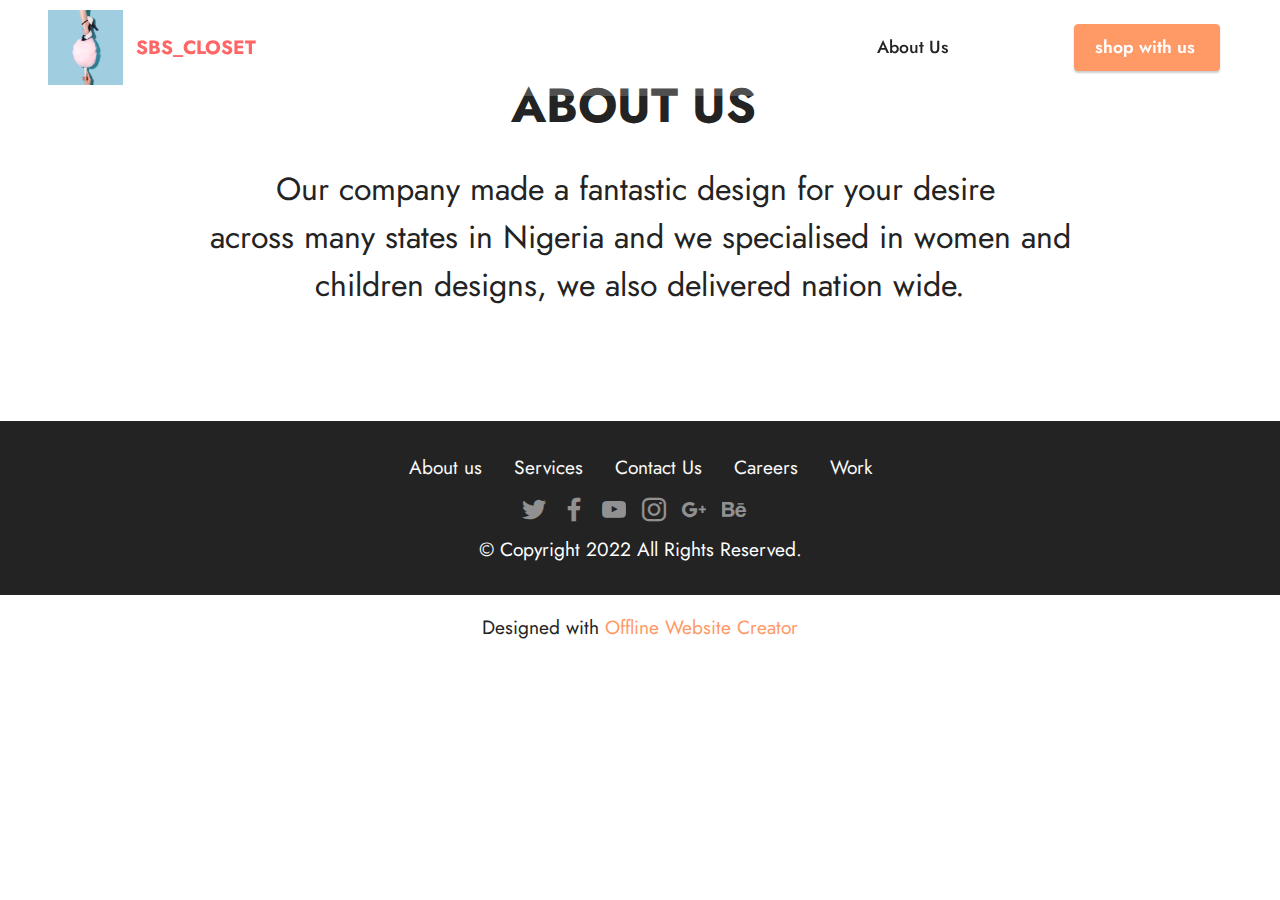
==== page1.html @ 2fa42b40 "Add files via upload" ====
<!DOCTYPE html>
<html  >
<head>
  <!-- Site made with Mobirise Website Builder v5.7.0, https://mobirise.com -->
  <meta charset="UTF-8">
  <meta http-equiv="X-UA-Compatible" content="IE=edge">
  <meta name="generator" content="Mobirise v5.7.0, mobirise.com">
  <meta name="viewport" content="width=device-width, initial-scale=1, minimum-scale=1">
  <link rel="shortcut icon" href="assets/images/sq4.jpg" type="image/x-icon">
  <meta name="description" content="">
  
  
  <title>About Us</title>
  <link rel="stylesheet" href="assets/bootstrap/css/bootstrap.min.css">
  <link rel="stylesheet" href="assets/bootstrap/css/bootstrap-grid.min.css">
  <link rel="stylesheet" href="assets/bootstrap/css/bootstrap-reboot.min.css">
  <link rel="stylesheet" href="assets/dropdown/css/style.css">
  <link rel="stylesheet" href="assets/socicon/css/styles.css">
  <link rel="stylesheet" href="assets/theme/css/style.css">
  <link rel="preload" href="https://fonts.googleapis.com/css?family=Jost:100,200,300,400,500,600,700,800,900,100i,200i,300i,400i,500i,600i,700i,800i,900i&display=swap" as="style" onload="this.onload=null;this.rel='stylesheet'">
  <noscript><link rel="stylesheet" href="https://fonts.googleapis.com/css?family=Jost:100,200,300,400,500,600,700,800,900,100i,200i,300i,400i,500i,600i,700i,800i,900i&display=swap"></noscript>
  <link rel="preload" as="style" href="assets/mobirise/css/mbr-additional.css"><link rel="stylesheet" href="assets/mobirise/css/mbr-additional.css" type="text/css">

  
  
  
</head>
<body>
  
  <section data-bs-version="5.1" class="menu menu2 cid-tpx9rq9VIU" once="menu" id="menu2-6">
    
    <nav class="navbar navbar-dropdown navbar-fixed-top navbar-expand-lg">
        <div class="container-fluid">
            <div class="navbar-brand">
                <span class="navbar-logo">
                    <a href="https://mobiri.se">
                        <img src="assets/images/sq4.jpg" alt="Mobirise Website Builder" style="height: 4.7rem;">
                    </a>
                </span>
                <span class="navbar-caption-wrap"><a class="navbar-caption text-secondary display-7" href="https://mobiri.se">SBS_CLOSET</a></span>
            </div>
            <button class="navbar-toggler" type="button" data-toggle="collapse" data-bs-toggle="collapse" data-target="#navbarSupportedContent" data-bs-target="#navbarSupportedContent" aria-controls="navbarNavAltMarkup" aria-expanded="false" aria-label="Toggle navigation">
                <div class="hamburger">
                    <span></span>
                    <span></span>
                    <span></span>
                    <span></span>
                </div>
            </button>
            <div class="collapse navbar-collapse" id="navbarSupportedContent">
                <ul class="navbar-nav nav-dropdown" data-app-modern-menu="true"><li class="nav-item"><a class="nav-link link text-black text-primary display-4" href="page1.html">About Us</a></li>
                    <li class="nav-item"><a class="nav-link link text-black display-4" href="https://mobiri.se"></a></li>
                    <li class="nav-item"><a class="nav-link link text-black display-4" href="https://mobiri.se"></a>
                    </li></ul>
                
                <div class="navbar-buttons mbr-section-btn"><a class="btn btn-primary display-4" href="https://mobiri.se">shop with us&nbsp;</a></div>
            </div>
        </div>
    </nav>
</section>

<section data-bs-version="5.1" class="content4 cid-tpDqk4faJM" id="content4-8">
    

    
    
    <div class="container">
        <div class="row justify-content-center">
            <div class="title col-md-12 col-lg-10">
                <h3 class="mbr-section-title mbr-fonts-style align-center mb-4 display-2"><strong>ABOUT US&nbsp;</strong></h3>
                <h4 class="mbr-section-subtitle align-center mbr-fonts-style mb-4 display-5">Our company made a fantastic design for your desire&nbsp;<br>across many states in Nigeria and we specialised in women and children designs, we also delivered nation wide.</h4>
                
            </div>
        </div>
    </div>
</section>

<section data-bs-version="5.1" class="footer3 cid-tpDVttuIeO" once="footers" id="footer3-i">

    

    

    <div class="container">
        <div class="media-container-row align-center mbr-white">
            <div class="row row-links">
                <ul class="foot-menu">
                    
                    
                    
                    
                    
                <li class="foot-menu-item mbr-fonts-style display-7">
                        <a class="text-white text-primary" href="index.html#image1-b" target="_blank">About us</a>
                    </li><li class="foot-menu-item mbr-fonts-style display-7">
                        <a class="text-white" href="#" target="_blank">Services</a>
                    </li><li class="foot-menu-item mbr-fonts-style display-7">
                        <a class="text-white" href="#" target="_blank">Contact Us</a>
                    </li><li class="foot-menu-item mbr-fonts-style display-7">
                        <a class="text-white" href="#" target="_blank">Careers</a>
                    </li><li class="foot-menu-item mbr-fonts-style display-7">
                        <a class="text-white" href="#" target="_blank">Work</a>
                    </li></ul>
            </div>
            <div class="row social-row">
                <div class="social-list align-right pb-2">
                    
                    
                    
                    
                    
                    
                <div class="soc-item">
                        <a href="https://twitter.com/mobirise" target="_blank">
                            <span class="socicon-twitter socicon mbr-iconfont mbr-iconfont-social"></span>
                        </a>
                    </div><div class="soc-item">
                        <a href="https://www.facebook.com/pages/Mobirise/1616226671953247" target="_blank">
                            <span class="socicon-facebook socicon mbr-iconfont mbr-iconfont-social"></span>
                        </a>
                    </div><div class="soc-item">
                        <a href="https://www.youtube.com/c/mobirise" target="_blank">
                            <span class="socicon-youtube socicon mbr-iconfont mbr-iconfont-social"></span>
                        </a>
                    </div><div class="soc-item">
                        <a href="https://instagram.com/mobirise" target="_blank">
                            <span class="socicon-instagram socicon mbr-iconfont mbr-iconfont-social"></span>
                        </a>
                    </div><div class="soc-item">
                        <a href="https://plus.google.com/u/0/+Mobirise" target="_blank">
                            <span class="socicon-googleplus socicon mbr-iconfont mbr-iconfont-social"></span>
                        </a>
                    </div><div class="soc-item">
                        <a href="https://www.behance.net/Mobirise" target="_blank">
                            <span class="socicon-behance socicon mbr-iconfont mbr-iconfont-social"></span>
                        </a>
                    </div></div>
            </div>
            <div class="row row-copirayt">
                <p class="mbr-text mb-0 mbr-fonts-style mbr-white align-center display-7">
                    © Copyright 2022 All Rights Reserved.
                </p>
            </div>
        </div>
    </div>
</section><section class="display-7" style="padding: 0;align-items: center;justify-content: center;flex-wrap: wrap;    align-content: center;display: flex;position: relative;height: 4rem;"><a href="https://mobiri.se/2918600" style="flex: 1 1;height: 4rem;position: absolute;width: 100%;z-index: 1;"><img alt="" style="height: 4rem;" src="[data-uri]"></a><p style="margin: 0;text-align: center;" class="display-7">Designed with &#8204;</p><a style="z-index:1" href="https://mobirise.com/html-builder.html">Offline Website Creator</a></section><script src="assets/bootstrap/js/bootstrap.bundle.min.js"></script>  <script src="assets/smoothscroll/smooth-scroll.js"></script>  <script src="assets/ytplayer/index.js"></script>  <script src="assets/dropdown/js/navbar-dropdown.js"></script>  <script src="assets/theme/js/script.js"></script>  
  
  
</body>
</html>
---- assets/dropdown/css/style.css ----
.navbar-dropdown {
  left: 0;
  padding: 0;
  position: absolute;
  right: 0;
  top: 0;
  transition: all 0.45s ease;
  z-index: 1030;
  background: #282828; }
  .navbar-dropdown .navbar-logo {
    margin-right: 0.8rem;
    transition: margin 0.3s ease-in-out;
    vertical-align: middle; }
    .navbar-dropdown .navbar-logo img {
      height: 3.125rem;
      transition: all 0.3s ease-in-out; }
    .navbar-dropdown .navbar-logo.mbr-iconfont {
      font-size: 3.125rem;
      line-height: 3.125rem; }
  .navbar-dropdown .navbar-caption {
    font-weight: 700;
    white-space: normal;
    vertical-align: -4px;
    line-height: 3.125rem !important; }
    .navbar-dropdown .navbar-caption, .navbar-dropdown .navbar-caption:hover {
      color: inherit;
      text-decoration: none; }
  .navbar-dropdown .mbr-iconfont + .navbar-caption {
    vertical-align: -1px; }
  .navbar-dropdown.navbar-fixed-top {
    position: fixed; }
  .navbar-dropdown .navbar-brand span {
    vertical-align: -4px; }
  .navbar-dropdown.bg-color.transparent {
    background: none; }
  .navbar-dropdown.navbar-short .navbar-brand {
    padding: 0.625rem 0; }
    .navbar-dropdown.navbar-short .navbar-brand span {
      vertical-align: -1px; }
  .navbar-dropdown.navbar-short .navbar-caption {
    line-height: 2.375rem !important;
    vertical-align: -2px; }
  .navbar-dropdown.navbar-short .navbar-logo {
    margin-right: 0.5rem; }
    .navbar-dropdown.navbar-short .navbar-logo img {
      height: 2.375rem; }
    .navbar-dropdown.navbar-short .navbar-logo.mbr-iconfont {
      font-size: 2.375rem;
      line-height: 2.375rem; }
  .navbar-dropdown.navbar-short .mbr-table-cell {
    height: 3.625rem; }
  .navbar-dropdown .navbar-close {
    left: 0.6875rem;
    position: fixed;
    top: 0.75rem;
    z-index: 1000; }
  .navbar-dropdown .hamburger-icon {
    content: "";
    display: inline-block;
    vertical-align: middle;
    width: 16px;
    -webkit-box-shadow: 0 -6px 0 1px #282828,0 0 0 1px #282828,0 6px 0 1px #282828;
    -moz-box-shadow: 0 -6px 0 1px #282828,0 0 0 1px #282828,0 6px 0 1px #282828;
    box-shadow: 0 -6px 0 1px #282828,0 0 0 1px #282828,0 6px 0 1px #282828; }

.dropdown-menu .dropdown-toggle[data-toggle="dropdown-submenu"]::after {
  border-bottom: 0.35em solid transparent;
  border-left: 0.35em solid;
  border-right: 0;
  border-top: 0.35em solid transparent;
  margin-left: 0.3rem; }

.dropdown-menu .dropdown-item:focus {
  outline: 0; }

.nav-dropdown {
  font-size: 0.75rem;
  font-weight: 500;
  height: auto !important; }
  .nav-dropdown .nav-btn {
    padding-left: 1rem; }
  .nav-dropdown .link {
    margin: .667em 1.667em;
    font-weight: 500;
    padding: 0;
    transition: color .2s ease-in-out; }
    .nav-dropdown .link.dropdown-toggle {
      margin-right: 2.583em; }
      .nav-dropdown .link.dropdown-toggle::after {
        margin-left: .25rem;
        border-top: 0.35em solid;
        border-right: 0.35em solid transparent;
        border-left: 0.35em solid transparent;
        border-bottom: 0; }
      .nav-dropdown .link.dropdown-toggle[aria-expanded="true"] {
        margin: 0;
        padding: 0.667em 3.263em  0.667em 1.667em; }
  .nav-dropdown .link::after,
  .nav-dropdown .dropdown-item::after {
    color: inherit; }
  .nav-dropdown .btn {
    font-size: 0.75rem;
    font-weight: 700;
    letter-spacing: 0;
    margin-bottom: 0;
    padding-left: 1.25rem;
    padding-right: 1.25rem; }
  .nav-dropdown .dropdown-menu {
    border-radius: 0;
    border: 0;
    left: 0;
    margin: 0;
    padding-bottom: 1.25rem;
    padding-top: 1.25rem;
    position: relative; }
  .nav-dropdown .dropdown-submenu {
    margin-left: 0.125rem;
    top: 0; }
  .nav-dropdown .dropdown-item {
    font-weight: 500;
    line-height: 2;
    padding: 0.3846em 4.615em 0.3846em 1.5385em;
    position: relative;
    transition: color .2s ease-in-out, background-color .2s ease-in-out; }
    .nav-dropdown .dropdown-item::after {
      margin-top: -0.3077em;
      position: absolute;
      right: 1.1538em;
      top: 50%; }
    .nav-dropdown .dropdown-item:focus, .nav-dropdown .dropdown-item:hover {
      background: none; }

@media (max-width: 767px) {
  .nav-dropdown.navbar-toggleable-sm {
    bottom: 0;
    display: none;
    left: 0;
    overflow-x: hidden;
    position: fixed;
    top: 0;
    transform: translateX(-100%);
    -ms-transform: translateX(-100%);
    -webkit-transform: translateX(-100%);
    width: 18.75rem;
    z-index: 999; } }
.nav-dropdown.navbar-toggleable-xl {
  bottom: 0;
  display: none;
  left: 0;
  overflow-x: hidden;
  position: fixed;
  top: 0;
  transform: translateX(-100%);
  -ms-transform: translateX(-100%);
  -webkit-transform: translateX(-100%);
  width: 18.75rem;
  z-index: 999; }

.nav-dropdown-sm {
  display: block !important;
  overflow-x: hidden;
  overflow: auto;
  padding-top: 3.875rem; }
  .nav-dropdown-sm::after {
    content: "";
    display: block;
    height: 3rem;
    width: 100%; }
  .nav-dropdown-sm.collapse.in ~ .navbar-close {
    display: block !important; }
  .nav-dropdown-sm.collapsing, .nav-dropdown-sm.collapse.in {
    transform: translateX(0);
    -ms-transform: translateX(0);
    -webkit-transform: translateX(0);
    transition: all 0.25s ease-out;
    -webkit-transition: all 0.25s ease-out;
    background: #282828; }
  .nav-dropdown-sm.collapsing[aria-expanded="false"] {
    transform: translateX(-100%);
    -ms-transform: translateX(-100%);
    -webkit-transform: translateX(-100%); }
  .nav-dropdown-sm .nav-item {
    display: block;
    margin-left: 0 !important;
    padding-left: 0; }
  .nav-dropdown-sm .link,
  .nav-dropdown-sm .dropdown-item {
    border-top: 1px dotted rgba(255, 255, 255, 0.1);
    font-size: 0.8125rem;
    line-height: 1.6;
    margin: 0 !important;
    padding: 0.875rem 2.4rem 0.875rem 1.5625rem !important;
    position: relative;
    white-space: normal; }
    .nav-dropdown-sm .link:focus, .nav-dropdown-sm .link:hover,
    .nav-dropdown-sm .dropdown-item:focus,
    .nav-dropdown-sm .dropdown-item:hover {
      background: rgba(0, 0, 0, 0.2) !important;
      color: #c0a375; }
  .nav-dropdown-sm .nav-btn {
    position: relative;
    padding: 1.5625rem 1.5625rem 0 1.5625rem; }
    .nav-dropdown-sm .nav-btn::before {
      border-top: 1px dotted rgba(255, 255, 255, 0.1);
      content: "";
      left: 0;
      position: absolute;
      top: 0;
      width: 100%; }
    .nav-dropdown-sm .nav-btn + .nav-btn {
      padding-top: 0.625rem; }
      .nav-dropdown-sm .nav-btn + .nav-btn::before {
        display: none; }
  .nav-dropdown-sm .btn {
    padding: 0.625rem 0; }
  .nav-dropdown-sm .dropdown-toggle[data-toggle="dropdown-submenu"]::after {
    margin-left: .25rem;
    border-top: 0.35em solid;
    border-right: 0.35em solid transparent;
    border-left: 0.35em solid transparent;
    border-bottom: 0; }
  .nav-dropdown-sm .dropdown-toggle[data-toggle="dropdown-submenu"][aria-expanded="true"]::after {
    border-top: 0;
    border-right: 0.35em solid transparent;
    border-left: 0.35em solid transparent;
    border-bottom: 0.35em solid; }
  .nav-dropdown-sm .dropdown-menu {
    margin: 0;
    padding: 0;
    position: relative;
    top: 0;
    left: 0;
    width: 100%;
    border: 0;
    float: none;
    border-radius: 0;
    background: none; }
  .nav-dropdown-sm .dropdown-submenu {
    left: 100%;
    margin-left: 0.125rem;
    margin-top: -1.25rem;
    top: 0; }

.navbar-toggleable-sm .nav-dropdown .dropdown-menu {
  position: absolute; }

.navbar-toggleable-sm .nav-dropdown .dropdown-submenu {
  left: 100%;
  margin-left: 0.125rem;
  margin-top: -1.25rem;
  top: 0; }

.navbar-toggleable-sm.opened .nav-dropdown .dropdown-menu {
  position: relative; }

.navbar-toggleable-sm.opened .nav-dropdown .dropdown-submenu {
  left: 0;
  margin-left: 00rem;
  margin-top: 0rem;
  top: 0; }

.is-builder .nav-dropdown.collapsing {
  transition: none !important; }
---- assets/socicon/css/styles.css ----
@charset "UTF-8";

@font-face {
  font-family: 'Socicon';
  src:  url('../fonts/socicon.eot');
  src:  url('../fonts/socicon.eot?#iefix') format('embedded-opentype'),
    url('../fonts/socicon.woff2') format('woff2'),
    url('../fonts/socicon.ttf') format('truetype'),
    url('../fonts/socicon.woff') format('woff'),
    url('../fonts/socicon.svg#socicon') format('svg');
  font-weight: normal;
  font-style: normal;
  font-display: swap;
}

[data-icon]:before {
  font-family: "socicon" !important;
  content: attr(data-icon);
  font-style: normal !important;
  font-weight: normal !important;
  font-variant: normal !important;
  text-transform: none !important;
  speak: none;
  line-height: 1;
  -webkit-font-smoothing: antialiased;
  -moz-osx-font-smoothing: grayscale;
}

[class^="socicon-"], [class*=" socicon-"] {
  /* use !important to prevent issues with browser extensions that change fonts */
  font-family: 'Socicon' !important;
  speak: none;
  font-style: normal;
  font-weight: normal;
  font-variant: normal;
  text-transform: none;
  line-height: 1;

  /* Better Font Rendering =========== */
  -webkit-font-smoothing: antialiased;
  -moz-osx-font-smoothing: grayscale;
}

.socicon-eitaa:before {
  content: "\e97c";
}
.socicon-soroush:before {
  content: "\e97d";
}
.socicon-bale:before {
  content: "\e97e";
}
.socicon-zazzle:before {
  content: "\e97b";
}
.socicon-society6:before {
  content: "\e97a";
}
.socicon-redbubble:before {
  content: "\e979";
}
.socicon-avvo:before {
  content: "\e978";
}
.socicon-stitcher:before {
  content: "\e977";
}
.socicon-googlehangouts:before {
  content: "\e974";
}
.socicon-dlive:before {
  content: "\e975";
}
.socicon-vsco:before {
  content: "\e976";
}
.socicon-flipboard:before {
  content: "\e973";
}
.socicon-ubuntu:before {
  content: "\e958";
}
.socicon-artstation:before {
  content: "\e959";
}
.socicon-invision:before {
  content: "\e95a";
}
.socicon-torial:before {
  content: "\e95b";
}
.socicon-collectorz:before {
  content: "\e95c";
}
.socicon-seenthis:before {
  content: "\e95d";
}
.socicon-googleplaymusic:before {
  content: "\e95e";
}
.socicon-debian:before {
  content: "\e95f";
}
.socicon-filmfreeway:before {
  content: "\e960";
}
.socicon-gnome:before {
  content: "\e961";
}
.socicon-itchio:before {
  content: "\e962";
}
.socicon-jamendo:before {
  content: "\e963";
}
.socicon-mix:before {
  content: "\e964";
}
.socicon-sharepoint:before {
  content: "\e965";
}
.socicon-tinder:before {
  content: "\e966";
}
.socicon-windguru:before {
  content: "\e967";
}
.socicon-cdbaby:before {
  content: "\e968";
}
.socicon-elementaryos:before {
  content: "\e969";
}
.socicon-stage32:before {
  content: "\e96a";
}
.socicon-tiktok:before {
  content: "\e96b";
}
.socicon-gitter:before {
  content: "\e96c";
}
.socicon-letterboxd:before {
  content: "\e96d";
}
.socicon-threema:before {
  content: "\e96e";
}
.socicon-splice:before {
  content: "\e96f";
}
.socicon-metapop:before {
  content: "\e970";
}
.socicon-naver:before {
  content: "\e971";
}
.socicon-remote:before {
  content: "\e972";
}
.socicon-internet:before {
  content: "\e957";
}
.socicon-moddb:before {
  content: "\e94b";
}
.socicon-indiedb:before {
  content: "\e94c";
}
.socicon-traxsource:before {
  content: "\e94d";
}
.socicon-gamefor:before {
  content: "\e94e";
}
.socicon-pixiv:before {
  content: "\e94f";
}
.socicon-myanimelist:before {
  content: "\e950";
}
.socicon-blackberry:before {
  content: "\e951";
}
.socicon-wickr:before {
  content: "\e952";
}
.socicon-spip:before {
  content: "\e953";
}
.socicon-napster:before {
  content: "\e954";
}
.socicon-beatport:before {
  content: "\e955";
}
.socicon-hackerone:before {
  content: "\e956";
}
.socicon-hackernews:before {
  content: "\e946";
}
.socicon-smashwords:before {
  content: "\e947";
}
.socicon-kobo:before {
  content: "\e948";
}
.socicon-bookbub:before {
  content: "\e949";
}
.socicon-mailru:before {
  content: "\e94a";
}
.socicon-gitlab:before {
  content: "\e945";
}
.socicon-instructables:before {
  content: "\e944";
}
.socicon-portfolio:before {
  content: "\e943";
}
.socicon-codered:before {
  content: "\e940";
}
.socicon-origin:before {
  content: "\e941";
}
.socicon-nextdoor:before {
  content: "\e942";
}
.socicon-udemy:before {
  content: "\e93f";
}
.socicon-livemaster:before {
  content: "\e93e";
}
.socicon-crunchbase:before {
  content: "\e93b";
}
.socicon-homefy:before {
  content: "\e93c";
}
.socicon-calendly:before {
  content: "\e93d";
}
.socicon-realtor:before {
  content: "\e90f";
}
.socicon-tidal:before {
  content: "\e910";
}
.socicon-qobuz:before {
  content: "\e911";
}
.socicon-natgeo:before {
  content: "\e912";
}
.socicon-mastodon:before {
  content: "\e913";
}
.socicon-unsplash:before {
  content: "\e914";
}
.socicon-homeadvisor:before {
  content: "\e915";
}
.socicon-angieslist:before {
  content: "\e916";
}
.socicon-codepen:before {
  content: "\e917";
}
.socicon-slack:before {
  content: "\e918";
}
.socicon-openaigym:before {
  content: "\e919";
}
.socicon-logmein:before {
  content: "\e91a";
}
.socicon-fiverr:before {
  content: "\e91b";
}
.socicon-gotomeeting:before {
  content: "\e91c";
}
.socicon-aliexpress:before {
  content: "\e91d";
}
.socicon-guru:before {
  content: "\e91e";
}
.socicon-appstore:before {
  content: "\e91f";
}
.socicon-homes:before {
  content: "\e920";
}
.socicon-zoom:before {
  content: "\e921";
}
.socicon-alibaba:before {
  content: "\e922";
}
.socicon-craigslist:before {
  content: "\e923";
}
.socicon-wix:before {
  content: "\e924";
}
.socicon-redfin:before {
  content: "\e925";
}
.socicon-googlecalendar:before {
  content: "\e926";
}
.socicon-shopify:before {
  content: "\e927";
}
.socicon-freelancer:before {
  content: "\e928";
}
.socicon-seedrs:before {
  content: "\e929";
}
.socicon-bing:before {
  content: "\e92a";
}
.socicon-doodle:before {
  content: "\e92b";
}
.socicon-bonanza:before {
  content: "\e92c";
}
.socicon-squarespace:before {
  content: "\e92d";
}
.socicon-toptal:before {
  content: "\e92e";
}
.socicon-gust:before {
  content: "\e92f";
}
.socicon-ask:before {
  content: "\e930";
}
.socicon-trulia:before {
  content: "\e931";
}
.socicon-loomly:before {
  content: "\e932";
}
.socicon-ghost:before {
  content: "\e933";
}
.socicon-upwork:before {
  content: "\e934";
}
.socicon-fundable:before {
  content: "\e935";
}
.socicon-booking:before {
  content: "\e936";
}
.socicon-googlemaps:before {
  content: "\e937";
}
.socicon-zillow:before {
  content: "\e938";
}
.socicon-niconico:before {
  content: "\e939";
}
.socicon-toneden:before {
  content: "\e93a";
}
.socicon-augment:before {
  content: "\e908";
}
.socicon-bitbucket:before {
  content: "\e909";
}
.socicon-fyuse:before {
  content: "\e90a";
}
.socicon-yt-gaming:before {
  content: "\e90b";
}
.socicon-sketchfab:before {
  content: "\e90c";
}
.socicon-mobcrush:before {
  content: "\e90d";
}
.socicon-microsoft:before {
  content: "\e90e";
}
.socicon-pandora:before {
  content: "\e907";
}
.socicon-messenger:before {
  content: "\e906";
}
.socicon-gamewisp:before {
  content: "\e905";
}
.socicon-bloglovin:before {
  content: "\e904";
}
.socicon-tunein:before {
  content: "\e903";
}
.socicon-gamejolt:before {
  content: "\e901";
}
.socicon-trello:before {
  content: "\e902";
}
.socicon-spreadshirt:before {
  content: "\e900";
}
.socicon-500px:before {
  content: "\e000";
}
.socicon-8tracks:before {
  content: "\e001";
}
.socicon-airbnb:before {
  content: "\e002";
}
.socicon-alliance:before {
  content: "\e003";
}
.socicon-amazon:before {
  content: "\e004";
}
.socicon-amplement:before {
  content: "\e005";
}
.socicon-android:before {
  content: "\e006";
}
.socicon-angellist:before {
  content: "\e007";
}
.socicon-apple:before {
  content: "\e008";
}
.socicon-appnet:before {
  content: "\e009";
}
.socicon-baidu:before {
  content: "\e00a";
}
.socicon-bandcamp:before {
  content: "\e00b";
}
.socicon-battlenet:before {
  content: "\e00c";
}
.socicon-mixer:before {
  content: "\e00d";
}
.socicon-bebee:before {
  content: "\e00e";
}
.socicon-bebo:before {
  content: "\e00f";
}
.socicon-behance:before {
  content: "\e010";
}
.socicon-blizzard:before {
  content: "\e011";
}
.socicon-blogger:before {
  content: "\e012";
}
.socicon-buffer:before {
  content: "\e013";
}
.socicon-chrome:before {
  content: "\e014";
}
.socicon-coderwall:before {
  content: "\e015";
}
.socicon-curse:before {
  content: "\e016";
}
.socicon-dailymotion:before {
  content: "\e017";
}
.socicon-deezer:before {
  content: "\e018";
}
.socicon-delicious:before {
  content: "\e019";
}
.socicon-deviantart:before {
  content: "\e01a";
}
.socicon-diablo:before {
  content: "\e01b";
}
.socicon-digg:before {
  content: "\e01c";
}
.socicon-discord:before {
  content: "\e01d";
}
.socicon-disqus:before {
  content: "\e01e";
}
.socicon-douban:before {
  content: "\e01f";
}
.socicon-draugiem:before {
  content: "\e020";
}
.socicon-dribbble:before {
  content: "\e021";
}
.socicon-drupal:before {
  content: "\e022";
}
.socicon-ebay:before {
  content: "\e023";
}
.socicon-ello:before {
  content: "\e024";
}
.socicon-endomodo:before {
  content: "\e025";
}
.socicon-envato:before {
  content: "\e026";
}
.socicon-etsy:before {
  content: "\e027";
}
.socicon-facebook:before {
  content: "\e028";
}
.socicon-feedburner:before {
  content: "\e029";
}
.socicon-filmweb:before {
  content: "\e02a";
}
.socicon-firefox:before {
  content: "\e02b";
}
.socicon-flattr:before {
  content: "\e02c";
}
.socicon-flickr:before {
  content: "\e02d";
}
.socicon-formulr:before {
  content: "\e02e";
}
.socicon-forrst:before {
  content: "\e02f";
}
.socicon-foursquare:before {
  content: "\e030";
}
.socicon-friendfeed:before {
  content: "\e031";
}
.socicon-github:before {
  content: "\e032";
}
.socicon-goodreads:before {
  content: "\e033";
}
.socicon-google:before {
  content: "\e034";
}
.socicon-googlescholar:before {
  content: "\e035";
}
.socicon-googlegroups:before {
  content: "\e036";
}
.socicon-googlephotos:before {
  content: "\e037";
}
.socicon-googleplus:before {
  content: "\e038";
}
.socicon-grooveshark:before {
  content: "\e039";
}
.socicon-hackerrank:before {
  content: "\e03a";
}
.socicon-hearthstone:before {
  content: "\e03b";
}
.socicon-hellocoton:before {
  content: "\e03c";
}
.socicon-heroes:before {
  content: "\e03d";
}
.socicon-smashcast:before {
  content: "\e03e";
}
.socicon-horde:before {
  content: "\e03f";
}
.socicon-houzz:before {
  content: "\e040";
}
.socicon-icq:before {
  content: "\e041";
}
.socicon-identica:before {
  content: "\e042";
}
.socicon-imdb:before {
  content: "\e043";
}
.socicon-instagram:before {
  content: "\e044";
}
.socicon-issuu:before {
  content: "\e045";
}
.socicon-istock:before {
  content: "\e046";
}
.socicon-itunes:before {
  content: "\e047";
}
.socicon-keybase:before {
  content: "\e048";
}
.socicon-lanyrd:before {
  content: "\e049";
}
.socicon-lastfm:before {
  content: "\e04a";
}
.socicon-line:before {
  content: "\e04b";
}
.socicon-linkedin:before {
  content: "\e04c";
}
.socicon-livejournal:before {
  content: "\e04d";
}
.socicon-lyft:before {
  content: "\e04e";
}
.socicon-macos:before {
  content: "\e04f";
}
.socicon-mail:before {
  content: "\e050";
}
.socicon-medium:before {
  content: "\e051";
}
.socicon-meetup:before {
  content: "\e052";
}
.socicon-mixcloud:before {
  content: "\e053";
}
.socicon-modelmayhem:before {
  content: "\e054";
}
.socicon-mumble:before {
  content: "\e055";
}
.socicon-myspace:before {
  content: "\e056";
}
.socicon-newsvine:before {
  content: "\e057";
}
.socicon-nintendo:before {
  content: "\e058";
}
.socicon-npm:before {
  content: "\e059";
}
.socicon-odnoklassniki:before {
  content: "\e05a";
}
.socicon-openid:before {
  content: "\e05b";
}
.socicon-opera:before {
  content: "\e05c";
}
.socicon-outlook:before {
  content: "\e05d";
}
.socicon-overwatch:before {
  content: "\e05e";
}
.socicon-patreon:before {
  content: "\e05f";
}
.socicon-paypal:before {
  content: "\e060";
}
.socicon-periscope:before {
  content: "\e061";
}
.socicon-persona:before {
  content: "\e062";
}
.socicon-pinterest:before {
  content: "\e063";
}
.socicon-play:before {
  content: "\e064";
}
.socicon-player:before {
  content: "\e065";
}
.socicon-playstation:before {
  content: "\e066";
}
.socicon-pocket:before {
  content: "\e067";
}
.socicon-qq:before {
  content: "\e068";
}
.socicon-quora:before {
  content: "\e069";
}
.socicon-raidcall:before {
  content: "\e06a";
}
.socicon-ravelry:before {
  content: "\e06b";
}
.socicon-reddit:before {
  content: "\e06c";
}
.socicon-renren:before {
  content: "\e06d";
}
.socicon-researchgate:before {
  content: "\e06e";
}
.socicon-residentadvisor:before {
  content: "\e06f";
}
.socicon-reverbnation:before {
  content: "\e070";
}
.socicon-rss:before {
  content: "\e071";
}
.socicon-sharethis:before {
  content: "\e072";
}
.socicon-skype:before {
  content: "\e073";
}
.socicon-slideshare:before {
  content: "\e074";
}
.socicon-smugmug:before {
  content: "\e075";
}
.socicon-snapchat:before {
  content: "\e076";
}
.socicon-songkick:before {
  content: "\e077";
}
.socicon-soundcloud:before {
  content: "\e078";
}
.socicon-spotify:before {
  content: "\e079";
}
.socicon-stackexchange:before {
  content: "\e07a";
}
.socicon-stackoverflow:before {
  content: "\e07b";
}
.socicon-starcraft:before {
  content: "\e07c";
}
.socicon-stayfriends:before {
  content: "\e07d";
}
.socicon-steam:before {
  content: "\e07e";
}
.socicon-storehouse:before {
  content: "\e07f";
}
.socicon-strava:before {
  content: "\e080";
}
.socicon-streamjar:before {
  content: "\e081";
}
.socicon-stumbleupon:before {
  content: "\e082";
}
.socicon-swarm:before {
  content: "\e083";
}
.socicon-teamspeak:before {
  content: "\e084";
}
.socicon-teamviewer:before {
  content: "\e085";
}
.socicon-technorati:before {
  content: "\e086";
}
.socicon-telegram:before {
  content: "\e087";
}
.socicon-tripadvisor:before {
  content: "\e088";
}
.socicon-tripit:before {
  content: "\e089";
}
.socicon-triplej:before {
  content: "\e08a";
}
.socicon-tumblr:before {
  content: "\e08b";
}
.socicon-twitch:before {
  content: "\e08c";
}
.socicon-twitter:before {
  content: "\e08d";
}
.socicon-uber:before {
  content: "\e08e";
}
.socicon-ventrilo:before {
  content: "\e08f";
}
.socicon-viadeo:before {
  content: "\e090";
}
.socicon-viber:before {
  content: "\e091";
}
.socicon-viewbug:before {
  content: "\e092";
}
.socicon-vimeo:before {
  content: "\e093";
}
.socicon-vine:before {
  content: "\e094";
}
.socicon-vkontakte:before {
  content: "\e095";
}
.socicon-warcraft:before {
  content: "\e096";
}
.socicon-wechat:before {
  content: "\e097";
}
.socicon-weibo:before {
  content: "\e098";
}
.socicon-whatsapp:before {
  content: "\e099";
}
.socicon-wikipedia:before {
  content: "\e09a";
}
.socicon-windows:before {
  content: "\e09b";
}
.socicon-wordpress:before {
  content: "\e09c";
}
.socicon-wykop:before {
  content: "\e09d";
}
.socicon-xbox:before {
  content: "\e09e";
}
.socicon-xing:before {
  content: "\e09f";
}
.socicon-yahoo:before {
  content: "\e0a0";
}
.socicon-yammer:before {
  content: "\e0a1";
}
.socicon-yandex:before {
  content: "\e0a2";
}
.socicon-yelp:before {
  content: "\e0a3";
}
.socicon-younow:before {
  content: "\e0a4";
}
.socicon-youtube:before {
  content: "\e0a5";
}
.socicon-zapier:before {
  content: "\e0a6";
}
.socicon-zerply:before {
  content: "\e0a7";
}
.socicon-zomato:before {
  content: "\e0a8";
}
.socicon-zynga:before {
  content: "\e0a9";
}
---- assets/theme/css/style.css ----
@charset "UTF-8";
section {
  background-color: #ffffff;
}

body {
  font-style: normal;
  line-height: 1.5;
  font-weight: 400;
  color: #232323;
  position: relative;
}

button {
  background-color: transparent;
  border-color: transparent;
}

section,
.container,
.container-fluid {
  position: relative;
  word-wrap: break-word;
}

a.mbr-iconfont:hover {
  text-decoration: none;
}

.article .lead p,
.article .lead ul,
.article .lead ol,
.article .lead pre,
.article .lead blockquote {
  margin-bottom: 0;
}

a {
  font-style: normal;
  font-weight: 400;
  cursor: pointer;
}
a, a:hover {
  text-decoration: none;
}

.mbr-section-title {
  font-style: normal;
  line-height: 1.3;
}

.mbr-section-subtitle {
  line-height: 1.3;
}

.mbr-text {
  font-style: normal;
  line-height: 1.7;
}

h1,
h2,
h3,
h4,
h5,
h6,
.display-1,
.display-2,
.display-4,
.display-5,
.display-7,
span,
p,
a {
  line-height: 1;
  word-break: break-word;
  word-wrap: break-word;
  font-weight: 400;
}

b,
strong {
  font-weight: bold;
}

input:-webkit-autofill, input:-webkit-autofill:hover, input:-webkit-autofill:focus, input:-webkit-autofill:active {
  transition-delay: 9999s;
  -webkit-transition-property: background-color, color;
  transition-property: background-color, color;
}

textarea[type=hidden] {
  display: none;
}

section {
  background-position: 50% 50%;
  background-repeat: no-repeat;
  background-size: cover;
}
section .mbr-background-video,
section .mbr-background-video-preview {
  position: absolute;
  bottom: 0;
  left: 0;
  right: 0;
  top: 0;
}

.hidden {
  visibility: hidden;
}

.mbr-z-index20 {
  z-index: 20;
}

/*! Base colors */
.mbr-white {
  color: #ffffff;
}

.mbr-black {
  color: #111111;
}

.mbr-bg-white {
  background-color: #ffffff;
}

.mbr-bg-black {
  background-color: #000000;
}

/*! Text-aligns */
.align-left {
  text-align: left;
}

.align-center {
  text-align: center;
}

.align-right {
  text-align: right;
}

/*! Font-weight  */
.mbr-light {
  font-weight: 300;
}

.mbr-regular {
  font-weight: 400;
}

.mbr-semibold {
  font-weight: 500;
}

.mbr-bold {
  font-weight: 700;
}

/*! Media  */
.media-content {
  flex-basis: 100%;
}

.media-container-row {
  display: flex;
  flex-direction: row;
  flex-wrap: wrap;
  justify-content: center;
  align-content: center;
  align-items: start;
}
.media-container-row .media-size-item {
  width: 400px;
}

.media-container-column {
  display: flex;
  flex-direction: column;
  flex-wrap: wrap;
  justify-content: center;
  align-content: center;
  align-items: stretch;
}
.media-container-column > * {
  width: 100%;
}

@media (min-width: 992px) {
  .media-container-row {
    flex-wrap: nowrap;
  }
}
figure {
  margin-bottom: 0;
  overflow: hidden;
}

figure[mbr-media-size] {
  transition: width 0.1s;
}

img,
iframe {
  display: block;
  width: 100%;
}

.card {
  background-color: transparent;
  border: none;
}

.card-box {
  width: 100%;
}

.card-img {
  text-align: center;
  flex-shrink: 0;
  -webkit-flex-shrink: 0;
}

.media {
  max-width: 100%;
  margin: 0 auto;
}

.mbr-figure {
  align-self: center;
}

.media-container > div {
  max-width: 100%;
}

.mbr-figure img,
.card-img img {
  width: 100%;
}

@media (max-width: 991px) {
  .media-size-item {
    width: auto !important;
  }

  .media {
    width: auto;
  }

  .mbr-figure {
    width: 100% !important;
  }
}
/*! Buttons */
.mbr-section-btn {
  margin-left: -0.6rem;
  margin-right: -0.6rem;
  font-size: 0;
}

.btn {
  font-weight: 600;
  border-width: 1px;
  font-style: normal;
  margin: 0.6rem 0.6rem;
  white-space: normal;
  transition: all 0.2s ease-in-out;
  display: inline-flex;
  align-items: center;
  justify-content: center;
  word-break: break-word;
}

.btn-sm {
  font-weight: 600;
  letter-spacing: 0px;
  transition: all 0.3s ease-in-out;
}

.btn-md {
  font-weight: 600;
  letter-spacing: 0px;
  transition: all 0.3s ease-in-out;
}

.btn-lg {
  font-weight: 600;
  letter-spacing: 0px;
  transition: all 0.3s ease-in-out;
}

.btn-form {
  margin: 0;
}
.btn-form:hover {
  cursor: pointer;
}

nav .mbr-section-btn {
  margin-left: 0rem;
  margin-right: 0rem;
}

/*! Btn icon margin */
.btn .mbr-iconfont,
.btn.btn-sm .mbr-iconfont {
  order: 1;
  cursor: pointer;
  margin-left: 0.5rem;
  vertical-align: sub;
}

.btn.btn-md .mbr-iconfont,
.btn.btn-md .mbr-iconfont {
  margin-left: 0.8rem;
}

.mbr-regular {
  font-weight: 400;
}

.mbr-semibold {
  font-weight: 500;
}

.mbr-bold {
  font-weight: 700;
}

[type=submit] {
  -webkit-appearance: none;
}

/*! Full-screen */
.mbr-fullscreen .mbr-overlay {
  min-height: 100vh;
}

.mbr-fullscreen {
  display: flex;
  display: -moz-flex;
  display: -ms-flex;
  display: -o-flex;
  align-items: center;
  min-height: 100vh;
  padding-top: 3rem;
  padding-bottom: 3rem;
}

/*! Map */
.map {
  height: 25rem;
  position: relative;
}
.map iframe {
  width: 100%;
  height: 100%;
}

/*! Scroll to top arrow */
.mbr-arrow-up {
  bottom: 25px;
  right: 90px;
  position: fixed;
  text-align: right;
  z-index: 5000;
  color: #ffffff;
  font-size: 22px;
}

.mbr-arrow-up a {
  background: rgba(0, 0, 0, 0.2);
  border-radius: 50%;
  color: #fff;
  display: inline-block;
  height: 60px;
  width: 60px;
  border: 2px solid #fff;
  outline-style: none !important;
  position: relative;
  text-decoration: none;
  transition: all 0.3s ease-in-out;
  cursor: pointer;
  text-align: center;
}
.mbr-arrow-up a:hover {
  background-color: rgba(0, 0, 0, 0.4);
}
.mbr-arrow-up a i {
  line-height: 60px;
}

.mbr-arrow-up-icon {
  display: block;
  color: #fff;
}

.mbr-arrow-up-icon::before {
  content: "›";
  display: inline-block;
  font-family: serif;
  font-size: 22px;
  line-height: 1;
  font-style: normal;
  position: relative;
  top: 6px;
  left: -4px;
  transform: rotate(-90deg);
}

/*! Arrow Down */
.mbr-arrow {
  position: absolute;
  bottom: 45px;
  left: 50%;
  width: 60px;
  height: 60px;
  cursor: pointer;
  background-color: rgba(80, 80, 80, 0.5);
  border-radius: 50%;
  transform: translateX(-50%);
}
@media (max-width: 767px) {
  .mbr-arrow {
    display: none;
  }
}
.mbr-arrow > a {
  display: inline-block;
  text-decoration: none;
  outline-style: none;
  -webkit-animation: arrowdown 1.7s ease-in-out infinite;
          animation: arrowdown 1.7s ease-in-out infinite;
  color: #ffffff;
}
.mbr-arrow > a > i {
  position: absolute;
  top: -2px;
  left: 15px;
  font-size: 2rem;
}

#scrollToTop a i::before {
  content: "";
  position: absolute;
  display: block;
  border-bottom: 2.5px solid #fff;
  border-left: 2.5px solid #fff;
  width: 27.8%;
  height: 27.8%;
  left: 50%;
  top: 51%;
  transform: translateY(-30%) translateX(-50%) rotate(135deg);
}

@keyframes arrowdown {
  0% {
    transform: translateY(0px);
  }
  50% {
    transform: translateY(-5px);
  }
  100% {
    transform: translateY(0px);
  }
}
@-webkit-keyframes arrowdown {
  0% {
    transform: translateY(0px);
  }
  50% {
    transform: translateY(-5px);
  }
  100% {
    transform: translateY(0px);
  }
}
@media (max-width: 500px) {
  .mbr-arrow-up {
    left: 0;
    right: 0;
    text-align: center;
  }
}
/*Gradients animation*/
@keyframes gradient-animation {
  from {
    background-position: 0% 100%;
    -webkit-animation-timing-function: ease-in-out;
            animation-timing-function: ease-in-out;
  }
  to {
    background-position: 100% 0%;
    -webkit-animation-timing-function: ease-in-out;
            animation-timing-function: ease-in-out;
  }
}
@-webkit-keyframes gradient-animation {
  from {
    background-position: 0% 100%;
    -webkit-animation-timing-function: ease-in-out;
            animation-timing-function: ease-in-out;
  }
  to {
    background-position: 100% 0%;
    -webkit-animation-timing-function: ease-in-out;
            animation-timing-function: ease-in-out;
  }
}
.bg-gradient {
  background-size: 200% 200%;
  animation: gradient-animation 5s infinite alternate;
  -webkit-animation: gradient-animation 5s infinite alternate;
}

.menu .navbar-brand {
  display: -webkit-flex;
}
.menu .navbar-brand span {
  display: flex;
  display: -webkit-flex;
}
.menu .navbar-brand .navbar-caption-wrap {
  display: -webkit-flex;
}
.menu .navbar-brand .navbar-logo img {
  display: -webkit-flex;
  width: auto;
}
@media (min-width: 768px) and (max-width: 991px) {
  .menu .navbar-toggleable-sm .navbar-nav {
    display: -ms-flexbox;
  }
}
@media (max-width: 991px) {
  .menu .navbar-collapse {
    max-height: 93.5vh;
  }
  .menu .navbar-collapse.show {
    overflow: auto;
  }
}
@media (min-width: 992px) {
  .menu .navbar-nav.nav-dropdown {
    display: -webkit-flex;
  }
  .menu .navbar-toggleable-sm .navbar-collapse {
    display: -webkit-flex !important;
  }
  .menu .collapsed .navbar-collapse {
    max-height: 93.5vh;
  }
  .menu .collapsed .navbar-collapse.show {
    overflow: auto;
  }
}
@media (max-width: 767px) {
  .menu .navbar-collapse {
    max-height: 80vh;
  }
}

.nav-link .mbr-iconfont {
  margin-right: 0.5rem;
}

.navbar {
  display: -webkit-flex;
  -webkit-flex-wrap: wrap;
  -webkit-align-items: center;
  -webkit-justify-content: space-between;
}

.navbar-collapse {
  -webkit-flex-basis: 100%;
  -webkit-flex-grow: 1;
  -webkit-align-items: center;
}

.nav-dropdown .link {
  padding: 0.667em 1.667em !important;
  margin: 0 !important;
}

.nav {
  display: -webkit-flex;
  -webkit-flex-wrap: wrap;
}

.row {
  display: -webkit-flex;
  -webkit-flex-wrap: wrap;
}

.justify-content-center {
  -webkit-justify-content: center;
}

.form-inline {
  display: -webkit-flex;
}

.card-wrapper {
  -webkit-flex: 1;
}

.carousel-control {
  z-index: 10;
  display: -webkit-flex;
}

.carousel-controls {
  display: -webkit-flex;
}

.media {
  display: -webkit-flex;
}

.form-group:focus {
  outline: none;
}

.jq-selectbox__select {
  padding: 7px 0;
  position: relative;
}

.jq-selectbox__dropdown {
  overflow: hidden;
  border-radius: 10px;
  position: absolute;
  top: 100%;
  left: 0 !important;
  width: 100% !important;
}

.jq-selectbox__trigger-arrow {
  right: 0;
  transform: translateY(-50%);
}

.jq-selectbox li {
  padding: 1.07em 0.5em;
}

input[type=range] {
  padding-left: 0 !important;
  padding-right: 0 !important;
}

.modal-dialog,
.modal-content {
  height: 100%;
}

.modal-dialog .carousel-inner {
  height: calc(100vh - 1.75rem);
}
@media (max-width: 575px) {
  .modal-dialog .carousel-inner {
    height: calc(100vh - 1rem);
  }
}

.carousel-item {
  text-align: center;
}

.carousel-item img {
  margin: auto;
}

.navbar-toggler {
  align-self: flex-start;
  padding: 0.25rem 0.75rem;
  font-size: 1.25rem;
  line-height: 1;
  background: transparent;
  border: 1px solid transparent;
  border-radius: 0.25rem;
}

.navbar-toggler:focus,
.navbar-toggler:hover {
  text-decoration: none;
  box-shadow: none;
}

.navbar-toggler-icon {
  display: inline-block;
  width: 1.5em;
  height: 1.5em;
  vertical-align: middle;
  content: "";
  background: no-repeat center center;
  background-size: 100% 100%;
}

.navbar-toggler-left {
  position: absolute;
  left: 1rem;
}

.navbar-toggler-right {
  position: absolute;
  right: 1rem;
}

.card-img {
  width: auto;
}

.menu .navbar.collapsed:not(.beta-menu) {
  flex-direction: column;
}

.carousel-item.active,
.carousel-item-next,
.carousel-item-prev {
  display: flex;
}

.note-air-layout .dropup .dropdown-menu,
.note-air-layout .navbar-fixed-bottom .dropdown .dropdown-menu {
  bottom: initial !important;
}

html,
body {
  height: auto;
  min-height: 100vh;
}

.dropup .dropdown-toggle::after {
  display: none;
}

.form-asterisk {
  font-family: initial;
  position: absolute;
  top: -2px;
  font-weight: normal;
}

.form-control-label {
  position: relative;
  cursor: pointer;
  margin-bottom: 0.357em;
  padding: 0;
}

.alert {
  color: #ffffff;
  border-radius: 0;
  border: 0;
  font-size: 1.1rem;
  line-height: 1.5;
  margin-bottom: 1.875rem;
  padding: 1.25rem;
  position: relative;
  text-align: center;
}
.alert.alert-form::after {
  background-color: inherit;
  bottom: -7px;
  content: "";
  display: block;
  height: 14px;
  left: 50%;
  margin-left: -7px;
  position: absolute;
  transform: rotate(45deg);
  width: 14px;
}

.form-control {
  background-color: #ffffff;
  background-clip: border-box;
  color: #232323;
  line-height: 1rem !important;
  height: auto;
  padding: 0.6rem 1.2rem;
  transition: border-color 0.25s ease 0s;
  border: 1px solid transparent !important;
  border-radius: 4px;
  box-shadow: rgba(0, 0, 0, 0.07) 0px 1px 1px 0px, rgba(0, 0, 0, 0.07) 0px 1px 3px 0px, rgba(0, 0, 0, 0.03) 0px 0px 0px 1px;
}
.form-active .form-control:invalid {
  border-color: red;
}

form .row {
  margin-left: -0.6rem;
  margin-right: -0.6rem;
}
form .row [class*=col] {
  padding-left: 0.6rem;
  padding-right: 0.6rem;
}

form .mbr-section-btn {
  margin: 0;
  padding-left: 0.6rem;
  padding-right: 0.6rem;
}

form .btn {
  display: flex;
  padding: 0.6rem 1.2rem;
  margin: 0;
}

form .form-check-input {
  margin-top: 0.5;
}

textarea.form-control {
  line-height: 1.5rem !important;
}

.form-group {
  margin-bottom: 1.2rem;
}

.form-control,
form .btn {
  min-height: 48px;
}

.gdpr-block label span.textGDPR input[name=gdpr] {
  top: 7px;
}

.form-control:focus {
  box-shadow: none;
}

:focus {
  outline: none;
}

.mbr-overlay {
  background-color: #000;
  bottom: 0;
  left: 0;
  opacity: 0.5;
  position: absolute;
  right: 0;
  top: 0;
  z-index: 0;
  pointer-events: none;
}

blockquote {
  font-style: italic;
  padding: 3rem;
  font-size: 1.09rem;
  position: relative;
  border-left: 3px solid;
}

ul,
ol,
pre,
blockquote {
  margin-bottom: 2.3125rem;
}

.mt-4 {
  margin-top: 2rem !important;
}

.mb-4 {
  margin-bottom: 2rem !important;
}

@media (min-width: 992px) {
  .container {
    padding-left: 16px;
    padding-right: 16px;
  }

  .row {
    margin-left: -16px;
    margin-right: -16px;
  }
  .row > [class*=col] {
    padding-left: 16px;
    padding-right: 16px;
  }
}
@media (min-width: 768px) {
  .container-fluid {
    padding-left: 32px;
    padding-right: 32px;
  }
}
@media (min-width: 768px) and (max-width: 991px) {
  .mbr-container {
    padding-left: 32px;
    padding-right: 32px;
  }
}
@media (max-width: 767px) {
  .mbr-container {
    padding-left: 16px;
    padding-right: 16px;
  }
}
.card-wrapper,
.item-wrapper {
  overflow: hidden;
}

.app-video-wrapper > img {
  opacity: 1;
}

.item {
  position: relative;
}

.dropdown-menu .dropdown-menu {
  left: 100%;
}

.dropdown-item + .dropdown-menu {
  display: none;
}

.dropdown-item:hover + .dropdown-menu,
.dropdown-menu:hover {
  display: block;
}

@media (min-aspect-ratio: 16/9) {
  .mbr-video-foreground {
    height: 300% !important;
    top: -100% !important;
  }
}
@media (max-aspect-ratio: 16/9) {
  .mbr-video-foreground {
    width: 300% !important;
    left: -100% !important;
  }
}.engine {
	position: absolute;
	text-indent: -2400px;
	text-align: center;
	padding: 0;
	top: 0;
	left: -2400px;
}
---- assets/mobirise/css/mbr-additional.css ----
body {
  font-family: Jost;
}
.display-1 {
  font-family: 'Jost', sans-serif;
  font-size: 4.6rem;
  line-height: 1.1;
}
.display-1 > .mbr-iconfont {
  font-size: 5.75rem;
}
.display-2 {
  font-family: 'Jost', sans-serif;
  font-size: 3rem;
  line-height: 1.1;
}
.display-2 > .mbr-iconfont {
  font-size: 3.75rem;
}
.display-4 {
  font-family: 'Jost', sans-serif;
  font-size: 1.1rem;
  line-height: 1.5;
}
.display-4 > .mbr-iconfont {
  font-size: 1.375rem;
}
.display-5 {
  font-family: 'Jost', sans-serif;
  font-size: 2rem;
  line-height: 1.5;
}
.display-5 > .mbr-iconfont {
  font-size: 2.5rem;
}
.display-7 {
  font-family: 'Jost', sans-serif;
  font-size: 1.2rem;
  line-height: 1.5;
}
.display-7 > .mbr-iconfont {
  font-size: 1.5rem;
}
/* ---- Fluid typography for mobile devices ---- */
/* 1.4 - font scale ratio ( bootstrap == 1.42857 ) */
/* 100vw - current viewport width */
/* (48 - 20)  48 == 48rem == 768px, 20 == 20rem == 320px(minimal supported viewport) */
/* 0.65 - min scale variable, may vary */
@media (max-width: 992px) {
  .display-1 {
    font-size: 3.68rem;
  }
}
@media (max-width: 768px) {
  .display-1 {
    font-size: 3.22rem;
    font-size: calc( 2.26rem + (4.6 - 2.26) * ((100vw - 20rem) / (48 - 20)));
    line-height: calc( 1.1 * (2.26rem + (4.6 - 2.26) * ((100vw - 20rem) / (48 - 20))));
  }
  .display-2 {
    font-size: 2.4rem;
    font-size: calc( 1.7rem + (3 - 1.7) * ((100vw - 20rem) / (48 - 20)));
    line-height: calc( 1.3 * (1.7rem + (3 - 1.7) * ((100vw - 20rem) / (48 - 20))));
  }
  .display-4 {
    font-size: 0.88rem;
    font-size: calc( 1.0350000000000001rem + (1.1 - 1.0350000000000001) * ((100vw - 20rem) / (48 - 20)));
    line-height: calc( 1.4 * (1.0350000000000001rem + (1.1 - 1.0350000000000001) * ((100vw - 20rem) / (48 - 20))));
  }
  .display-5 {
    font-size: 1.6rem;
    font-size: calc( 1.35rem + (2 - 1.35) * ((100vw - 20rem) / (48 - 20)));
    line-height: calc( 1.4 * (1.35rem + (2 - 1.35) * ((100vw - 20rem) / (48 - 20))));
  }
  .display-7 {
    font-size: 0.96rem;
    font-size: calc( 1.07rem + (1.2 - 1.07) * ((100vw - 20rem) / (48 - 20)));
    line-height: calc( 1.4 * (1.07rem + (1.2 - 1.07) * ((100vw - 20rem) / (48 - 20))));
  }
}
/* Buttons */
.btn {
  padding: 0.6rem 1.2rem;
  border-radius: 4px;
}
.btn-sm {
  padding: 0.6rem 1.2rem;
  border-radius: 4px;
}
.btn-md {
  padding: 0.6rem 1.2rem;
  border-radius: 4px;
}
.btn-lg {
  padding: 1rem 2.6rem;
  border-radius: 4px;
}
.bg-primary {
  background-color: #ff9966 !important;
}
.bg-success {
  background-color: #40b0bf !important;
}
.bg-info {
  background-color: #47b5ed !important;
}
.bg-warning {
  background-color: #ffe161 !important;
}
.bg-danger {
  background-color: #ff9966 !important;
}
.btn-primary,
.btn-primary:active {
  background-color: #ff9966 !important;
  border-color: #ff9966 !important;
  color: #ffffff !important;
  box-shadow: 0 2px 2px 0 rgba(0, 0, 0, 0.2);
}
.btn-primary:hover,
.btn-primary:focus,
.btn-primary.focus,
.btn-primary.active {
  color: #ffffff !important;
  background-color: #ff5f0f !important;
  border-color: #ff5f0f !important;
  box-shadow: 0 2px 5px 0 rgba(0, 0, 0, 0.2);
}
.btn-primary.disabled,
.btn-primary:disabled {
  color: #ffffff !important;
  background-color: #ff5f0f !important;
  border-color: #ff5f0f !important;
}
.btn-secondary,
.btn-secondary:active {
  background-color: #ff6666 !important;
  border-color: #ff6666 !important;
  color: #ffffff !important;
  box-shadow: 0 2px 2px 0 rgba(0, 0, 0, 0.2);
}
.btn-secondary:hover,
.btn-secondary:focus,
.btn-secondary.focus,
.btn-secondary.active {
  color: #ffffff !important;
  background-color: #ff0f0f !important;
  border-color: #ff0f0f !important;
  box-shadow: 0 2px 5px 0 rgba(0, 0, 0, 0.2);
}
.btn-secondary.disabled,
.btn-secondary:disabled {
  color: #ffffff !important;
  background-color: #ff0f0f !important;
  border-color: #ff0f0f !important;
}
.btn-info,
.btn-info:active {
  background-color: #47b5ed !important;
  border-color: #47b5ed !important;
  color: #ffffff !important;
  box-shadow: 0 2px 2px 0 rgba(0, 0, 0, 0.2);
}
.btn-info:hover,
.btn-info:focus,
.btn-info.focus,
.btn-info.active {
  color: #ffffff !important;
  background-color: #148cca !important;
  border-color: #148cca !important;
  box-shadow: 0 2px 5px 0 rgba(0, 0, 0, 0.2);
}
.btn-info.disabled,
.btn-info:disabled {
  color: #ffffff !important;
  background-color: #148cca !important;
  border-color: #148cca !important;
}
.btn-success,
.btn-success:active {
  background-color: #40b0bf !important;
  border-color: #40b0bf !important;
  color: #ffffff !important;
  box-shadow: 0 2px 2px 0 rgba(0, 0, 0, 0.2);
}
.btn-success:hover,
.btn-success:focus,
.btn-success.focus,
.btn-success.active {
  color: #ffffff !important;
  background-color: #2a747e !important;
  border-color: #2a747e !important;
  box-shadow: 0 2px 5px 0 rgba(0, 0, 0, 0.2);
}
.btn-success.disabled,
.btn-success:disabled {
  color: #ffffff !important;
  background-color: #2a747e !important;
  border-color: #2a747e !important;
}
.btn-warning,
.btn-warning:active {
  background-color: #ffe161 !important;
  border-color: #ffe161 !important;
  color: #614f00 !important;
  box-shadow: 0 2px 2px 0 rgba(0, 0, 0, 0.2);
}
.btn-warning:hover,
.btn-warning:focus,
.btn-warning.focus,
.btn-warning.active {
  color: #0a0800 !important;
  background-color: #ffd10a !important;
  border-color: #ffd10a !important;
  box-shadow: 0 2px 5px 0 rgba(0, 0, 0, 0.2);
}
.btn-warning.disabled,
.btn-warning:disabled {
  color: #614f00 !important;
  background-color: #ffd10a !important;
  border-color: #ffd10a !important;
}
.btn-danger,
.btn-danger:active {
  background-color: #ff9966 !important;
  border-color: #ff9966 !important;
  color: #ffffff !important;
  box-shadow: 0 2px 2px 0 rgba(0, 0, 0, 0.2);
}
.btn-danger:hover,
.btn-danger:focus,
.btn-danger.focus,
.btn-danger.active {
  color: #ffffff !important;
  background-color: #ff5f0f !important;
  border-color: #ff5f0f !important;
  box-shadow: 0 2px 5px 0 rgba(0, 0, 0, 0.2);
}
.btn-danger.disabled,
.btn-danger:disabled {
  color: #ffffff !important;
  background-color: #ff5f0f !important;
  border-color: #ff5f0f !important;
}
.btn-white,
.btn-white:active {
  background-color: #fafafa !important;
  border-color: #fafafa !important;
  color: #7a7a7a !important;
  box-shadow: 0 2px 2px 0 rgba(0, 0, 0, 0.2);
}
.btn-white:hover,
.btn-white:focus,
.btn-white.focus,
.btn-white.active {
  color: #4f4f4f !important;
  background-color: #cfcfcf !important;
  border-color: #cfcfcf !important;
  box-shadow: 0 2px 5px 0 rgba(0, 0, 0, 0.2);
}
.btn-white.disabled,
.btn-white:disabled {
  color: #7a7a7a !important;
  background-color: #cfcfcf !important;
  border-color: #cfcfcf !important;
}
.btn-black,
.btn-black:active {
  background-color: #232323 !important;
  border-color: #232323 !important;
  color: #ffffff !important;
  box-shadow: 0 2px 2px 0 rgba(0, 0, 0, 0.2);
}
.btn-black:hover,
.btn-black:focus,
.btn-black.focus,
.btn-black.active {
  color: #ffffff !important;
  background-color: #000000 !important;
  border-color: #000000 !important;
  box-shadow: 0 2px 5px 0 rgba(0, 0, 0, 0.2);
}
.btn-black.disabled,
.btn-black:disabled {
  color: #ffffff !important;
  background-color: #000000 !important;
  border-color: #000000 !important;
}
.btn-primary-outline,
.btn-primary-outline:active {
  background-color: transparent !important;
  border-color: transparent;
  color: #ff9966;
}
.btn-primary-outline:hover,
.btn-primary-outline:focus,
.btn-primary-outline.focus,
.btn-primary-outline.active {
  color: #ff5f0f !important;
  background-color: transparent!important;
  border-color: transparent!important;
  box-shadow: none!important;
}
.btn-primary-outline.disabled,
.btn-primary-outline:disabled {
  color: #ffffff !important;
  background-color: #ff9966 !important;
  border-color: #ff9966 !important;
}
.btn-secondary-outline,
.btn-secondary-outline:active {
  background-color: transparent !important;
  border-color: transparent;
  color: #ff6666;
}
.btn-secondary-outline:hover,
.btn-secondary-outline:focus,
.btn-secondary-outline.focus,
.btn-secondary-outline.active {
  color: #ff0f0f !important;
  background-color: transparent!important;
  border-color: transparent!important;
  box-shadow: none!important;
}
.btn-secondary-outline.disabled,
.btn-secondary-outline:disabled {
  color: #ffffff !important;
  background-color: #ff6666 !important;
  border-color: #ff6666 !important;
}
.btn-info-outline,
.btn-info-outline:active {
  background-color: transparent !important;
  border-color: transparent;
  color: #47b5ed;
}
.btn-info-outline:hover,
.btn-info-outline:focus,
.btn-info-outline.focus,
.btn-info-outline.active {
  color: #148cca !important;
  background-color: transparent!important;
  border-color: transparent!important;
  box-shadow: none!important;
}
.btn-info-outline.disabled,
.btn-info-outline:disabled {
  color: #ffffff !important;
  background-color: #47b5ed !important;
  border-color: #47b5ed !important;
}
.btn-success-outline,
.btn-success-outline:active {
  background-color: transparent !important;
  border-color: transparent;
  color: #40b0bf;
}
.btn-success-outline:hover,
.btn-success-outline:focus,
.btn-success-outline.focus,
.btn-success-outline.active {
  color: #2a747e !important;
  background-color: transparent!important;
  border-color: transparent!important;
  box-shadow: none!important;
}
.btn-success-outline.disabled,
.btn-success-outline:disabled {
  color: #ffffff !important;
  background-color: #40b0bf !important;
  border-color: #40b0bf !important;
}
.btn-warning-outline,
.btn-warning-outline:active {
  background-color: transparent !important;
  border-color: transparent;
  color: #ffe161;
}
.btn-warning-outline:hover,
.btn-warning-outline:focus,
.btn-warning-outline.focus,
.btn-warning-outline.active {
  color: #ffd10a !important;
  background-color: transparent!important;
  border-color: transparent!important;
  box-shadow: none!important;
}
.btn-warning-outline.disabled,
.btn-warning-outline:disabled {
  color: #614f00 !important;
  background-color: #ffe161 !important;
  border-color: #ffe161 !important;
}
.btn-danger-outline,
.btn-danger-outline:active {
  background-color: transparent !important;
  border-color: transparent;
  color: #ff9966;
}
.btn-danger-outline:hover,
.btn-danger-outline:focus,
.btn-danger-outline.focus,
.btn-danger-outline.active {
  color: #ff5f0f !important;
  background-color: transparent!important;
  border-color: transparent!important;
  box-shadow: none!important;
}
.btn-danger-outline.disabled,
.btn-danger-outline:disabled {
  color: #ffffff !important;
  background-color: #ff9966 !important;
  border-color: #ff9966 !important;
}
.btn-black-outline,
.btn-black-outline:active {
  background-color: transparent !important;
  border-color: transparent;
  color: #232323;
}
.btn-black-outline:hover,
.btn-black-outline:focus,
.btn-black-outline.focus,
.btn-black-outline.active {
  color: #000000 !important;
  background-color: transparent!important;
  border-color: transparent!important;
  box-shadow: none!important;
}
.btn-black-outline.disabled,
.btn-black-outline:disabled {
  color: #ffffff !important;
  background-color: #232323 !important;
  border-color: #232323 !important;
}
.btn-white-outline,
.btn-white-outline:active {
  background-color: transparent !important;
  border-color: transparent;
  color: #fafafa;
}
.btn-white-outline:hover,
.btn-white-outline:focus,
.btn-white-outline.focus,
.btn-white-outline.active {
  color: #cfcfcf !important;
  background-color: transparent!important;
  border-color: transparent!important;
  box-shadow: none!important;
}
.btn-white-outline.disabled,
.btn-white-outline:disabled {
  color: #7a7a7a !important;
  background-color: #fafafa !important;
  border-color: #fafafa !important;
}
.text-primary {
  color: #ff9966 !important;
}
.text-secondary {
  color: #ff6666 !important;
}
.text-success {
  color: #40b0bf !important;
}
.text-info {
  color: #47b5ed !important;
}
.text-warning {
  color: #ffe161 !important;
}
.text-danger {
  color: #ff9966 !important;
}
.text-white {
  color: #fafafa !important;
}
.text-black {
  color: #232323 !important;
}
a.text-primary:hover,
a.text-primary:focus,
a.text-primary.active {
  color: #ff5500 !important;
}
a.text-secondary:hover,
a.text-secondary:focus,
a.text-secondary.active {
  color: #ff0000 !important;
}
a.text-success:hover,
a.text-success:focus,
a.text-success.active {
  color: #266a73 !important;
}
a.text-info:hover,
a.text-info:focus,
a.text-info.active {
  color: #1283bc !important;
}
a.text-warning:hover,
a.text-warning:focus,
a.text-warning.active {
  color: #facb00 !important;
}
a.text-danger:hover,
a.text-danger:focus,
a.text-danger.active {
  color: #ff5500 !important;
}
a.text-white:hover,
a.text-white:focus,
a.text-white.active {
  color: #c7c7c7 !important;
}
a.text-black:hover,
a.text-black:focus,
a.text-black.active {
  color: #000000 !important;
}
a[class*="text-"]:not(.nav-link):not(.dropdown-item):not([role]):not(.navbar-caption) {
  position: relative;
  background-image: transparent;
  background-size: 10000px 2px;
  background-repeat: no-repeat;
  background-position: 0px 1.2em;
  background-position: -10000px 1.2em;
}
a[class*="text-"]:not(.nav-link):not(.dropdown-item):not([role]):not(.navbar-caption):hover {
  transition: background-position 2s ease-in-out;
  background-image: linear-gradient(currentColor 50%, currentColor 50%);
  background-position: 0px 1.2em;
}
.nav-tabs .nav-link.active {
  color: #ff9966;
}
.nav-tabs .nav-link:not(.active) {
  color: #232323;
}
.alert-success {
  background-color: #70c770;
}
.alert-info {
  background-color: #47b5ed;
}
.alert-warning {
  background-color: #ffe161;
}
.alert-danger {
  background-color: #ff9966;
}
.mbr-gallery-filter li.active .btn {
  background-color: #ff9966;
  border-color: #ff9966;
  color: #ffffff;
}
.mbr-gallery-filter li.active .btn:focus {
  box-shadow: none;
}
a,
a:hover {
  color: #ff9966;
}
.mbr-plan-header.bg-primary .mbr-plan-subtitle,
.mbr-plan-header.bg-primary .mbr-plan-price-desc {
  color: #ffffff;
}
.mbr-plan-header.bg-success .mbr-plan-subtitle,
.mbr-plan-header.bg-success .mbr-plan-price-desc {
  color: #a0d8df;
}
.mbr-plan-header.bg-info .mbr-plan-subtitle,
.mbr-plan-header.bg-info .mbr-plan-price-desc {
  color: #ffffff;
}
.mbr-plan-header.bg-warning .mbr-plan-subtitle,
.mbr-plan-header.bg-warning .mbr-plan-price-desc {
  color: #ffffff;
}
.mbr-plan-header.bg-danger .mbr-plan-subtitle,
.mbr-plan-header.bg-danger .mbr-plan-price-desc {
  color: #ffffff;
}
/* Scroll to top button*/
.scrollToTop_wraper {
  display: none;
}
.form-control {
  font-family: 'Jost', sans-serif;
  font-size: 1.1rem;
  line-height: 1.5;
  font-weight: 400;
}
.form-control > .mbr-iconfont {
  font-size: 1.375rem;
}
.form-control:hover,
.form-control:focus {
  box-shadow: rgba(0, 0, 0, 0.07) 0px 1px 1px 0px, rgba(0, 0, 0, 0.07) 0px 1px 3px 0px, rgba(0, 0, 0, 0.03) 0px 0px 0px 1px;
  border-color: #ff9966 !important;
}
.form-control:-webkit-input-placeholder {
  font-family: 'Jost', sans-serif;
  font-size: 1.1rem;
  line-height: 1.5;
  font-weight: 400;
}
.form-control:-webkit-input-placeholder > .mbr-iconfont {
  font-size: 1.375rem;
}
blockquote {
  border-color: #ff9966;
}
/* Forms */
.jq-selectbox li:hover,
.jq-selectbox li.selected {
  background-color: #ff9966;
  color: #ffffff;
}
.jq-number__spin {
  transition: 0.25s ease;
}
.jq-number__spin:hover {
  border-color: #ff9966;
}
.jq-selectbox .jq-selectbox__trigger-arrow,
.jq-number__spin.minus:after,
.jq-number__spin.plus:after {
  transition: 0.4s;
  border-top-color: #353535;
  border-bottom-color: #353535;
}
.jq-selectbox:hover .jq-selectbox__trigger-arrow,
.jq-number__spin.minus:hover:after,
.jq-number__spin.plus:hover:after {
  border-top-color: #ff9966;
  border-bottom-color: #ff9966;
}
.xdsoft_datetimepicker .xdsoft_calendar td.xdsoft_default,
.xdsoft_datetimepicker .xdsoft_calendar td.xdsoft_current,
.xdsoft_datetimepicker .xdsoft_timepicker .xdsoft_time_box > div > div.xdsoft_current {
  color: #000000 !important;
  background-color: #ff9966 !important;
  box-shadow: none !important;
}
.xdsoft_datetimepicker .xdsoft_calendar td:hover,
.xdsoft_datetimepicker .xdsoft_timepicker .xdsoft_time_box > div > div:hover {
  color: #000000 !important;
  background: #ff6666 !important;
  box-shadow: none !important;
}
.lazy-bg {
  background-image: none !important;
}
.lazy-placeholder:not(section),
.lazy-none {
  display: block;
  position: relative;
  padding-bottom: 56.25%;
  width: 100%;
  height: auto;
}
iframe.lazy-placeholder,
.lazy-placeholder:after {
  content: '';
  position: absolute;
  width: 200px;
  height: 200px;
  background: transparent no-repeat center;
  background-size: contain;
  top: 50%;
  left: 50%;
  transform: translateX(-50%) translateY(-50%);
  background-image: url("data:image/svg+xml;charset=UTF-8,%3csvg width='32' height='32' viewBox='0 0 64 64' xmlns='http://www.w3.org/2000/svg' stroke='%23ff9966' %3e%3cg fill='none' fill-rule='evenodd'%3e%3cg transform='translate(16 16)' stroke-width='2'%3e%3ccircle stroke-opacity='.5' cx='16' cy='16' r='16'/%3e%3cpath d='M32 16c0-9.94-8.06-16-16-16'%3e%3canimateTransform attributeName='transform' type='rotate' from='0 16 16' to='360 16 16' dur='1s' repeatCount='indefinite'/%3e%3c/path%3e%3c/g%3e%3c/g%3e%3c/svg%3e");
}
section.lazy-placeholder:after {
  opacity: 0.5;
}
body {
  overflow-x: hidden;
}
a {
  transition: color 0.6s;
}
.cid-tpx9nIgbtC {
  padding-top: 6rem;
  padding-bottom: 6rem;
  background-image: url("../../../assets/images/mbr.jpg");
}
.cid-tpx9nIgbtC .mbr-fallback-image.disabled {
  display: none;
}
.cid-tpx9nIgbtC .mbr-fallback-image {
  display: block;
  background-size: cover;
  background-position: center center;
  width: 100%;
  height: 100%;
  position: absolute;
  top: 0;
}
.cid-tpx9nIgbtC .row {
  align-items: center;
}
@media (max-width: 991px) {
  .cid-tpx9nIgbtC .image-wrapper {
    padding: 1rem;
  }
}
@media (min-width: 992px) {
  .cid-tpx9nIgbtC .text-wrapper {
    padding: 0 2rem;
  }
}
.cid-tpx9nIgbtC .mbr-section-title {
  color: #e43f3f;
}
.cid-tpx9nIgbtC .mbr-text,
.cid-tpx9nIgbtC .mbr-section-btn {
  color: #ffffff;
}
.cid-tpx9rq9VIU {
  z-index: 1000;
  width: 100%;
}
.cid-tpx9rq9VIU nav.navbar {
  position: fixed;
}
.cid-tpx9rq9VIU .dropdown-item:before {
  font-family: Moririse2 !important;
  content: "\e966";
  display: inline-block;
  width: 0;
  position: absolute;
  left: 1rem;
  top: 0.5rem;
  margin-right: 0.5rem;
  line-height: 1;
  font-size: inherit;
  vertical-align: middle;
  text-align: center;
  overflow: hidden;
  transform: scale(0, 1);
  transition: all 0.25s ease-in-out;
}
.cid-tpx9rq9VIU .dropdown-menu {
  padding: 0;
  border-radius: 4px;
  box-shadow: 0 1px 3px 0 rgba(0, 0, 0, 0.1);
}
.cid-tpx9rq9VIU .dropdown-item {
  border-bottom: 1px solid #e6e6e6;
}
.cid-tpx9rq9VIU .dropdown-item:hover,
.cid-tpx9rq9VIU .dropdown-item:focus {
  background: #ff9966 !important;
  color: white !important;
}
.cid-tpx9rq9VIU .dropdown-item:hover span {
  color: white;
}
.cid-tpx9rq9VIU .dropdown-item:first-child {
  border-top-left-radius: 4px;
  border-top-right-radius: 4px;
}
.cid-tpx9rq9VIU .dropdown-item:last-child {
  border-bottom: none;
  border-bottom-left-radius: 4px;
  border-bottom-right-radius: 4px;
}
.cid-tpx9rq9VIU .nav-dropdown .link {
  padding: 0 0.3em !important;
  margin: 0.667em 1em !important;
}
.cid-tpx9rq9VIU .nav-dropdown .link.dropdown-toggle::after {
  margin-left: 0.5rem;
  margin-top: 0.2rem;
}
.cid-tpx9rq9VIU .nav-link {
  position: relative;
}
.cid-tpx9rq9VIU .container {
  display: flex;
  margin: auto;
}
@media (min-width: 992px) {
  .cid-tpx9rq9VIU .container {
    flex-wrap: nowrap;
  }
}
.cid-tpx9rq9VIU .iconfont-wrapper {
  color: #000000 !important;
  font-size: 1.5rem;
  padding-right: 0.5rem;
}
.cid-tpx9rq9VIU .dropdown-menu,
.cid-tpx9rq9VIU .navbar.opened {
  background: #ffffff !important;
}
.cid-tpx9rq9VIU .nav-item:focus,
.cid-tpx9rq9VIU .nav-link:focus {
  outline: none;
}
.cid-tpx9rq9VIU .dropdown .dropdown-menu .dropdown-item {
  width: auto;
  transition: all 0.25s ease-in-out;
}
.cid-tpx9rq9VIU .dropdown .dropdown-menu .dropdown-item::after {
  right: 0.5rem;
}
.cid-tpx9rq9VIU .dropdown .dropdown-menu .dropdown-item .mbr-iconfont {
  margin-right: 0.5rem;
  vertical-align: sub;
}
.cid-tpx9rq9VIU .dropdown .dropdown-menu .dropdown-item .mbr-iconfont:before {
  display: inline-block;
  transform: scale(1, 1);
  transition: all 0.25s ease-in-out;
}
.cid-tpx9rq9VIU .collapsed .dropdown-menu .dropdown-item:before {
  display: none;
}
.cid-tpx9rq9VIU .collapsed .dropdown .dropdown-menu .dropdown-item {
  padding: 0.235em 1.5em 0.235em 1.5em !important;
  transition: none;
  margin: 0 !important;
}
.cid-tpx9rq9VIU .navbar {
  min-height: 70px;
  transition: all 0.3s;
  border-bottom: 1px solid transparent;
  position: absolute;
  background: rgba(255, 255, 255, 0.2);
}
.cid-tpx9rq9VIU .navbar.opened {
  transition: all 0.3s;
}
.cid-tpx9rq9VIU .navbar .dropdown-item {
  padding: 0.5rem 1.8rem;
}
.cid-tpx9rq9VIU .navbar .navbar-logo img {
  width: auto;
}
.cid-tpx9rq9VIU .navbar .navbar-collapse {
  justify-content: flex-end;
  z-index: 1;
}
.cid-tpx9rq9VIU .navbar.collapsed {
  justify-content: center;
}
.cid-tpx9rq9VIU .navbar.collapsed .nav-item .nav-link::before {
  display: none;
}
.cid-tpx9rq9VIU .navbar.collapsed.opened .dropdown-menu {
  top: 0;
}
@media (min-width: 992px) {
  .cid-tpx9rq9VIU .navbar.collapsed.opened:not(.navbar-short) .navbar-collapse {
    max-height: calc(98.5vh - 4.7rem);
  }
}
.cid-tpx9rq9VIU .navbar.collapsed .dropdown-menu .dropdown-submenu {
  left: 0 !important;
}
.cid-tpx9rq9VIU .navbar.collapsed .dropdown-menu .dropdown-item:after {
  right: auto;
}
.cid-tpx9rq9VIU .navbar.collapsed .dropdown-menu .dropdown-toggle[data-toggle="dropdown-submenu"]:after {
  margin-left: 0.5rem;
  margin-top: 0.2rem;
  border-top: 0.35em solid;
  border-right: 0.35em solid transparent;
  border-left: 0.35em solid transparent;
  border-bottom: 0;
  top: 41%;
}
.cid-tpx9rq9VIU .navbar.collapsed ul.navbar-nav li {
  margin: auto;
}
.cid-tpx9rq9VIU .navbar.collapsed .dropdown-menu .dropdown-item {
  padding: 0.25rem 1.5rem;
  text-align: center;
}
.cid-tpx9rq9VIU .navbar.collapsed .icons-menu {
  padding-left: 0;
  padding-right: 0;
  padding-top: 0.5rem;
  padding-bottom: 0.5rem;
}
@media (max-width: 991px) {
  .cid-tpx9rq9VIU .navbar .nav-item .nav-link::before {
    display: none;
  }
  .cid-tpx9rq9VIU .navbar.opened .dropdown-menu {
    top: 0;
  }
  .cid-tpx9rq9VIU .navbar .dropdown-menu .dropdown-submenu {
    left: 0 !important;
  }
  .cid-tpx9rq9VIU .navbar .dropdown-menu .dropdown-item:after {
    right: auto;
  }
  .cid-tpx9rq9VIU .navbar .dropdown-menu .dropdown-toggle[data-toggle="dropdown-submenu"]:after {
    margin-left: 0.5rem;
    margin-top: 0.2rem;
    border-top: 0.35em solid;
    border-right: 0.35em solid transparent;
    border-left: 0.35em solid transparent;
    border-bottom: 0;
    top: 40%;
  }
  .cid-tpx9rq9VIU .navbar .navbar-logo img {
    height: 3rem !important;
  }
  .cid-tpx9rq9VIU .navbar ul.navbar-nav li {
    margin: auto;
  }
  .cid-tpx9rq9VIU .navbar .dropdown-menu .dropdown-item {
    padding: 0.25rem 1.5rem !important;
    text-align: center;
  }
  .cid-tpx9rq9VIU .navbar .navbar-brand {
    flex-shrink: initial;
    flex-basis: auto;
    word-break: break-word;
    padding-right: 2rem;
  }
  .cid-tpx9rq9VIU .navbar .navbar-toggler {
    flex-basis: auto;
  }
  .cid-tpx9rq9VIU .navbar .icons-menu {
    padding-left: 0;
    padding-top: 0.5rem;
    padding-bottom: 0.5rem;
  }
}
@media (max-width: 991px) and (max-width: 767px) {
  .cid-tpx9rq9VIU .navbar .navbar-brand {
    width: calc(100% - 31px);
  }
}
.cid-tpx9rq9VIU .navbar.navbar-short {
  min-height: 60px;
}
.cid-tpx9rq9VIU .navbar.navbar-short .navbar-logo img {
  height: 2.5rem !important;
}
.cid-tpx9rq9VIU .navbar.navbar-short .navbar-brand {
  min-height: 60px;
  padding: 0;
}
.cid-tpx9rq9VIU .navbar-brand {
  min-height: 70px;
  flex-shrink: 0;
  align-items: center;
  margin-right: 0;
  padding: 10px 0;
  transition: all 0.3s;
  word-break: break-word;
  z-index: 1;
}
.cid-tpx9rq9VIU .navbar-brand .navbar-caption {
  line-height: inherit !important;
}
.cid-tpx9rq9VIU .navbar-brand .navbar-logo a {
  outline: none;
}
.cid-tpx9rq9VIU .dropdown-item.active,
.cid-tpx9rq9VIU .dropdown-item:active {
  background-color: transparent;
}
.cid-tpx9rq9VIU .navbar-expand-lg .navbar-nav .nav-link {
  padding: 0;
}
.cid-tpx9rq9VIU .nav-dropdown .link.dropdown-toggle {
  margin-right: 1.667em;
}
.cid-tpx9rq9VIU .nav-dropdown .link.dropdown-toggle[aria-expanded="true"] {
  margin-right: 0;
  padding: 0.667em 1.667em;
}
.cid-tpx9rq9VIU .navbar.navbar-expand-lg .dropdown .dropdown-menu {
  background: #ffffff;
}
.cid-tpx9rq9VIU .navbar.navbar-expand-lg .dropdown .dropdown-menu .dropdown-submenu {
  margin: 0;
  left: 100%;
}
.cid-tpx9rq9VIU .navbar .dropdown.open > .dropdown-menu {
  display: block;
}
.cid-tpx9rq9VIU ul.navbar-nav {
  flex-wrap: wrap;
}
.cid-tpx9rq9VIU .navbar-buttons {
  text-align: center;
  min-width: 170px;
}
.cid-tpx9rq9VIU button.navbar-toggler {
  outline: none;
  width: 31px;
  height: 20px;
  cursor: pointer;
  transition: all 0.2s;
  position: relative;
  align-self: center;
}
.cid-tpx9rq9VIU button.navbar-toggler .hamburger span {
  position: absolute;
  right: 0;
  width: 30px;
  height: 2px;
  border-right: 5px;
  background-color: #000000;
}
.cid-tpx9rq9VIU button.navbar-toggler .hamburger span:nth-child(1) {
  top: 0;
  transition: all 0.2s;
}
.cid-tpx9rq9VIU button.navbar-toggler .hamburger span:nth-child(2) {
  top: 8px;
  transition: all 0.15s;
}
.cid-tpx9rq9VIU button.navbar-toggler .hamburger span:nth-child(3) {
  top: 8px;
  transition: all 0.15s;
}
.cid-tpx9rq9VIU button.navbar-toggler .hamburger span:nth-child(4) {
  top: 16px;
  transition: all 0.2s;
}
.cid-tpx9rq9VIU nav.opened .hamburger span:nth-child(1) {
  top: 8px;
  width: 0;
  opacity: 0;
  right: 50%;
  transition: all 0.2s;
}
.cid-tpx9rq9VIU nav.opened .hamburger span:nth-child(2) {
  transform: rotate(45deg);
  transition: all 0.25s;
}
.cid-tpx9rq9VIU nav.opened .hamburger span:nth-child(3) {
  transform: rotate(-45deg);
  transition: all 0.25s;
}
.cid-tpx9rq9VIU nav.opened .hamburger span:nth-child(4) {
  top: 8px;
  width: 0;
  opacity: 0;
  right: 50%;
  transition: all 0.2s;
}
.cid-tpx9rq9VIU .navbar-dropdown {
  padding: 0 1rem;
  position: fixed;
}
.cid-tpx9rq9VIU a.nav-link {
  display: flex;
  align-items: center;
  justify-content: center;
}
.cid-tpx9rq9VIU .icons-menu {
  flex-wrap: nowrap;
  display: flex;
  justify-content: center;
  padding-left: 1rem;
  padding-right: 1rem;
  padding-top: 0.3rem;
  text-align: center;
}
@media screen and (-ms-high-contrast: active), (-ms-high-contrast: none) {
  .cid-tpx9rq9VIU .navbar {
    height: 70px;
  }
  .cid-tpx9rq9VIU .navbar.opened {
    height: auto;
  }
  .cid-tpx9rq9VIU .nav-item .nav-link:hover::before {
    width: 175%;
    max-width: calc(100% + 2rem);
    left: -1rem;
  }
}
.cid-tpxm0m9zsc {
  padding-top: 6rem;
  padding-bottom: 6rem;
  background-color: #353535;
}
.cid-tpxm0m9zsc .mbr-fallback-image.disabled {
  display: none;
}
.cid-tpxm0m9zsc .mbr-fallback-image {
  display: block;
  background-size: cover;
  background-position: center center;
  width: 100%;
  height: 100%;
  position: absolute;
  top: 0;
}
.cid-tpxm0m9zsc .card-wrapper {
  border-radius: 4px;
  background: #fafafa;
}
@media (min-width: 992px) {
  .cid-tpxm0m9zsc .card-wrapper {
    padding: 2rem;
  }
}
@media (max-width: 991px) {
  .cid-tpxm0m9zsc .card-wrapper {
    padding: 1rem;
    margin-bottom: 2rem;
  }
}
.cid-tpxm0m9zsc .row {
  align-items: center;
  justify-content: center;
}
@media (max-width: 767px) {
  .cid-tpxm0m9zsc .row .row {
    flex-direction: column-reverse;
  }
  .cid-tpxm0m9zsc .row .row .img-wrapper {
    margin-bottom: 2rem;
  }
}
.cid-tpxm0m9zsc .img-wrapper img {
  width: 100%;
  object-fit: cover;
}
.cid-tpxm0m9zsc .card-subtitle {
  color: #0095ff;
}
.cid-tpxm0m9zsc .mbr-text {
  color: #555555;
}
.cid-tpD1efEyno {
  padding-top: 4rem;
  padding-bottom: 4rem;
  background-color: #ffffff;
}
.cid-tpD1efEyno .mbr-fallback-image.disabled {
  display: none;
}
.cid-tpD1efEyno .mbr-fallback-image {
  display: block;
  background-size: cover;
  background-position: center center;
  width: 100%;
  height: 100%;
  position: absolute;
  top: 0;
}
@media (min-width: 1500px) {
  .cid-tpD1efEyno .container {
    max-width: 1400px;
  }
}
.cid-tpD1efEyno .mbr-iconfont {
  display: block;
  font-size: 5rem;
  color: #ff9966;
  margin-bottom: 2rem;
}
.cid-tpD1efEyno .card-wrapper {
  margin-top: 3rem;
}
.cid-tpD1efEyno .row {
  justify-content: center;
}
.cid-tpDQQm89h0 {
  padding-top: 6rem;
  padding-bottom: 6rem;
  background-color: #ffffff;
}
.cid-tpDQQm89h0 .mbr-fallback-image.disabled {
  display: none;
}
.cid-tpDQQm89h0 .mbr-fallback-image {
  display: block;
  background-size: cover;
  background-position: center center;
  width: 100%;
  height: 100%;
  position: absolute;
  top: 0;
}
@media (max-width: 991px) {
  .cid-tpDQQm89h0 .image-wrapper {
    margin-bottom: 1rem;
  }
}
.cid-tpDQQm89h0 img {
  width: 100%;
}
@media (min-width: 992px) {
  .cid-tpDQQm89h0 .text-wrapper {
    padding: 2rem;
  }
}
.cid-tpDSwUpAwR {
  padding-top: 6rem;
  padding-bottom: 6rem;
  background-color: #ffffff;
}
.cid-tpDSwUpAwR .mbr-fallback-image.disabled {
  display: none;
}
.cid-tpDSwUpAwR .mbr-fallback-image {
  display: block;
  background-size: cover;
  background-position: center center;
  width: 100%;
  height: 100%;
  position: absolute;
  top: 0;
}
@media (max-width: 991px) {
  .cid-tpDSwUpAwR .image-wrapper {
    margin-bottom: 1rem;
  }
}
.cid-tpDSwUpAwR .row {
  flex-direction: row-reverse;
}
.cid-tpDSwUpAwR img {
  width: 100%;
}
.cid-tpDTyz8wpP {
  background-color: #fafafa;
}
.cid-tpDTyz8wpP .mbr-text,
.cid-tpDTyz8wpP .mbr-section-btn {
  color: #232323;
}
@media (max-width: 991px) {
  .cid-tpDTyz8wpP .mbr-text,
  .cid-tpDTyz8wpP .mbr-section-title {
    text-align: center;
  }
}
.cid-tpDTyz8wpP a.btn {
  height: 100%;
  margin: 0;
}
.cid-tpDTyz8wpP .mbr-section-btn {
  display: flex;
  margin-bottom: 1.2rem;
  width: 100%;
}
.cid-tpDTyz8wpP .mbr-section-btn .btn {
  width: 100%;
}
@media (max-width: 991px) {
  .cid-tpDTyz8wpP .image-wrapper {
    margin-bottom: 2rem;
  }
  .cid-tpDTyz8wpP .content-wrapper {
    flex-direction: column-reverse;
  }
}
.cid-tpDTyz8wpP .justify-content-center {
  align-items: center;
}
.cid-tpDTyz8wpP .mbr-section-title {
  text-align: left;
}
.cid-tpDTPUxcx2 {
  padding-top: 5rem;
  padding-bottom: 5rem;
  background-color: #ffffff;
}
.cid-tpDTPUxcx2 .line {
  background-color: #6592e6;
  align: center;
  height: 2px;
  margin: 0 auto;
}
.cid-tpDUWFwYFq {
  padding-top: 5rem;
  padding-bottom: 5rem;
  background-color: #ffffff;
}
.cid-tpDUWFwYFq .mbr-fallback-image.disabled {
  display: none;
}
.cid-tpDUWFwYFq .mbr-fallback-image {
  display: block;
  background-size: cover;
  background-position: center center;
  width: 100%;
  height: 100%;
  position: absolute;
  top: 0;
}
.cid-tpDUWFwYFq .bg-facebook {
  background: #1778f2;
  color: #ffffff;
}
.cid-tpDUWFwYFq .bg-facebook:hover {
  background: #0b60cb;
}
.cid-tpDUWFwYFq .bg-twitter {
  background: #1da1f2;
  color: #ffffff;
}
.cid-tpDUWFwYFq .bg-twitter:hover {
  background: #0c85d0;
}
.cid-tpDUWFwYFq .bg-instagram {
  background: #f00075;
  color: #ffffff;
}
.cid-tpDUWFwYFq .bg-instagram:hover {
  background: #bd005c;
}
.cid-tpDUWFwYFq .bg-tiktok {
  background: #000000;
  color: #ffffff;
}
.cid-tpDUWFwYFq .bg-tiktok:hover {
  background: #000000;
}
.cid-tpDUWFwYFq .iconfont-wrapper {
  display: inline-block;
  font-size: 32px;
  border-radius: 50%;
  width: 55px;
  height: 55px;
  line-height: 55px;
  text-align: center;
  transition: all 0.3s ease-in-out;
}
.cid-tpDUWFwYFq [class^="socicon-"]:before,
.cid-tpDUWFwYFq [class*=" socicon-"]:before {
  line-height: 55px;
  padding: .6rem;
}
.cid-tpDVttuIeO {
  padding-top: 2rem;
  padding-bottom: 2rem;
  background-color: #232323;
}
.cid-tpDVttuIeO .row-links {
  width: 100%;
  justify-content: center;
}
.cid-tpDVttuIeO .social-row {
  width: 100%;
  justify-content: center;
}
.cid-tpDVttuIeO .media-container-row {
  flex-direction: column;
  justify-content: center;
  align-items: center;
}
.cid-tpDVttuIeO .media-container-row .foot-menu {
  list-style: none;
  display: flex;
  justify-content: center;
  flex-wrap: wrap;
  padding: 0;
  margin-bottom: 0;
}
.cid-tpDVttuIeO .media-container-row .foot-menu li {
  padding: 0 1rem 1rem 1rem;
}
.cid-tpDVttuIeO .media-container-row .foot-menu li p {
  margin: 0;
}
.cid-tpDVttuIeO .media-container-row .social-list {
  width: auto;
  padding-left: 0;
  margin-bottom: 0;
  list-style: none;
  display: flex;
  flex-wrap: wrap;
  justify-content: flex-end;
}
.cid-tpDVttuIeO .media-container-row .social-list .mbr-iconfont-social {
  font-size: 1.5rem;
  color: #ffffff;
}
.cid-tpDVttuIeO .media-container-row .social-list .soc-item {
  margin: 0 .5rem;
}
.cid-tpDVttuIeO .media-container-row .social-list a {
  margin: 0;
  opacity: .5;
  transition: .2s linear;
}
.cid-tpDVttuIeO .media-container-row .social-list a:hover {
  opacity: 1;
}
@media (max-width: 767px) {
  .cid-tpDVttuIeO .media-container-row .social-list {
    -webkit-justify-content: center;
    justify-content: center;
  }
}
.cid-tpDVttuIeO .media-container-row .row-copirayt {
  word-break: break-word;
  width: 100%;
}
.cid-tpDVttuIeO .media-container-row .row-copirayt p {
  width: 100%;
}
.cid-tpx9rq9VIU {
  z-index: 1000;
  width: 100%;
}
.cid-tpx9rq9VIU nav.navbar {
  position: fixed;
}
.cid-tpx9rq9VIU .dropdown-item:before {
  font-family: Moririse2 !important;
  content: "\e966";
  display: inline-block;
  width: 0;
  position: absolute;
  left: 1rem;
  top: 0.5rem;
  margin-right: 0.5rem;
  line-height: 1;
  font-size: inherit;
  vertical-align: middle;
  text-align: center;
  overflow: hidden;
  transform: scale(0, 1);
  transition: all 0.25s ease-in-out;
}
.cid-tpx9rq9VIU .dropdown-menu {
  padding: 0;
  border-radius: 4px;
  box-shadow: 0 1px 3px 0 rgba(0, 0, 0, 0.1);
}
.cid-tpx9rq9VIU .dropdown-item {
  border-bottom: 1px solid #e6e6e6;
}
.cid-tpx9rq9VIU .dropdown-item:hover,
.cid-tpx9rq9VIU .dropdown-item:focus {
  background: #ff9966 !important;
  color: white !important;
}
.cid-tpx9rq9VIU .dropdown-item:hover span {
  color: white;
}
.cid-tpx9rq9VIU .dropdown-item:first-child {
  border-top-left-radius: 4px;
  border-top-right-radius: 4px;
}
.cid-tpx9rq9VIU .dropdown-item:last-child {
  border-bottom: none;
  border-bottom-left-radius: 4px;
  border-bottom-right-radius: 4px;
}
.cid-tpx9rq9VIU .nav-dropdown .link {
  padding: 0 0.3em !important;
  margin: 0.667em 1em !important;
}
.cid-tpx9rq9VIU .nav-dropdown .link.dropdown-toggle::after {
  margin-left: 0.5rem;
  margin-top: 0.2rem;
}
.cid-tpx9rq9VIU .nav-link {
  position: relative;
}
.cid-tpx9rq9VIU .container {
  display: flex;
  margin: auto;
}
@media (min-width: 992px) {
  .cid-tpx9rq9VIU .container {
    flex-wrap: nowrap;
  }
}
.cid-tpx9rq9VIU .iconfont-wrapper {
  color: #000000 !important;
  font-size: 1.5rem;
  padding-right: 0.5rem;
}
.cid-tpx9rq9VIU .dropdown-menu,
.cid-tpx9rq9VIU .navbar.opened {
  background: #ffffff !important;
}
.cid-tpx9rq9VIU .nav-item:focus,
.cid-tpx9rq9VIU .nav-link:focus {
  outline: none;
}
.cid-tpx9rq9VIU .dropdown .dropdown-menu .dropdown-item {
  width: auto;
  transition: all 0.25s ease-in-out;
}
.cid-tpx9rq9VIU .dropdown .dropdown-menu .dropdown-item::after {
  right: 0.5rem;
}
.cid-tpx9rq9VIU .dropdown .dropdown-menu .dropdown-item .mbr-iconfont {
  margin-right: 0.5rem;
  vertical-align: sub;
}
.cid-tpx9rq9VIU .dropdown .dropdown-menu .dropdown-item .mbr-iconfont:before {
  display: inline-block;
  transform: scale(1, 1);
  transition: all 0.25s ease-in-out;
}
.cid-tpx9rq9VIU .collapsed .dropdown-menu .dropdown-item:before {
  display: none;
}
.cid-tpx9rq9VIU .collapsed .dropdown .dropdown-menu .dropdown-item {
  padding: 0.235em 1.5em 0.235em 1.5em !important;
  transition: none;
  margin: 0 !important;
}
.cid-tpx9rq9VIU .navbar {
  min-height: 70px;
  transition: all 0.3s;
  border-bottom: 1px solid transparent;
  position: absolute;
  background: rgba(255, 255, 255, 0.2);
}
.cid-tpx9rq9VIU .navbar.opened {
  transition: all 0.3s;
}
.cid-tpx9rq9VIU .navbar .dropdown-item {
  padding: 0.5rem 1.8rem;
}
.cid-tpx9rq9VIU .navbar .navbar-logo img {
  width: auto;
}
.cid-tpx9rq9VIU .navbar .navbar-collapse {
  justify-content: flex-end;
  z-index: 1;
}
.cid-tpx9rq9VIU .navbar.collapsed {
  justify-content: center;
}
.cid-tpx9rq9VIU .navbar.collapsed .nav-item .nav-link::before {
  display: none;
}
.cid-tpx9rq9VIU .navbar.collapsed.opened .dropdown-menu {
  top: 0;
}
@media (min-width: 992px) {
  .cid-tpx9rq9VIU .navbar.collapsed.opened:not(.navbar-short) .navbar-collapse {
    max-height: calc(98.5vh - 4.7rem);
  }
}
.cid-tpx9rq9VIU .navbar.collapsed .dropdown-menu .dropdown-submenu {
  left: 0 !important;
}
.cid-tpx9rq9VIU .navbar.collapsed .dropdown-menu .dropdown-item:after {
  right: auto;
}
.cid-tpx9rq9VIU .navbar.collapsed .dropdown-menu .dropdown-toggle[data-toggle="dropdown-submenu"]:after {
  margin-left: 0.5rem;
  margin-top: 0.2rem;
  border-top: 0.35em solid;
  border-right: 0.35em solid transparent;
  border-left: 0.35em solid transparent;
  border-bottom: 0;
  top: 41%;
}
.cid-tpx9rq9VIU .navbar.collapsed ul.navbar-nav li {
  margin: auto;
}
.cid-tpx9rq9VIU .navbar.collapsed .dropdown-menu .dropdown-item {
  padding: 0.25rem 1.5rem;
  text-align: center;
}
.cid-tpx9rq9VIU .navbar.collapsed .icons-menu {
  padding-left: 0;
  padding-right: 0;
  padding-top: 0.5rem;
  padding-bottom: 0.5rem;
}
@media (max-width: 991px) {
  .cid-tpx9rq9VIU .navbar .nav-item .nav-link::before {
    display: none;
  }
  .cid-tpx9rq9VIU .navbar.opened .dropdown-menu {
    top: 0;
  }
  .cid-tpx9rq9VIU .navbar .dropdown-menu .dropdown-submenu {
    left: 0 !important;
  }
  .cid-tpx9rq9VIU .navbar .dropdown-menu .dropdown-item:after {
    right: auto;
  }
  .cid-tpx9rq9VIU .navbar .dropdown-menu .dropdown-toggle[data-toggle="dropdown-submenu"]:after {
    margin-left: 0.5rem;
    margin-top: 0.2rem;
    border-top: 0.35em solid;
    border-right: 0.35em solid transparent;
    border-left: 0.35em solid transparent;
    border-bottom: 0;
    top: 40%;
  }
  .cid-tpx9rq9VIU .navbar .navbar-logo img {
    height: 3rem !important;
  }
  .cid-tpx9rq9VIU .navbar ul.navbar-nav li {
    margin: auto;
  }
  .cid-tpx9rq9VIU .navbar .dropdown-menu .dropdown-item {
    padding: 0.25rem 1.5rem !important;
    text-align: center;
  }
  .cid-tpx9rq9VIU .navbar .navbar-brand {
    flex-shrink: initial;
    flex-basis: auto;
    word-break: break-word;
    padding-right: 2rem;
  }
  .cid-tpx9rq9VIU .navbar .navbar-toggler {
    flex-basis: auto;
  }
  .cid-tpx9rq9VIU .navbar .icons-menu {
    padding-left: 0;
    padding-top: 0.5rem;
    padding-bottom: 0.5rem;
  }
}
@media (max-width: 991px) and (max-width: 767px) {
  .cid-tpx9rq9VIU .navbar .navbar-brand {
    width: calc(100% - 31px);
  }
}
.cid-tpx9rq9VIU .navbar.navbar-short {
  min-height: 60px;
}
.cid-tpx9rq9VIU .navbar.navbar-short .navbar-logo img {
  height: 2.5rem !important;
}
.cid-tpx9rq9VIU .navbar.navbar-short .navbar-brand {
  min-height: 60px;
  padding: 0;
}
.cid-tpx9rq9VIU .navbar-brand {
  min-height: 70px;
  flex-shrink: 0;
  align-items: center;
  margin-right: 0;
  padding: 10px 0;
  transition: all 0.3s;
  word-break: break-word;
  z-index: 1;
}
.cid-tpx9rq9VIU .navbar-brand .navbar-caption {
  line-height: inherit !important;
}
.cid-tpx9rq9VIU .navbar-brand .navbar-logo a {
  outline: none;
}
.cid-tpx9rq9VIU .dropdown-item.active,
.cid-tpx9rq9VIU .dropdown-item:active {
  background-color: transparent;
}
.cid-tpx9rq9VIU .navbar-expand-lg .navbar-nav .nav-link {
  padding: 0;
}
.cid-tpx9rq9VIU .nav-dropdown .link.dropdown-toggle {
  margin-right: 1.667em;
}
.cid-tpx9rq9VIU .nav-dropdown .link.dropdown-toggle[aria-expanded="true"] {
  margin-right: 0;
  padding: 0.667em 1.667em;
}
.cid-tpx9rq9VIU .navbar.navbar-expand-lg .dropdown .dropdown-menu {
  background: #ffffff;
}
.cid-tpx9rq9VIU .navbar.navbar-expand-lg .dropdown .dropdown-menu .dropdown-submenu {
  margin: 0;
  left: 100%;
}
.cid-tpx9rq9VIU .navbar .dropdown.open > .dropdown-menu {
  display: block;
}
.cid-tpx9rq9VIU ul.navbar-nav {
  flex-wrap: wrap;
}
.cid-tpx9rq9VIU .navbar-buttons {
  text-align: center;
  min-width: 170px;
}
.cid-tpx9rq9VIU button.navbar-toggler {
  outline: none;
  width: 31px;
  height: 20px;
  cursor: pointer;
  transition: all 0.2s;
  position: relative;
  align-self: center;
}
.cid-tpx9rq9VIU button.navbar-toggler .hamburger span {
  position: absolute;
  right: 0;
  width: 30px;
  height: 2px;
  border-right: 5px;
  background-color: #000000;
}
.cid-tpx9rq9VIU button.navbar-toggler .hamburger span:nth-child(1) {
  top: 0;
  transition: all 0.2s;
}
.cid-tpx9rq9VIU button.navbar-toggler .hamburger span:nth-child(2) {
  top: 8px;
  transition: all 0.15s;
}
.cid-tpx9rq9VIU button.navbar-toggler .hamburger span:nth-child(3) {
  top: 8px;
  transition: all 0.15s;
}
.cid-tpx9rq9VIU button.navbar-toggler .hamburger span:nth-child(4) {
  top: 16px;
  transition: all 0.2s;
}
.cid-tpx9rq9VIU nav.opened .hamburger span:nth-child(1) {
  top: 8px;
  width: 0;
  opacity: 0;
  right: 50%;
  transition: all 0.2s;
}
.cid-tpx9rq9VIU nav.opened .hamburger span:nth-child(2) {
  transform: rotate(45deg);
  transition: all 0.25s;
}
.cid-tpx9rq9VIU nav.opened .hamburger span:nth-child(3) {
  transform: rotate(-45deg);
  transition: all 0.25s;
}
.cid-tpx9rq9VIU nav.opened .hamburger span:nth-child(4) {
  top: 8px;
  width: 0;
  opacity: 0;
  right: 50%;
  transition: all 0.2s;
}
.cid-tpx9rq9VIU .navbar-dropdown {
  padding: 0 1rem;
  position: fixed;
}
.cid-tpx9rq9VIU a.nav-link {
  display: flex;
  align-items: center;
  justify-content: center;
}
.cid-tpx9rq9VIU .icons-menu {
  flex-wrap: nowrap;
  display: flex;
  justify-content: center;
  padding-left: 1rem;
  padding-right: 1rem;
  padding-top: 0.3rem;
  text-align: center;
}
@media screen and (-ms-high-contrast: active), (-ms-high-contrast: none) {
  .cid-tpx9rq9VIU .navbar {
    height: 70px;
  }
  .cid-tpx9rq9VIU .navbar.opened {
    height: auto;
  }
  .cid-tpx9rq9VIU .nav-item .nav-link:hover::before {
    width: 175%;
    max-width: calc(100% + 2rem);
    left: -1rem;
  }
}
.cid-tpDqk4faJM {
  padding-top: 5rem;
  padding-bottom: 5rem;
  background-color: #ffffff;
}
.cid-tpDqk4faJM .mbr-fallback-image.disabled {
  display: none;
}
.cid-tpDqk4faJM .mbr-fallback-image {
  display: block;
  background-size: cover;
  background-position: center center;
  width: 100%;
  height: 100%;
  position: absolute;
  top: 0;
}
.cid-tpDVttuIeO {
  padding-top: 2rem;
  padding-bottom: 2rem;
  background-color: #232323;
}
.cid-tpDVttuIeO .row-links {
  width: 100%;
  justify-content: center;
}
.cid-tpDVttuIeO .social-row {
  width: 100%;
  justify-content: center;
}
.cid-tpDVttuIeO .media-container-row {
  flex-direction: column;
  justify-content: center;
  align-items: center;
}
.cid-tpDVttuIeO .media-container-row .foot-menu {
  list-style: none;
  display: flex;
  justify-content: center;
  flex-wrap: wrap;
  padding: 0;
  margin-bottom: 0;
}
.cid-tpDVttuIeO .media-container-row .foot-menu li {
  padding: 0 1rem 1rem 1rem;
}
.cid-tpDVttuIeO .media-container-row .foot-menu li p {
  margin: 0;
}
.cid-tpDVttuIeO .media-container-row .social-list {
  width: auto;
  padding-left: 0;
  margin-bottom: 0;
  list-style: none;
  display: flex;
  flex-wrap: wrap;
  justify-content: flex-end;
}
.cid-tpDVttuIeO .media-container-row .social-list .mbr-iconfont-social {
  font-size: 1.5rem;
  color: #ffffff;
}
.cid-tpDVttuIeO .media-container-row .social-list .soc-item {
  margin: 0 .5rem;
}
.cid-tpDVttuIeO .media-container-row .social-list a {
  margin: 0;
  opacity: .5;
  transition: .2s linear;
}
.cid-tpDVttuIeO .media-container-row .social-list a:hover {
  opacity: 1;
}
@media (max-width: 767px) {
  .cid-tpDVttuIeO .media-container-row .social-list {
    -webkit-justify-content: center;
    justify-content: center;
  }
}
.cid-tpDVttuIeO .media-container-row .row-copirayt {
  word-break: break-word;
  width: 100%;
}
.cid-tpDVttuIeO .media-container-row .row-copirayt p {
  width: 100%;
}
.cid-tpDpZr1YHa {
  z-index: 1000;
  width: 100%;
}
.cid-tpDpZr1YHa nav.navbar {
  position: fixed;
}
.cid-tpDpZr1YHa .dropdown-item:before {
  font-family: Moririse2 !important;
  content: "\e966";
  display: inline-block;
  width: 0;
  position: absolute;
  left: 1rem;
  top: 0.5rem;
  margin-right: 0.5rem;
  line-height: 1;
  font-size: inherit;
  vertical-align: middle;
  text-align: center;
  overflow: hidden;
  transform: scale(0, 1);
  transition: all 0.25s ease-in-out;
}
.cid-tpDpZr1YHa .dropdown-menu {
  padding: 0;
  border-radius: 4px;
  box-shadow: 0 1px 3px 0 rgba(0, 0, 0, 0.1);
}
.cid-tpDpZr1YHa .dropdown-item {
  border-bottom: 1px solid #e6e6e6;
}
.cid-tpDpZr1YHa .dropdown-item:hover,
.cid-tpDpZr1YHa .dropdown-item:focus {
  background: #ff9966 !important;
  color: white !important;
}
.cid-tpDpZr1YHa .dropdown-item:hover span {
  color: white;
}
.cid-tpDpZr1YHa .dropdown-item:first-child {
  border-top-left-radius: 4px;
  border-top-right-radius: 4px;
}
.cid-tpDpZr1YHa .dropdown-item:last-child {
  border-bottom: none;
  border-bottom-left-radius: 4px;
  border-bottom-right-radius: 4px;
}
.cid-tpDpZr1YHa .nav-dropdown .link {
  padding: 0 0.3em !important;
  margin: 0.667em 1em !important;
}
.cid-tpDpZr1YHa .nav-dropdown .link.dropdown-toggle::after {
  margin-left: 0.5rem;
  margin-top: 0.2rem;
}
.cid-tpDpZr1YHa .nav-link {
  position: relative;
}
.cid-tpDpZr1YHa .container {
  display: flex;
  margin: auto;
}
@media (min-width: 992px) {
  .cid-tpDpZr1YHa .container {
    flex-wrap: nowrap;
  }
}
.cid-tpDpZr1YHa .iconfont-wrapper {
  color: #000000 !important;
  font-size: 1.5rem;
  padding-right: 0.5rem;
}
.cid-tpDpZr1YHa .dropdown-menu,
.cid-tpDpZr1YHa .navbar.opened {
  background: #ffffff !important;
}
.cid-tpDpZr1YHa .nav-item:focus,
.cid-tpDpZr1YHa .nav-link:focus {
  outline: none;
}
.cid-tpDpZr1YHa .dropdown .dropdown-menu .dropdown-item {
  width: auto;
  transition: all 0.25s ease-in-out;
}
.cid-tpDpZr1YHa .dropdown .dropdown-menu .dropdown-item::after {
  right: 0.5rem;
}
.cid-tpDpZr1YHa .dropdown .dropdown-menu .dropdown-item .mbr-iconfont {
  margin-right: 0.5rem;
  vertical-align: sub;
}
.cid-tpDpZr1YHa .dropdown .dropdown-menu .dropdown-item .mbr-iconfont:before {
  display: inline-block;
  transform: scale(1, 1);
  transition: all 0.25s ease-in-out;
}
.cid-tpDpZr1YHa .collapsed .dropdown-menu .dropdown-item:before {
  display: none;
}
.cid-tpDpZr1YHa .collapsed .dropdown .dropdown-menu .dropdown-item {
  padding: 0.235em 1.5em 0.235em 1.5em !important;
  transition: none;
  margin: 0 !important;
}
.cid-tpDpZr1YHa .navbar {
  min-height: 70px;
  transition: all 0.3s;
  border-bottom: 1px solid transparent;
  position: absolute;
  background: rgba(255, 255, 255, 0.2);
}
.cid-tpDpZr1YHa .navbar.opened {
  transition: all 0.3s;
}
.cid-tpDpZr1YHa .navbar .dropdown-item {
  padding: 0.5rem 1.8rem;
}
.cid-tpDpZr1YHa .navbar .navbar-logo img {
  width: auto;
}
.cid-tpDpZr1YHa .navbar .navbar-collapse {
  justify-content: flex-end;
  z-index: 1;
}
.cid-tpDpZr1YHa .navbar.collapsed {
  justify-content: center;
}
.cid-tpDpZr1YHa .navbar.collapsed .nav-item .nav-link::before {
  display: none;
}
.cid-tpDpZr1YHa .navbar.collapsed.opened .dropdown-menu {
  top: 0;
}
@media (min-width: 992px) {
  .cid-tpDpZr1YHa .navbar.collapsed.opened:not(.navbar-short) .navbar-collapse {
    max-height: calc(98.5vh - 4.7rem);
  }
}
.cid-tpDpZr1YHa .navbar.collapsed .dropdown-menu .dropdown-submenu {
  left: 0 !important;
}
.cid-tpDpZr1YHa .navbar.collapsed .dropdown-menu .dropdown-item:after {
  right: auto;
}
.cid-tpDpZr1YHa .navbar.collapsed .dropdown-menu .dropdown-toggle[data-toggle="dropdown-submenu"]:after {
  margin-left: 0.5rem;
  margin-top: 0.2rem;
  border-top: 0.35em solid;
  border-right: 0.35em solid transparent;
  border-left: 0.35em solid transparent;
  border-bottom: 0;
  top: 41%;
}
.cid-tpDpZr1YHa .navbar.collapsed ul.navbar-nav li {
  margin: auto;
}
.cid-tpDpZr1YHa .navbar.collapsed .dropdown-menu .dropdown-item {
  padding: 0.25rem 1.5rem;
  text-align: center;
}
.cid-tpDpZr1YHa .navbar.collapsed .icons-menu {
  padding-left: 0;
  padding-right: 0;
  padding-top: 0.5rem;
  padding-bottom: 0.5rem;
}
@media (max-width: 991px) {
  .cid-tpDpZr1YHa .navbar .nav-item .nav-link::before {
    display: none;
  }
  .cid-tpDpZr1YHa .navbar.opened .dropdown-menu {
    top: 0;
  }
  .cid-tpDpZr1YHa .navbar .dropdown-menu .dropdown-submenu {
    left: 0 !important;
  }
  .cid-tpDpZr1YHa .navbar .dropdown-menu .dropdown-item:after {
    right: auto;
  }
  .cid-tpDpZr1YHa .navbar .dropdown-menu .dropdown-toggle[data-toggle="dropdown-submenu"]:after {
    margin-left: 0.5rem;
    margin-top: 0.2rem;
    border-top: 0.35em solid;
    border-right: 0.35em solid transparent;
    border-left: 0.35em solid transparent;
    border-bottom: 0;
    top: 40%;
  }
  .cid-tpDpZr1YHa .navbar .navbar-logo img {
    height: 3rem !important;
  }
  .cid-tpDpZr1YHa .navbar ul.navbar-nav li {
    margin: auto;
  }
  .cid-tpDpZr1YHa .navbar .dropdown-menu .dropdown-item {
    padding: 0.25rem 1.5rem !important;
    text-align: center;
  }
  .cid-tpDpZr1YHa .navbar .navbar-brand {
    flex-shrink: initial;
    flex-basis: auto;
    word-break: break-word;
    padding-right: 2rem;
  }
  .cid-tpDpZr1YHa .navbar .navbar-toggler {
    flex-basis: auto;
  }
  .cid-tpDpZr1YHa .navbar .icons-menu {
    padding-left: 0;
    padding-top: 0.5rem;
    padding-bottom: 0.5rem;
  }
}
@media (max-width: 991px) and (max-width: 767px) {
  .cid-tpDpZr1YHa .navbar .navbar-brand {
    width: calc(100% - 31px);
  }
}
.cid-tpDpZr1YHa .navbar.navbar-short {
  min-height: 60px;
}
.cid-tpDpZr1YHa .navbar.navbar-short .navbar-logo img {
  height: 2.5rem !important;
}
.cid-tpDpZr1YHa .navbar.navbar-short .navbar-brand {
  min-height: 60px;
  padding: 0;
}
.cid-tpDpZr1YHa .navbar-brand {
  min-height: 70px;
  flex-shrink: 0;
  align-items: center;
  margin-right: 0;
  padding: 10px 0;
  transition: all 0.3s;
  word-break: break-word;
  z-index: 1;
}
.cid-tpDpZr1YHa .navbar-brand .navbar-caption {
  line-height: inherit !important;
}
.cid-tpDpZr1YHa .navbar-brand .navbar-logo a {
  outline: none;
}
.cid-tpDpZr1YHa .dropdown-item.active,
.cid-tpDpZr1YHa .dropdown-item:active {
  background-color: transparent;
}
.cid-tpDpZr1YHa .navbar-expand-lg .navbar-nav .nav-link {
  padding: 0;
}
.cid-tpDpZr1YHa .nav-dropdown .link.dropdown-toggle {
  margin-right: 1.667em;
}
.cid-tpDpZr1YHa .nav-dropdown .link.dropdown-toggle[aria-expanded="true"] {
  margin-right: 0;
  padding: 0.667em 1.667em;
}
.cid-tpDpZr1YHa .navbar.navbar-expand-lg .dropdown .dropdown-menu {
  background: #ffffff;
}
.cid-tpDpZr1YHa .navbar.navbar-expand-lg .dropdown .dropdown-menu .dropdown-submenu {
  margin: 0;
  left: 100%;
}
.cid-tpDpZr1YHa .navbar .dropdown.open > .dropdown-menu {
  display: block;
}
.cid-tpDpZr1YHa ul.navbar-nav {
  flex-wrap: wrap;
}
.cid-tpDpZr1YHa .navbar-buttons {
  text-align: center;
  min-width: 170px;
}
.cid-tpDpZr1YHa button.navbar-toggler {
  outline: none;
  width: 31px;
  height: 20px;
  cursor: pointer;
  transition: all 0.2s;
  position: relative;
  align-self: center;
}
.cid-tpDpZr1YHa button.navbar-toggler .hamburger span {
  position: absolute;
  right: 0;
  width: 30px;
  height: 2px;
  border-right: 5px;
  background-color: #000000;
}
.cid-tpDpZr1YHa button.navbar-toggler .hamburger span:nth-child(1) {
  top: 0;
  transition: all 0.2s;
}
.cid-tpDpZr1YHa button.navbar-toggler .hamburger span:nth-child(2) {
  top: 8px;
  transition: all 0.15s;
}
.cid-tpDpZr1YHa button.navbar-toggler .hamburger span:nth-child(3) {
  top: 8px;
  transition: all 0.15s;
}
.cid-tpDpZr1YHa button.navbar-toggler .hamburger span:nth-child(4) {
  top: 16px;
  transition: all 0.2s;
}
.cid-tpDpZr1YHa nav.opened .hamburger span:nth-child(1) {
  top: 8px;
  width: 0;
  opacity: 0;
  right: 50%;
  transition: all 0.2s;
}
.cid-tpDpZr1YHa nav.opened .hamburger span:nth-child(2) {
  transform: rotate(45deg);
  transition: all 0.25s;
}
.cid-tpDpZr1YHa nav.opened .hamburger span:nth-child(3) {
  transform: rotate(-45deg);
  transition: all 0.25s;
}
.cid-tpDpZr1YHa nav.opened .hamburger span:nth-child(4) {
  top: 8px;
  width: 0;
  opacity: 0;
  right: 50%;
  transition: all 0.2s;
}
.cid-tpDpZr1YHa .navbar-dropdown {
  padding: 0 1rem;
  position: fixed;
}
.cid-tpDpZr1YHa a.nav-link {
  display: flex;
  align-items: center;
  justify-content: center;
}
.cid-tpDpZr1YHa .icons-menu {
  flex-wrap: nowrap;
  display: flex;
  justify-content: center;
  padding-left: 1rem;
  padding-right: 1rem;
  padding-top: 0.3rem;
  text-align: center;
}
@media screen and (-ms-high-contrast: active), (-ms-high-contrast: none) {
  .cid-tpDpZr1YHa .navbar {
    height: 70px;
  }
  .cid-tpDpZr1YHa .navbar.opened {
    height: auto;
  }
  .cid-tpDpZr1YHa .nav-item .nav-link:hover::before {
    width: 175%;
    max-width: calc(100% + 2rem);
    left: -1rem;
  }
}
.cid-tpDVttuIeO {
  padding-top: 2rem;
  padding-bottom: 2rem;
  background-color: #232323;
}
.cid-tpDVttuIeO .row-links {
  width: 100%;
  justify-content: center;
}
.cid-tpDVttuIeO .social-row {
  width: 100%;
  justify-content: center;
}
.cid-tpDVttuIeO .media-container-row {
  flex-direction: column;
  justify-content: center;
  align-items: center;
}
.cid-tpDVttuIeO .media-container-row .foot-menu {
  list-style: none;
  display: flex;
  justify-content: center;
  flex-wrap: wrap;
  padding: 0;
  margin-bottom: 0;
}
.cid-tpDVttuIeO .media-container-row .foot-menu li {
  padding: 0 1rem 1rem 1rem;
}
.cid-tpDVttuIeO .media-container-row .foot-menu li p {
  margin: 0;
}
.cid-tpDVttuIeO .media-container-row .social-list {
  width: auto;
  padding-left: 0;
  margin-bottom: 0;
  list-style: none;
  display: flex;
  flex-wrap: wrap;
  justify-content: flex-end;
}
.cid-tpDVttuIeO .media-container-row .social-list .mbr-iconfont-social {
  font-size: 1.5rem;
  color: #ffffff;
}
.cid-tpDVttuIeO .media-container-row .social-list .soc-item {
  margin: 0 .5rem;
}
.cid-tpDVttuIeO .media-container-row .social-list a {
  margin: 0;
  opacity: .5;
  transition: .2s linear;
}
.cid-tpDVttuIeO .media-container-row .social-list a:hover {
  opacity: 1;
}
@media (max-width: 767px) {
  .cid-tpDVttuIeO .media-container-row .social-list {
    -webkit-justify-content: center;
    justify-content: center;
  }
}
.cid-tpDVttuIeO .media-container-row .row-copirayt {
  word-break: break-word;
  width: 100%;
}
.cid-tpDVttuIeO .media-container-row .row-copirayt p {
  width: 100%;
}
---- assets/mobirise/css/mbr-additional.css ----
body {
  font-family: Jost;
}
.display-1 {
  font-family: 'Jost', sans-serif;
  font-size: 4.6rem;
  line-height: 1.1;
}
.display-1 > .mbr-iconfont {
  font-size: 5.75rem;
}
.display-2 {
  font-family: 'Jost', sans-serif;
  font-size: 3rem;
  line-height: 1.1;
}
.display-2 > .mbr-iconfont {
  font-size: 3.75rem;
}
.display-4 {
  font-family: 'Jost', sans-serif;
  font-size: 1.1rem;
  line-height: 1.5;
}
.display-4 > .mbr-iconfont {
  font-size: 1.375rem;
}
.display-5 {
  font-family: 'Jost', sans-serif;
  font-size: 2rem;
  line-height: 1.5;
}
.display-5 > .mbr-iconfont {
  font-size: 2.5rem;
}
.display-7 {
  font-family: 'Jost', sans-serif;
  font-size: 1.2rem;
  line-height: 1.5;
}
.display-7 > .mbr-iconfont {
  font-size: 1.5rem;
}
/* ---- Fluid typography for mobile devices ---- */
/* 1.4 - font scale ratio ( bootstrap == 1.42857 ) */
/* 100vw - current viewport width */
/* (48 - 20)  48 == 48rem == 768px, 20 == 20rem == 320px(minimal supported viewport) */
/* 0.65 - min scale variable, may vary */
@media (max-width: 992px) {
  .display-1 {
    font-size: 3.68rem;
  }
}
@media (max-width: 768px) {
  .display-1 {
    font-size: 3.22rem;
    font-size: calc( 2.26rem + (4.6 - 2.26) * ((100vw - 20rem) / (48 - 20)));
    line-height: calc( 1.1 * (2.26rem + (4.6 - 2.26) * ((100vw - 20rem) / (48 - 20))));
  }
  .display-2 {
    font-size: 2.4rem;
    font-size: calc( 1.7rem + (3 - 1.7) * ((100vw - 20rem) / (48 - 20)));
    line-height: calc( 1.3 * (1.7rem + (3 - 1.7) * ((100vw - 20rem) / (48 - 20))));
  }
  .display-4 {
    font-size: 0.88rem;
    font-size: calc( 1.0350000000000001rem + (1.1 - 1.0350000000000001) * ((100vw - 20rem) / (48 - 20)));
    line-height: calc( 1.4 * (1.0350000000000001rem + (1.1 - 1.0350000000000001) * ((100vw - 20rem) / (48 - 20))));
  }
  .display-5 {
    font-size: 1.6rem;
    font-size: calc( 1.35rem + (2 - 1.35) * ((100vw - 20rem) / (48 - 20)));
    line-height: calc( 1.4 * (1.35rem + (2 - 1.35) * ((100vw - 20rem) / (48 - 20))));
  }
  .display-7 {
    font-size: 0.96rem;
    font-size: calc( 1.07rem + (1.2 - 1.07) * ((100vw - 20rem) / (48 - 20)));
    line-height: calc( 1.4 * (1.07rem + (1.2 - 1.07) * ((100vw - 20rem) / (48 - 20))));
  }
}
/* Buttons */
.btn {
  padding: 0.6rem 1.2rem;
  border-radius: 4px;
}
.btn-sm {
  padding: 0.6rem 1.2rem;
  border-radius: 4px;
}
.btn-md {
  padding: 0.6rem 1.2rem;
  border-radius: 4px;
}
.btn-lg {
  padding: 1rem 2.6rem;
  border-radius: 4px;
}
.bg-primary {
  background-color: #ff9966 !important;
}
.bg-success {
  background-color: #40b0bf !important;
}
.bg-info {
  background-color: #47b5ed !important;
}
.bg-warning {
  background-color: #ffe161 !important;
}
.bg-danger {
  background-color: #ff9966 !important;
}
.btn-primary,
.btn-primary:active {
  background-color: #ff9966 !important;
  border-color: #ff9966 !important;
  color: #ffffff !important;
  box-shadow: 0 2px 2px 0 rgba(0, 0, 0, 0.2);
}
.btn-primary:hover,
.btn-primary:focus,
.btn-primary.focus,
.btn-primary.active {
  color: #ffffff !important;
  background-color: #ff5f0f !important;
  border-color: #ff5f0f !important;
  box-shadow: 0 2px 5px 0 rgba(0, 0, 0, 0.2);
}
.btn-primary.disabled,
.btn-primary:disabled {
  color: #ffffff !important;
  background-color: #ff5f0f !important;
  border-color: #ff5f0f !important;
}
.btn-secondary,
.btn-secondary:active {
  background-color: #ff6666 !important;
  border-color: #ff6666 !important;
  color: #ffffff !important;
  box-shadow: 0 2px 2px 0 rgba(0, 0, 0, 0.2);
}
.btn-secondary:hover,
.btn-secondary:focus,
.btn-secondary.focus,
.btn-secondary.active {
  color: #ffffff !important;
  background-color: #ff0f0f !important;
  border-color: #ff0f0f !important;
  box-shadow: 0 2px 5px 0 rgba(0, 0, 0, 0.2);
}
.btn-secondary.disabled,
.btn-secondary:disabled {
  color: #ffffff !important;
  background-color: #ff0f0f !important;
  border-color: #ff0f0f !important;
}
.btn-info,
.btn-info:active {
  background-color: #47b5ed !important;
  border-color: #47b5ed !important;
  color: #ffffff !important;
  box-shadow: 0 2px 2px 0 rgba(0, 0, 0, 0.2);
}
.btn-info:hover,
.btn-info:focus,
.btn-info.focus,
.btn-info.active {
  color: #ffffff !important;
  background-color: #148cca !important;
  border-color: #148cca !important;
  box-shadow: 0 2px 5px 0 rgba(0, 0, 0, 0.2);
}
.btn-info.disabled,
.btn-info:disabled {
  color: #ffffff !important;
  background-color: #148cca !important;
  border-color: #148cca !important;
}
.btn-success,
.btn-success:active {
  background-color: #40b0bf !important;
  border-color: #40b0bf !important;
  color: #ffffff !important;
  box-shadow: 0 2px 2px 0 rgba(0, 0, 0, 0.2);
}
.btn-success:hover,
.btn-success:focus,
.btn-success.focus,
.btn-success.active {
  color: #ffffff !important;
  background-color: #2a747e !important;
  border-color: #2a747e !important;
  box-shadow: 0 2px 5px 0 rgba(0, 0, 0, 0.2);
}
.btn-success.disabled,
.btn-success:disabled {
  color: #ffffff !important;
  background-color: #2a747e !important;
  border-color: #2a747e !important;
}
.btn-warning,
.btn-warning:active {
  background-color: #ffe161 !important;
  border-color: #ffe161 !important;
  color: #614f00 !important;
  box-shadow: 0 2px 2px 0 rgba(0, 0, 0, 0.2);
}
.btn-warning:hover,
.btn-warning:focus,
.btn-warning.focus,
.btn-warning.active {
  color: #0a0800 !important;
  background-color: #ffd10a !important;
  border-color: #ffd10a !important;
  box-shadow: 0 2px 5px 0 rgba(0, 0, 0, 0.2);
}
.btn-warning.disabled,
.btn-warning:disabled {
  color: #614f00 !important;
  background-color: #ffd10a !important;
  border-color: #ffd10a !important;
}
.btn-danger,
.btn-danger:active {
  background-color: #ff9966 !important;
  border-color: #ff9966 !important;
  color: #ffffff !important;
  box-shadow: 0 2px 2px 0 rgba(0, 0, 0, 0.2);
}
.btn-danger:hover,
.btn-danger:focus,
.btn-danger.focus,
.btn-danger.active {
  color: #ffffff !important;
  background-color: #ff5f0f !important;
  border-color: #ff5f0f !important;
  box-shadow: 0 2px 5px 0 rgba(0, 0, 0, 0.2);
}
.btn-danger.disabled,
.btn-danger:disabled {
  color: #ffffff !important;
  background-color: #ff5f0f !important;
  border-color: #ff5f0f !important;
}
.btn-white,
.btn-white:active {
  background-color: #fafafa !important;
  border-color: #fafafa !important;
  color: #7a7a7a !important;
  box-shadow: 0 2px 2px 0 rgba(0, 0, 0, 0.2);
}
.btn-white:hover,
.btn-white:focus,
.btn-white.focus,
.btn-white.active {
  color: #4f4f4f !important;
  background-color: #cfcfcf !important;
  border-color: #cfcfcf !important;
  box-shadow: 0 2px 5px 0 rgba(0, 0, 0, 0.2);
}
.btn-white.disabled,
.btn-white:disabled {
  color: #7a7a7a !important;
  background-color: #cfcfcf !important;
  border-color: #cfcfcf !important;
}
.btn-black,
.btn-black:active {
  background-color: #232323 !important;
  border-color: #232323 !important;
  color: #ffffff !important;
  box-shadow: 0 2px 2px 0 rgba(0, 0, 0, 0.2);
}
.btn-black:hover,
.btn-black:focus,
.btn-black.focus,
.btn-black.active {
  color: #ffffff !important;
  background-color: #000000 !important;
  border-color: #000000 !important;
  box-shadow: 0 2px 5px 0 rgba(0, 0, 0, 0.2);
}
.btn-black.disabled,
.btn-black:disabled {
  color: #ffffff !important;
  background-color: #000000 !important;
  border-color: #000000 !important;
}
.btn-primary-outline,
.btn-primary-outline:active {
  background-color: transparent !important;
  border-color: transparent;
  color: #ff9966;
}
.btn-primary-outline:hover,
.btn-primary-outline:focus,
.btn-primary-outline.focus,
.btn-primary-outline.active {
  color: #ff5f0f !important;
  background-color: transparent!important;
  border-color: transparent!important;
  box-shadow: none!important;
}
.btn-primary-outline.disabled,
.btn-primary-outline:disabled {
  color: #ffffff !important;
  background-color: #ff9966 !important;
  border-color: #ff9966 !important;
}
.btn-secondary-outline,
.btn-secondary-outline:active {
  background-color: transparent !important;
  border-color: transparent;
  color: #ff6666;
}
.btn-secondary-outline:hover,
.btn-secondary-outline:focus,
.btn-secondary-outline.focus,
.btn-secondary-outline.active {
  color: #ff0f0f !important;
  background-color: transparent!important;
  border-color: transparent!important;
  box-shadow: none!important;
}
.btn-secondary-outline.disabled,
.btn-secondary-outline:disabled {
  color: #ffffff !important;
  background-color: #ff6666 !important;
  border-color: #ff6666 !important;
}
.btn-info-outline,
.btn-info-outline:active {
  background-color: transparent !important;
  border-color: transparent;
  color: #47b5ed;
}
.btn-info-outline:hover,
.btn-info-outline:focus,
.btn-info-outline.focus,
.btn-info-outline.active {
  color: #148cca !important;
  background-color: transparent!important;
  border-color: transparent!important;
  box-shadow: none!important;
}
.btn-info-outline.disabled,
.btn-info-outline:disabled {
  color: #ffffff !important;
  background-color: #47b5ed !important;
  border-color: #47b5ed !important;
}
.btn-success-outline,
.btn-success-outline:active {
  background-color: transparent !important;
  border-color: transparent;
  color: #40b0bf;
}
.btn-success-outline:hover,
.btn-success-outline:focus,
.btn-success-outline.focus,
.btn-success-outline.active {
  color: #2a747e !important;
  background-color: transparent!important;
  border-color: transparent!important;
  box-shadow: none!important;
}
.btn-success-outline.disabled,
.btn-success-outline:disabled {
  color: #ffffff !important;
  background-color: #40b0bf !important;
  border-color: #40b0bf !important;
}
.btn-warning-outline,
.btn-warning-outline:active {
  background-color: transparent !important;
  border-color: transparent;
  color: #ffe161;
}
.btn-warning-outline:hover,
.btn-warning-outline:focus,
.btn-warning-outline.focus,
.btn-warning-outline.active {
  color: #ffd10a !important;
  background-color: transparent!important;
  border-color: transparent!important;
  box-shadow: none!important;
}
.btn-warning-outline.disabled,
.btn-warning-outline:disabled {
  color: #614f00 !important;
  background-color: #ffe161 !important;
  border-color: #ffe161 !important;
}
.btn-danger-outline,
.btn-danger-outline:active {
  background-color: transparent !important;
  border-color: transparent;
  color: #ff9966;
}
.btn-danger-outline:hover,
.btn-danger-outline:focus,
.btn-danger-outline.focus,
.btn-danger-outline.active {
  color: #ff5f0f !important;
  background-color: transparent!important;
  border-color: transparent!important;
  box-shadow: none!important;
}
.btn-danger-outline.disabled,
.btn-danger-outline:disabled {
  color: #ffffff !important;
  background-color: #ff9966 !important;
  border-color: #ff9966 !important;
}
.btn-black-outline,
.btn-black-outline:active {
  background-color: transparent !important;
  border-color: transparent;
  color: #232323;
}
.btn-black-outline:hover,
.btn-black-outline:focus,
.btn-black-outline.focus,
.btn-black-outline.active {
  color: #000000 !important;
  background-color: transparent!important;
  border-color: transparent!important;
  box-shadow: none!important;
}
.btn-black-outline.disabled,
.btn-black-outline:disabled {
  color: #ffffff !important;
  background-color: #232323 !important;
  border-color: #232323 !important;
}
.btn-white-outline,
.btn-white-outline:active {
  background-color: transparent !important;
  border-color: transparent;
  color: #fafafa;
}
.btn-white-outline:hover,
.btn-white-outline:focus,
.btn-white-outline.focus,
.btn-white-outline.active {
  color: #cfcfcf !important;
  background-color: transparent!important;
  border-color: transparent!important;
  box-shadow: none!important;
}
.btn-white-outline.disabled,
.btn-white-outline:disabled {
  color: #7a7a7a !important;
  background-color: #fafafa !important;
  border-color: #fafafa !important;
}
.text-primary {
  color: #ff9966 !important;
}
.text-secondary {
  color: #ff6666 !important;
}
.text-success {
  color: #40b0bf !important;
}
.text-info {
  color: #47b5ed !important;
}
.text-warning {
  color: #ffe161 !important;
}
.text-danger {
  color: #ff9966 !important;
}
.text-white {
  color: #fafafa !important;
}
.text-black {
  color: #232323 !important;
}
a.text-primary:hover,
a.text-primary:focus,
a.text-primary.active {
  color: #ff5500 !important;
}
a.text-secondary:hover,
a.text-secondary:focus,
a.text-secondary.active {
  color: #ff0000 !important;
}
a.text-success:hover,
a.text-success:focus,
a.text-success.active {
  color: #266a73 !important;
}
a.text-info:hover,
a.text-info:focus,
a.text-info.active {
  color: #1283bc !important;
}
a.text-warning:hover,
a.text-warning:focus,
a.text-warning.active {
  color: #facb00 !important;
}
a.text-danger:hover,
a.text-danger:focus,
a.text-danger.active {
  color: #ff5500 !important;
}
a.text-white:hover,
a.text-white:focus,
a.text-white.active {
  color: #c7c7c7 !important;
}
a.text-black:hover,
a.text-black:focus,
a.text-black.active {
  color: #000000 !important;
}
a[class*="text-"]:not(.nav-link):not(.dropdown-item):not([role]):not(.navbar-caption) {
  position: relative;
  background-image: transparent;
  background-size: 10000px 2px;
  background-repeat: no-repeat;
  background-position: 0px 1.2em;
  background-position: -10000px 1.2em;
}
a[class*="text-"]:not(.nav-link):not(.dropdown-item):not([role]):not(.navbar-caption):hover {
  transition: background-position 2s ease-in-out;
  background-image: linear-gradient(currentColor 50%, currentColor 50%);
  background-position: 0px 1.2em;
}
.nav-tabs .nav-link.active {
  color: #ff9966;
}
.nav-tabs .nav-link:not(.active) {
  color: #232323;
}
.alert-success {
  background-color: #70c770;
}
.alert-info {
  background-color: #47b5ed;
}
.alert-warning {
  background-color: #ffe161;
}
.alert-danger {
  background-color: #ff9966;
}
.mbr-gallery-filter li.active .btn {
  background-color: #ff9966;
  border-color: #ff9966;
  color: #ffffff;
}
.mbr-gallery-filter li.active .btn:focus {
  box-shadow: none;
}
a,
a:hover {
  color: #ff9966;
}
.mbr-plan-header.bg-primary .mbr-plan-subtitle,
.mbr-plan-header.bg-primary .mbr-plan-price-desc {
  color: #ffffff;
}
.mbr-plan-header.bg-success .mbr-plan-subtitle,
.mbr-plan-header.bg-success .mbr-plan-price-desc {
  color: #a0d8df;
}
.mbr-plan-header.bg-info .mbr-plan-subtitle,
.mbr-plan-header.bg-info .mbr-plan-price-desc {
  color: #ffffff;
}
.mbr-plan-header.bg-warning .mbr-plan-subtitle,
.mbr-plan-header.bg-warning .mbr-plan-price-desc {
  color: #ffffff;
}
.mbr-plan-header.bg-danger .mbr-plan-subtitle,
.mbr-plan-header.bg-danger .mbr-plan-price-desc {
  color: #ffffff;
}
/* Scroll to top button*/
.scrollToTop_wraper {
  display: none;
}
.form-control {
  font-family: 'Jost', sans-serif;
  font-size: 1.1rem;
  line-height: 1.5;
  font-weight: 400;
}
.form-control > .mbr-iconfont {
  font-size: 1.375rem;
}
.form-control:hover,
.form-control:focus {
  box-shadow: rgba(0, 0, 0, 0.07) 0px 1px 1px 0px, rgba(0, 0, 0, 0.07) 0px 1px 3px 0px, rgba(0, 0, 0, 0.03) 0px 0px 0px 1px;
  border-color: #ff9966 !important;
}
.form-control:-webkit-input-placeholder {
  font-family: 'Jost', sans-serif;
  font-size: 1.1rem;
  line-height: 1.5;
  font-weight: 400;
}
.form-control:-webkit-input-placeholder > .mbr-iconfont {
  font-size: 1.375rem;
}
blockquote {
  border-color: #ff9966;
}
/* Forms */
.jq-selectbox li:hover,
.jq-selectbox li.selected {
  background-color: #ff9966;
  color: #ffffff;
}
.jq-number__spin {
  transition: 0.25s ease;
}
.jq-number__spin:hover {
  border-color: #ff9966;
}
.jq-selectbox .jq-selectbox__trigger-arrow,
.jq-number__spin.minus:after,
.jq-number__spin.plus:after {
  transition: 0.4s;
  border-top-color: #353535;
  border-bottom-color: #353535;
}
.jq-selectbox:hover .jq-selectbox__trigger-arrow,
.jq-number__spin.minus:hover:after,
.jq-number__spin.plus:hover:after {
  border-top-color: #ff9966;
  border-bottom-color: #ff9966;
}
.xdsoft_datetimepicker .xdsoft_calendar td.xdsoft_default,
.xdsoft_datetimepicker .xdsoft_calendar td.xdsoft_current,
.xdsoft_datetimepicker .xdsoft_timepicker .xdsoft_time_box > div > div.xdsoft_current {
  color: #000000 !important;
  background-color: #ff9966 !important;
  box-shadow: none !important;
}
.xdsoft_datetimepicker .xdsoft_calendar td:hover,
.xdsoft_datetimepicker .xdsoft_timepicker .xdsoft_time_box > div > div:hover {
  color: #000000 !important;
  background: #ff6666 !important;
  box-shadow: none !important;
}
.lazy-bg {
  background-image: none !important;
}
.lazy-placeholder:not(section),
.lazy-none {
  display: block;
  position: relative;
  padding-bottom: 56.25%;
  width: 100%;
  height: auto;
}
iframe.lazy-placeholder,
.lazy-placeholder:after {
  content: '';
  position: absolute;
  width: 200px;
  height: 200px;
  background: transparent no-repeat center;
  background-size: contain;
  top: 50%;
  left: 50%;
  transform: translateX(-50%) translateY(-50%);
  background-image: url("data:image/svg+xml;charset=UTF-8,%3csvg width='32' height='32' viewBox='0 0 64 64' xmlns='http://www.w3.org/2000/svg' stroke='%23ff9966' %3e%3cg fill='none' fill-rule='evenodd'%3e%3cg transform='translate(16 16)' stroke-width='2'%3e%3ccircle stroke-opacity='.5' cx='16' cy='16' r='16'/%3e%3cpath d='M32 16c0-9.94-8.06-16-16-16'%3e%3canimateTransform attributeName='transform' type='rotate' from='0 16 16' to='360 16 16' dur='1s' repeatCount='indefinite'/%3e%3c/path%3e%3c/g%3e%3c/g%3e%3c/svg%3e");
}
section.lazy-placeholder:after {
  opacity: 0.5;
}
body {
  overflow-x: hidden;
}
a {
  transition: color 0.6s;
}
.cid-tpx9nIgbtC {
  padding-top: 6rem;
  padding-bottom: 6rem;
  background-image: url("../../../assets/images/mbr.jpg");
}
.cid-tpx9nIgbtC .mbr-fallback-image.disabled {
  display: none;
}
.cid-tpx9nIgbtC .mbr-fallback-image {
  display: block;
  background-size: cover;
  background-position: center center;
  width: 100%;
  height: 100%;
  position: absolute;
  top: 0;
}
.cid-tpx9nIgbtC .row {
  align-items: center;
}
@media (max-width: 991px) {
  .cid-tpx9nIgbtC .image-wrapper {
    padding: 1rem;
  }
}
@media (min-width: 992px) {
  .cid-tpx9nIgbtC .text-wrapper {
    padding: 0 2rem;
  }
}
.cid-tpx9nIgbtC .mbr-section-title {
  color: #e43f3f;
}
.cid-tpx9nIgbtC .mbr-text,
.cid-tpx9nIgbtC .mbr-section-btn {
  color: #ffffff;
}
.cid-tpx9rq9VIU {
  z-index: 1000;
  width: 100%;
}
.cid-tpx9rq9VIU nav.navbar {
  position: fixed;
}
.cid-tpx9rq9VIU .dropdown-item:before {
  font-family: Moririse2 !important;
  content: "\e966";
  display: inline-block;
  width: 0;
  position: absolute;
  left: 1rem;
  top: 0.5rem;
  margin-right: 0.5rem;
  line-height: 1;
  font-size: inherit;
  vertical-align: middle;
  text-align: center;
  overflow: hidden;
  transform: scale(0, 1);
  transition: all 0.25s ease-in-out;
}
.cid-tpx9rq9VIU .dropdown-menu {
  padding: 0;
  border-radius: 4px;
  box-shadow: 0 1px 3px 0 rgba(0, 0, 0, 0.1);
}
.cid-tpx9rq9VIU .dropdown-item {
  border-bottom: 1px solid #e6e6e6;
}
.cid-tpx9rq9VIU .dropdown-item:hover,
.cid-tpx9rq9VIU .dropdown-item:focus {
  background: #ff9966 !important;
  color: white !important;
}
.cid-tpx9rq9VIU .dropdown-item:hover span {
  color: white;
}
.cid-tpx9rq9VIU .dropdown-item:first-child {
  border-top-left-radius: 4px;
  border-top-right-radius: 4px;
}
.cid-tpx9rq9VIU .dropdown-item:last-child {
  border-bottom: none;
  border-bottom-left-radius: 4px;
  border-bottom-right-radius: 4px;
}
.cid-tpx9rq9VIU .nav-dropdown .link {
  padding: 0 0.3em !important;
  margin: 0.667em 1em !important;
}
.cid-tpx9rq9VIU .nav-dropdown .link.dropdown-toggle::after {
  margin-left: 0.5rem;
  margin-top: 0.2rem;
}
.cid-tpx9rq9VIU .nav-link {
  position: relative;
}
.cid-tpx9rq9VIU .container {
  display: flex;
  margin: auto;
}
@media (min-width: 992px) {
  .cid-tpx9rq9VIU .container {
    flex-wrap: nowrap;
  }
}
.cid-tpx9rq9VIU .iconfont-wrapper {
  color: #000000 !important;
  font-size: 1.5rem;
  padding-right: 0.5rem;
}
.cid-tpx9rq9VIU .dropdown-menu,
.cid-tpx9rq9VIU .navbar.opened {
  background: #ffffff !important;
}
.cid-tpx9rq9VIU .nav-item:focus,
.cid-tpx9rq9VIU .nav-link:focus {
  outline: none;
}
.cid-tpx9rq9VIU .dropdown .dropdown-menu .dropdown-item {
  width: auto;
  transition: all 0.25s ease-in-out;
}
.cid-tpx9rq9VIU .dropdown .dropdown-menu .dropdown-item::after {
  right: 0.5rem;
}
.cid-tpx9rq9VIU .dropdown .dropdown-menu .dropdown-item .mbr-iconfont {
  margin-right: 0.5rem;
  vertical-align: sub;
}
.cid-tpx9rq9VIU .dropdown .dropdown-menu .dropdown-item .mbr-iconfont:before {
  display: inline-block;
  transform: scale(1, 1);
  transition: all 0.25s ease-in-out;
}
.cid-tpx9rq9VIU .collapsed .dropdown-menu .dropdown-item:before {
  display: none;
}
.cid-tpx9rq9VIU .collapsed .dropdown .dropdown-menu .dropdown-item {
  padding: 0.235em 1.5em 0.235em 1.5em !important;
  transition: none;
  margin: 0 !important;
}
.cid-tpx9rq9VIU .navbar {
  min-height: 70px;
  transition: all 0.3s;
  border-bottom: 1px solid transparent;
  position: absolute;
  background: rgba(255, 255, 255, 0.2);
}
.cid-tpx9rq9VIU .navbar.opened {
  transition: all 0.3s;
}
.cid-tpx9rq9VIU .navbar .dropdown-item {
  padding: 0.5rem 1.8rem;
}
.cid-tpx9rq9VIU .navbar .navbar-logo img {
  width: auto;
}
.cid-tpx9rq9VIU .navbar .navbar-collapse {
  justify-content: flex-end;
  z-index: 1;
}
.cid-tpx9rq9VIU .navbar.collapsed {
  justify-content: center;
}
.cid-tpx9rq9VIU .navbar.collapsed .nav-item .nav-link::before {
  display: none;
}
.cid-tpx9rq9VIU .navbar.collapsed.opened .dropdown-menu {
  top: 0;
}
@media (min-width: 992px) {
  .cid-tpx9rq9VIU .navbar.collapsed.opened:not(.navbar-short) .navbar-collapse {
    max-height: calc(98.5vh - 4.7rem);
  }
}
.cid-tpx9rq9VIU .navbar.collapsed .dropdown-menu .dropdown-submenu {
  left: 0 !important;
}
.cid-tpx9rq9VIU .navbar.collapsed .dropdown-menu .dropdown-item:after {
  right: auto;
}
.cid-tpx9rq9VIU .navbar.collapsed .dropdown-menu .dropdown-toggle[data-toggle="dropdown-submenu"]:after {
  margin-left: 0.5rem;
  margin-top: 0.2rem;
  border-top: 0.35em solid;
  border-right: 0.35em solid transparent;
  border-left: 0.35em solid transparent;
  border-bottom: 0;
  top: 41%;
}
.cid-tpx9rq9VIU .navbar.collapsed ul.navbar-nav li {
  margin: auto;
}
.cid-tpx9rq9VIU .navbar.collapsed .dropdown-menu .dropdown-item {
  padding: 0.25rem 1.5rem;
  text-align: center;
}
.cid-tpx9rq9VIU .navbar.collapsed .icons-menu {
  padding-left: 0;
  padding-right: 0;
  padding-top: 0.5rem;
  padding-bottom: 0.5rem;
}
@media (max-width: 991px) {
  .cid-tpx9rq9VIU .navbar .nav-item .nav-link::before {
    display: none;
  }
  .cid-tpx9rq9VIU .navbar.opened .dropdown-menu {
    top: 0;
  }
  .cid-tpx9rq9VIU .navbar .dropdown-menu .dropdown-submenu {
    left: 0 !important;
  }
  .cid-tpx9rq9VIU .navbar .dropdown-menu .dropdown-item:after {
    right: auto;
  }
  .cid-tpx9rq9VIU .navbar .dropdown-menu .dropdown-toggle[data-toggle="dropdown-submenu"]:after {
    margin-left: 0.5rem;
    margin-top: 0.2rem;
    border-top: 0.35em solid;
    border-right: 0.35em solid transparent;
    border-left: 0.35em solid transparent;
    border-bottom: 0;
    top: 40%;
  }
  .cid-tpx9rq9VIU .navbar .navbar-logo img {
    height: 3rem !important;
  }
  .cid-tpx9rq9VIU .navbar ul.navbar-nav li {
    margin: auto;
  }
  .cid-tpx9rq9VIU .navbar .dropdown-menu .dropdown-item {
    padding: 0.25rem 1.5rem !important;
    text-align: center;
  }
  .cid-tpx9rq9VIU .navbar .navbar-brand {
    flex-shrink: initial;
    flex-basis: auto;
    word-break: break-word;
    padding-right: 2rem;
  }
  .cid-tpx9rq9VIU .navbar .navbar-toggler {
    flex-basis: auto;
  }
  .cid-tpx9rq9VIU .navbar .icons-menu {
    padding-left: 0;
    padding-top: 0.5rem;
    padding-bottom: 0.5rem;
  }
}
@media (max-width: 991px) and (max-width: 767px) {
  .cid-tpx9rq9VIU .navbar .navbar-brand {
    width: calc(100% - 31px);
  }
}
.cid-tpx9rq9VIU .navbar.navbar-short {
  min-height: 60px;
}
.cid-tpx9rq9VIU .navbar.navbar-short .navbar-logo img {
  height: 2.5rem !important;
}
.cid-tpx9rq9VIU .navbar.navbar-short .navbar-brand {
  min-height: 60px;
  padding: 0;
}
.cid-tpx9rq9VIU .navbar-brand {
  min-height: 70px;
  flex-shrink: 0;
  align-items: center;
  margin-right: 0;
  padding: 10px 0;
  transition: all 0.3s;
  word-break: break-word;
  z-index: 1;
}
.cid-tpx9rq9VIU .navbar-brand .navbar-caption {
  line-height: inherit !important;
}
.cid-tpx9rq9VIU .navbar-brand .navbar-logo a {
  outline: none;
}
.cid-tpx9rq9VIU .dropdown-item.active,
.cid-tpx9rq9VIU .dropdown-item:active {
  background-color: transparent;
}
.cid-tpx9rq9VIU .navbar-expand-lg .navbar-nav .nav-link {
  padding: 0;
}
.cid-tpx9rq9VIU .nav-dropdown .link.dropdown-toggle {
  margin-right: 1.667em;
}
.cid-tpx9rq9VIU .nav-dropdown .link.dropdown-toggle[aria-expanded="true"] {
  margin-right: 0;
  padding: 0.667em 1.667em;
}
.cid-tpx9rq9VIU .navbar.navbar-expand-lg .dropdown .dropdown-menu {
  background: #ffffff;
}
.cid-tpx9rq9VIU .navbar.navbar-expand-lg .dropdown .dropdown-menu .dropdown-submenu {
  margin: 0;
  left: 100%;
}
.cid-tpx9rq9VIU .navbar .dropdown.open > .dropdown-menu {
  display: block;
}
.cid-tpx9rq9VIU ul.navbar-nav {
  flex-wrap: wrap;
}
.cid-tpx9rq9VIU .navbar-buttons {
  text-align: center;
  min-width: 170px;
}
.cid-tpx9rq9VIU button.navbar-toggler {
  outline: none;
  width: 31px;
  height: 20px;
  cursor: pointer;
  transition: all 0.2s;
  position: relative;
  align-self: center;
}
.cid-tpx9rq9VIU button.navbar-toggler .hamburger span {
  position: absolute;
  right: 0;
  width: 30px;
  height: 2px;
  border-right: 5px;
  background-color: #000000;
}
.cid-tpx9rq9VIU button.navbar-toggler .hamburger span:nth-child(1) {
  top: 0;
  transition: all 0.2s;
}
.cid-tpx9rq9VIU button.navbar-toggler .hamburger span:nth-child(2) {
  top: 8px;
  transition: all 0.15s;
}
.cid-tpx9rq9VIU button.navbar-toggler .hamburger span:nth-child(3) {
  top: 8px;
  transition: all 0.15s;
}
.cid-tpx9rq9VIU button.navbar-toggler .hamburger span:nth-child(4) {
  top: 16px;
  transition: all 0.2s;
}
.cid-tpx9rq9VIU nav.opened .hamburger span:nth-child(1) {
  top: 8px;
  width: 0;
  opacity: 0;
  right: 50%;
  transition: all 0.2s;
}
.cid-tpx9rq9VIU nav.opened .hamburger span:nth-child(2) {
  transform: rotate(45deg);
  transition: all 0.25s;
}
.cid-tpx9rq9VIU nav.opened .hamburger span:nth-child(3) {
  transform: rotate(-45deg);
  transition: all 0.25s;
}
.cid-tpx9rq9VIU nav.opened .hamburger span:nth-child(4) {
  top: 8px;
  width: 0;
  opacity: 0;
  right: 50%;
  transition: all 0.2s;
}
.cid-tpx9rq9VIU .navbar-dropdown {
  padding: 0 1rem;
  position: fixed;
}
.cid-tpx9rq9VIU a.nav-link {
  display: flex;
  align-items: center;
  justify-content: center;
}
.cid-tpx9rq9VIU .icons-menu {
  flex-wrap: nowrap;
  display: flex;
  justify-content: center;
  padding-left: 1rem;
  padding-right: 1rem;
  padding-top: 0.3rem;
  text-align: center;
}
@media screen and (-ms-high-contrast: active), (-ms-high-contrast: none) {
  .cid-tpx9rq9VIU .navbar {
    height: 70px;
  }
  .cid-tpx9rq9VIU .navbar.opened {
    height: auto;
  }
  .cid-tpx9rq9VIU .nav-item .nav-link:hover::before {
    width: 175%;
    max-width: calc(100% + 2rem);
    left: -1rem;
  }
}
.cid-tpxm0m9zsc {
  padding-top: 6rem;
  padding-bottom: 6rem;
  background-color: #353535;
}
.cid-tpxm0m9zsc .mbr-fallback-image.disabled {
  display: none;
}
.cid-tpxm0m9zsc .mbr-fallback-image {
  display: block;
  background-size: cover;
  background-position: center center;
  width: 100%;
  height: 100%;
  position: absolute;
  top: 0;
}
.cid-tpxm0m9zsc .card-wrapper {
  border-radius: 4px;
  background: #fafafa;
}
@media (min-width: 992px) {
  .cid-tpxm0m9zsc .card-wrapper {
    padding: 2rem;
  }
}
@media (max-width: 991px) {
  .cid-tpxm0m9zsc .card-wrapper {
    padding: 1rem;
    margin-bottom: 2rem;
  }
}
.cid-tpxm0m9zsc .row {
  align-items: center;
  justify-content: center;
}
@media (max-width: 767px) {
  .cid-tpxm0m9zsc .row .row {
    flex-direction: column-reverse;
  }
  .cid-tpxm0m9zsc .row .row .img-wrapper {
    margin-bottom: 2rem;
  }
}
.cid-tpxm0m9zsc .img-wrapper img {
  width: 100%;
  object-fit: cover;
}
.cid-tpxm0m9zsc .card-subtitle {
  color: #0095ff;
}
.cid-tpxm0m9zsc .mbr-text {
  color: #555555;
}
.cid-tpD1efEyno {
  padding-top: 4rem;
  padding-bottom: 4rem;
  background-color: #ffffff;
}
.cid-tpD1efEyno .mbr-fallback-image.disabled {
  display: none;
}
.cid-tpD1efEyno .mbr-fallback-image {
  display: block;
  background-size: cover;
  background-position: center center;
  width: 100%;
  height: 100%;
  position: absolute;
  top: 0;
}
@media (min-width: 1500px) {
  .cid-tpD1efEyno .container {
    max-width: 1400px;
  }
}
.cid-tpD1efEyno .mbr-iconfont {
  display: block;
  font-size: 5rem;
  color: #ff9966;
  margin-bottom: 2rem;
}
.cid-tpD1efEyno .card-wrapper {
  margin-top: 3rem;
}
.cid-tpD1efEyno .row {
  justify-content: center;
}
.cid-tpDQQm89h0 {
  padding-top: 6rem;
  padding-bottom: 6rem;
  background-color: #ffffff;
}
.cid-tpDQQm89h0 .mbr-fallback-image.disabled {
  display: none;
}
.cid-tpDQQm89h0 .mbr-fallback-image {
  display: block;
  background-size: cover;
  background-position: center center;
  width: 100%;
  height: 100%;
  position: absolute;
  top: 0;
}
@media (max-width: 991px) {
  .cid-tpDQQm89h0 .image-wrapper {
    margin-bottom: 1rem;
  }
}
.cid-tpDQQm89h0 img {
  width: 100%;
}
@media (min-width: 992px) {
  .cid-tpDQQm89h0 .text-wrapper {
    padding: 2rem;
  }
}
.cid-tpDSwUpAwR {
  padding-top: 6rem;
  padding-bottom: 6rem;
  background-color: #ffffff;
}
.cid-tpDSwUpAwR .mbr-fallback-image.disabled {
  display: none;
}
.cid-tpDSwUpAwR .mbr-fallback-image {
  display: block;
  background-size: cover;
  background-position: center center;
  width: 100%;
  height: 100%;
  position: absolute;
  top: 0;
}
@media (max-width: 991px) {
  .cid-tpDSwUpAwR .image-wrapper {
    margin-bottom: 1rem;
  }
}
.cid-tpDSwUpAwR .row {
  flex-direction: row-reverse;
}
.cid-tpDSwUpAwR img {
  width: 100%;
}
.cid-tpDTyz8wpP {
  background-color: #fafafa;
}
.cid-tpDTyz8wpP .mbr-text,
.cid-tpDTyz8wpP .mbr-section-btn {
  color: #232323;
}
@media (max-width: 991px) {
  .cid-tpDTyz8wpP .mbr-text,
  .cid-tpDTyz8wpP .mbr-section-title {
    text-align: center;
  }
}
.cid-tpDTyz8wpP a.btn {
  height: 100%;
  margin: 0;
}
.cid-tpDTyz8wpP .mbr-section-btn {
  display: flex;
  margin-bottom: 1.2rem;
  width: 100%;
}
.cid-tpDTyz8wpP .mbr-section-btn .btn {
  width: 100%;
}
@media (max-width: 991px) {
  .cid-tpDTyz8wpP .image-wrapper {
    margin-bottom: 2rem;
  }
  .cid-tpDTyz8wpP .content-wrapper {
    flex-direction: column-reverse;
  }
}
.cid-tpDTyz8wpP .justify-content-center {
  align-items: center;
}
.cid-tpDTyz8wpP .mbr-section-title {
  text-align: left;
}
.cid-tpDTPUxcx2 {
  padding-top: 5rem;
  padding-bottom: 5rem;
  background-color: #ffffff;
}
.cid-tpDTPUxcx2 .line {
  background-color: #6592e6;
  align: center;
  height: 2px;
  margin: 0 auto;
}
.cid-tpDUWFwYFq {
  padding-top: 5rem;
  padding-bottom: 5rem;
  background-color: #ffffff;
}
.cid-tpDUWFwYFq .mbr-fallback-image.disabled {
  display: none;
}
.cid-tpDUWFwYFq .mbr-fallback-image {
  display: block;
  background-size: cover;
  background-position: center center;
  width: 100%;
  height: 100%;
  position: absolute;
  top: 0;
}
.cid-tpDUWFwYFq .bg-facebook {
  background: #1778f2;
  color: #ffffff;
}
.cid-tpDUWFwYFq .bg-facebook:hover {
  background: #0b60cb;
}
.cid-tpDUWFwYFq .bg-twitter {
  background: #1da1f2;
  color: #ffffff;
}
.cid-tpDUWFwYFq .bg-twitter:hover {
  background: #0c85d0;
}
.cid-tpDUWFwYFq .bg-instagram {
  background: #f00075;
  color: #ffffff;
}
.cid-tpDUWFwYFq .bg-instagram:hover {
  background: #bd005c;
}
.cid-tpDUWFwYFq .bg-tiktok {
  background: #000000;
  color: #ffffff;
}
.cid-tpDUWFwYFq .bg-tiktok:hover {
  background: #000000;
}
.cid-tpDUWFwYFq .iconfont-wrapper {
  display: inline-block;
  font-size: 32px;
  border-radius: 50%;
  width: 55px;
  height: 55px;
  line-height: 55px;
  text-align: center;
  transition: all 0.3s ease-in-out;
}
.cid-tpDUWFwYFq [class^="socicon-"]:before,
.cid-tpDUWFwYFq [class*=" socicon-"]:before {
  line-height: 55px;
  padding: .6rem;
}
.cid-tpDVttuIeO {
  padding-top: 2rem;
  padding-bottom: 2rem;
  background-color: #232323;
}
.cid-tpDVttuIeO .row-links {
  width: 100%;
  justify-content: center;
}
.cid-tpDVttuIeO .social-row {
  width: 100%;
  justify-content: center;
}
.cid-tpDVttuIeO .media-container-row {
  flex-direction: column;
  justify-content: center;
  align-items: center;
}
.cid-tpDVttuIeO .media-container-row .foot-menu {
  list-style: none;
  display: flex;
  justify-content: center;
  flex-wrap: wrap;
  padding: 0;
  margin-bottom: 0;
}
.cid-tpDVttuIeO .media-container-row .foot-menu li {
  padding: 0 1rem 1rem 1rem;
}
.cid-tpDVttuIeO .media-container-row .foot-menu li p {
  margin: 0;
}
.cid-tpDVttuIeO .media-container-row .social-list {
  width: auto;
  padding-left: 0;
  margin-bottom: 0;
  list-style: none;
  display: flex;
  flex-wrap: wrap;
  justify-content: flex-end;
}
.cid-tpDVttuIeO .media-container-row .social-list .mbr-iconfont-social {
  font-size: 1.5rem;
  color: #ffffff;
}
.cid-tpDVttuIeO .media-container-row .social-list .soc-item {
  margin: 0 .5rem;
}
.cid-tpDVttuIeO .media-container-row .social-list a {
  margin: 0;
  opacity: .5;
  transition: .2s linear;
}
.cid-tpDVttuIeO .media-container-row .social-list a:hover {
  opacity: 1;
}
@media (max-width: 767px) {
  .cid-tpDVttuIeO .media-container-row .social-list {
    -webkit-justify-content: center;
    justify-content: center;
  }
}
.cid-tpDVttuIeO .media-container-row .row-copirayt {
  word-break: break-word;
  width: 100%;
}
.cid-tpDVttuIeO .media-container-row .row-copirayt p {
  width: 100%;
}
.cid-tpx9rq9VIU {
  z-index: 1000;
  width: 100%;
}
.cid-tpx9rq9VIU nav.navbar {
  position: fixed;
}
.cid-tpx9rq9VIU .dropdown-item:before {
  font-family: Moririse2 !important;
  content: "\e966";
  display: inline-block;
  width: 0;
  position: absolute;
  left: 1rem;
  top: 0.5rem;
  margin-right: 0.5rem;
  line-height: 1;
  font-size: inherit;
  vertical-align: middle;
  text-align: center;
  overflow: hidden;
  transform: scale(0, 1);
  transition: all 0.25s ease-in-out;
}
.cid-tpx9rq9VIU .dropdown-menu {
  padding: 0;
  border-radius: 4px;
  box-shadow: 0 1px 3px 0 rgba(0, 0, 0, 0.1);
}
.cid-tpx9rq9VIU .dropdown-item {
  border-bottom: 1px solid #e6e6e6;
}
.cid-tpx9rq9VIU .dropdown-item:hover,
.cid-tpx9rq9VIU .dropdown-item:focus {
  background: #ff9966 !important;
  color: white !important;
}
.cid-tpx9rq9VIU .dropdown-item:hover span {
  color: white;
}
.cid-tpx9rq9VIU .dropdown-item:first-child {
  border-top-left-radius: 4px;
  border-top-right-radius: 4px;
}
.cid-tpx9rq9VIU .dropdown-item:last-child {
  border-bottom: none;
  border-bottom-left-radius: 4px;
  border-bottom-right-radius: 4px;
}
.cid-tpx9rq9VIU .nav-dropdown .link {
  padding: 0 0.3em !important;
  margin: 0.667em 1em !important;
}
.cid-tpx9rq9VIU .nav-dropdown .link.dropdown-toggle::after {
  margin-left: 0.5rem;
  margin-top: 0.2rem;
}
.cid-tpx9rq9VIU .nav-link {
  position: relative;
}
.cid-tpx9rq9VIU .container {
  display: flex;
  margin: auto;
}
@media (min-width: 992px) {
  .cid-tpx9rq9VIU .container {
    flex-wrap: nowrap;
  }
}
.cid-tpx9rq9VIU .iconfont-wrapper {
  color: #000000 !important;
  font-size: 1.5rem;
  padding-right: 0.5rem;
}
.cid-tpx9rq9VIU .dropdown-menu,
.cid-tpx9rq9VIU .navbar.opened {
  background: #ffffff !important;
}
.cid-tpx9rq9VIU .nav-item:focus,
.cid-tpx9rq9VIU .nav-link:focus {
  outline: none;
}
.cid-tpx9rq9VIU .dropdown .dropdown-menu .dropdown-item {
  width: auto;
  transition: all 0.25s ease-in-out;
}
.cid-tpx9rq9VIU .dropdown .dropdown-menu .dropdown-item::after {
  right: 0.5rem;
}
.cid-tpx9rq9VIU .dropdown .dropdown-menu .dropdown-item .mbr-iconfont {
  margin-right: 0.5rem;
  vertical-align: sub;
}
.cid-tpx9rq9VIU .dropdown .dropdown-menu .dropdown-item .mbr-iconfont:before {
  display: inline-block;
  transform: scale(1, 1);
  transition: all 0.25s ease-in-out;
}
.cid-tpx9rq9VIU .collapsed .dropdown-menu .dropdown-item:before {
  display: none;
}
.cid-tpx9rq9VIU .collapsed .dropdown .dropdown-menu .dropdown-item {
  padding: 0.235em 1.5em 0.235em 1.5em !important;
  transition: none;
  margin: 0 !important;
}
.cid-tpx9rq9VIU .navbar {
  min-height: 70px;
  transition: all 0.3s;
  border-bottom: 1px solid transparent;
  position: absolute;
  background: rgba(255, 255, 255, 0.2);
}
.cid-tpx9rq9VIU .navbar.opened {
  transition: all 0.3s;
}
.cid-tpx9rq9VIU .navbar .dropdown-item {
  padding: 0.5rem 1.8rem;
}
.cid-tpx9rq9VIU .navbar .navbar-logo img {
  width: auto;
}
.cid-tpx9rq9VIU .navbar .navbar-collapse {
  justify-content: flex-end;
  z-index: 1;
}
.cid-tpx9rq9VIU .navbar.collapsed {
  justify-content: center;
}
.cid-tpx9rq9VIU .navbar.collapsed .nav-item .nav-link::before {
  display: none;
}
.cid-tpx9rq9VIU .navbar.collapsed.opened .dropdown-menu {
  top: 0;
}
@media (min-width: 992px) {
  .cid-tpx9rq9VIU .navbar.collapsed.opened:not(.navbar-short) .navbar-collapse {
    max-height: calc(98.5vh - 4.7rem);
  }
}
.cid-tpx9rq9VIU .navbar.collapsed .dropdown-menu .dropdown-submenu {
  left: 0 !important;
}
.cid-tpx9rq9VIU .navbar.collapsed .dropdown-menu .dropdown-item:after {
  right: auto;
}
.cid-tpx9rq9VIU .navbar.collapsed .dropdown-menu .dropdown-toggle[data-toggle="dropdown-submenu"]:after {
  margin-left: 0.5rem;
  margin-top: 0.2rem;
  border-top: 0.35em solid;
  border-right: 0.35em solid transparent;
  border-left: 0.35em solid transparent;
  border-bottom: 0;
  top: 41%;
}
.cid-tpx9rq9VIU .navbar.collapsed ul.navbar-nav li {
  margin: auto;
}
.cid-tpx9rq9VIU .navbar.collapsed .dropdown-menu .dropdown-item {
  padding: 0.25rem 1.5rem;
  text-align: center;
}
.cid-tpx9rq9VIU .navbar.collapsed .icons-menu {
  padding-left: 0;
  padding-right: 0;
  padding-top: 0.5rem;
  padding-bottom: 0.5rem;
}
@media (max-width: 991px) {
  .cid-tpx9rq9VIU .navbar .nav-item .nav-link::before {
    display: none;
  }
  .cid-tpx9rq9VIU .navbar.opened .dropdown-menu {
    top: 0;
  }
  .cid-tpx9rq9VIU .navbar .dropdown-menu .dropdown-submenu {
    left: 0 !important;
  }
  .cid-tpx9rq9VIU .navbar .dropdown-menu .dropdown-item:after {
    right: auto;
  }
  .cid-tpx9rq9VIU .navbar .dropdown-menu .dropdown-toggle[data-toggle="dropdown-submenu"]:after {
    margin-left: 0.5rem;
    margin-top: 0.2rem;
    border-top: 0.35em solid;
    border-right: 0.35em solid transparent;
    border-left: 0.35em solid transparent;
    border-bottom: 0;
    top: 40%;
  }
  .cid-tpx9rq9VIU .navbar .navbar-logo img {
    height: 3rem !important;
  }
  .cid-tpx9rq9VIU .navbar ul.navbar-nav li {
    margin: auto;
  }
  .cid-tpx9rq9VIU .navbar .dropdown-menu .dropdown-item {
    padding: 0.25rem 1.5rem !important;
    text-align: center;
  }
  .cid-tpx9rq9VIU .navbar .navbar-brand {
    flex-shrink: initial;
    flex-basis: auto;
    word-break: break-word;
    padding-right: 2rem;
  }
  .cid-tpx9rq9VIU .navbar .navbar-toggler {
    flex-basis: auto;
  }
  .cid-tpx9rq9VIU .navbar .icons-menu {
    padding-left: 0;
    padding-top: 0.5rem;
    padding-bottom: 0.5rem;
  }
}
@media (max-width: 991px) and (max-width: 767px) {
  .cid-tpx9rq9VIU .navbar .navbar-brand {
    width: calc(100% - 31px);
  }
}
.cid-tpx9rq9VIU .navbar.navbar-short {
  min-height: 60px;
}
.cid-tpx9rq9VIU .navbar.navbar-short .navbar-logo img {
  height: 2.5rem !important;
}
.cid-tpx9rq9VIU .navbar.navbar-short .navbar-brand {
  min-height: 60px;
  padding: 0;
}
.cid-tpx9rq9VIU .navbar-brand {
  min-height: 70px;
  flex-shrink: 0;
  align-items: center;
  margin-right: 0;
  padding: 10px 0;
  transition: all 0.3s;
  word-break: break-word;
  z-index: 1;
}
.cid-tpx9rq9VIU .navbar-brand .navbar-caption {
  line-height: inherit !important;
}
.cid-tpx9rq9VIU .navbar-brand .navbar-logo a {
  outline: none;
}
.cid-tpx9rq9VIU .dropdown-item.active,
.cid-tpx9rq9VIU .dropdown-item:active {
  background-color: transparent;
}
.cid-tpx9rq9VIU .navbar-expand-lg .navbar-nav .nav-link {
  padding: 0;
}
.cid-tpx9rq9VIU .nav-dropdown .link.dropdown-toggle {
  margin-right: 1.667em;
}
.cid-tpx9rq9VIU .nav-dropdown .link.dropdown-toggle[aria-expanded="true"] {
  margin-right: 0;
  padding: 0.667em 1.667em;
}
.cid-tpx9rq9VIU .navbar.navbar-expand-lg .dropdown .dropdown-menu {
  background: #ffffff;
}
.cid-tpx9rq9VIU .navbar.navbar-expand-lg .dropdown .dropdown-menu .dropdown-submenu {
  margin: 0;
  left: 100%;
}
.cid-tpx9rq9VIU .navbar .dropdown.open > .dropdown-menu {
  display: block;
}
.cid-tpx9rq9VIU ul.navbar-nav {
  flex-wrap: wrap;
}
.cid-tpx9rq9VIU .navbar-buttons {
  text-align: center;
  min-width: 170px;
}
.cid-tpx9rq9VIU button.navbar-toggler {
  outline: none;
  width: 31px;
  height: 20px;
  cursor: pointer;
  transition: all 0.2s;
  position: relative;
  align-self: center;
}
.cid-tpx9rq9VIU button.navbar-toggler .hamburger span {
  position: absolute;
  right: 0;
  width: 30px;
  height: 2px;
  border-right: 5px;
  background-color: #000000;
}
.cid-tpx9rq9VIU button.navbar-toggler .hamburger span:nth-child(1) {
  top: 0;
  transition: all 0.2s;
}
.cid-tpx9rq9VIU button.navbar-toggler .hamburger span:nth-child(2) {
  top: 8px;
  transition: all 0.15s;
}
.cid-tpx9rq9VIU button.navbar-toggler .hamburger span:nth-child(3) {
  top: 8px;
  transition: all 0.15s;
}
.cid-tpx9rq9VIU button.navbar-toggler .hamburger span:nth-child(4) {
  top: 16px;
  transition: all 0.2s;
}
.cid-tpx9rq9VIU nav.opened .hamburger span:nth-child(1) {
  top: 8px;
  width: 0;
  opacity: 0;
  right: 50%;
  transition: all 0.2s;
}
.cid-tpx9rq9VIU nav.opened .hamburger span:nth-child(2) {
  transform: rotate(45deg);
  transition: all 0.25s;
}
.cid-tpx9rq9VIU nav.opened .hamburger span:nth-child(3) {
  transform: rotate(-45deg);
  transition: all 0.25s;
}
.cid-tpx9rq9VIU nav.opened .hamburger span:nth-child(4) {
  top: 8px;
  width: 0;
  opacity: 0;
  right: 50%;
  transition: all 0.2s;
}
.cid-tpx9rq9VIU .navbar-dropdown {
  padding: 0 1rem;
  position: fixed;
}
.cid-tpx9rq9VIU a.nav-link {
  display: flex;
  align-items: center;
  justify-content: center;
}
.cid-tpx9rq9VIU .icons-menu {
  flex-wrap: nowrap;
  display: flex;
  justify-content: center;
  padding-left: 1rem;
  padding-right: 1rem;
  padding-top: 0.3rem;
  text-align: center;
}
@media screen and (-ms-high-contrast: active), (-ms-high-contrast: none) {
  .cid-tpx9rq9VIU .navbar {
    height: 70px;
  }
  .cid-tpx9rq9VIU .navbar.opened {
    height: auto;
  }
  .cid-tpx9rq9VIU .nav-item .nav-link:hover::before {
    width: 175%;
    max-width: calc(100% + 2rem);
    left: -1rem;
  }
}
.cid-tpDqk4faJM {
  padding-top: 5rem;
  padding-bottom: 5rem;
  background-color: #ffffff;
}
.cid-tpDqk4faJM .mbr-fallback-image.disabled {
  display: none;
}
.cid-tpDqk4faJM .mbr-fallback-image {
  display: block;
  background-size: cover;
  background-position: center center;
  width: 100%;
  height: 100%;
  position: absolute;
  top: 0;
}
.cid-tpDVttuIeO {
  padding-top: 2rem;
  padding-bottom: 2rem;
  background-color: #232323;
}
.cid-tpDVttuIeO .row-links {
  width: 100%;
  justify-content: center;
}
.cid-tpDVttuIeO .social-row {
  width: 100%;
  justify-content: center;
}
.cid-tpDVttuIeO .media-container-row {
  flex-direction: column;
  justify-content: center;
  align-items: center;
}
.cid-tpDVttuIeO .media-container-row .foot-menu {
  list-style: none;
  display: flex;
  justify-content: center;
  flex-wrap: wrap;
  padding: 0;
  margin-bottom: 0;
}
.cid-tpDVttuIeO .media-container-row .foot-menu li {
  padding: 0 1rem 1rem 1rem;
}
.cid-tpDVttuIeO .media-container-row .foot-menu li p {
  margin: 0;
}
.cid-tpDVttuIeO .media-container-row .social-list {
  width: auto;
  padding-left: 0;
  margin-bottom: 0;
  list-style: none;
  display: flex;
  flex-wrap: wrap;
  justify-content: flex-end;
}
.cid-tpDVttuIeO .media-container-row .social-list .mbr-iconfont-social {
  font-size: 1.5rem;
  color: #ffffff;
}
.cid-tpDVttuIeO .media-container-row .social-list .soc-item {
  margin: 0 .5rem;
}
.cid-tpDVttuIeO .media-container-row .social-list a {
  margin: 0;
  opacity: .5;
  transition: .2s linear;
}
.cid-tpDVttuIeO .media-container-row .social-list a:hover {
  opacity: 1;
}
@media (max-width: 767px) {
  .cid-tpDVttuIeO .media-container-row .social-list {
    -webkit-justify-content: center;
    justify-content: center;
  }
}
.cid-tpDVttuIeO .media-container-row .row-copirayt {
  word-break: break-word;
  width: 100%;
}
.cid-tpDVttuIeO .media-container-row .row-copirayt p {
  width: 100%;
}
.cid-tpDpZr1YHa {
  z-index: 1000;
  width: 100%;
}
.cid-tpDpZr1YHa nav.navbar {
  position: fixed;
}
.cid-tpDpZr1YHa .dropdown-item:before {
  font-family: Moririse2 !important;
  content: "\e966";
  display: inline-block;
  width: 0;
  position: absolute;
  left: 1rem;
  top: 0.5rem;
  margin-right: 0.5rem;
  line-height: 1;
  font-size: inherit;
  vertical-align: middle;
  text-align: center;
  overflow: hidden;
  transform: scale(0, 1);
  transition: all 0.25s ease-in-out;
}
.cid-tpDpZr1YHa .dropdown-menu {
  padding: 0;
  border-radius: 4px;
  box-shadow: 0 1px 3px 0 rgba(0, 0, 0, 0.1);
}
.cid-tpDpZr1YHa .dropdown-item {
  border-bottom: 1px solid #e6e6e6;
}
.cid-tpDpZr1YHa .dropdown-item:hover,
.cid-tpDpZr1YHa .dropdown-item:focus {
  background: #ff9966 !important;
  color: white !important;
}
.cid-tpDpZr1YHa .dropdown-item:hover span {
  color: white;
}
.cid-tpDpZr1YHa .dropdown-item:first-child {
  border-top-left-radius: 4px;
  border-top-right-radius: 4px;
}
.cid-tpDpZr1YHa .dropdown-item:last-child {
  border-bottom: none;
  border-bottom-left-radius: 4px;
  border-bottom-right-radius: 4px;
}
.cid-tpDpZr1YHa .nav-dropdown .link {
  padding: 0 0.3em !important;
  margin: 0.667em 1em !important;
}
.cid-tpDpZr1YHa .nav-dropdown .link.dropdown-toggle::after {
  margin-left: 0.5rem;
  margin-top: 0.2rem;
}
.cid-tpDpZr1YHa .nav-link {
  position: relative;
}
.cid-tpDpZr1YHa .container {
  display: flex;
  margin: auto;
}
@media (min-width: 992px) {
  .cid-tpDpZr1YHa .container {
    flex-wrap: nowrap;
  }
}
.cid-tpDpZr1YHa .iconfont-wrapper {
  color: #000000 !important;
  font-size: 1.5rem;
  padding-right: 0.5rem;
}
.cid-tpDpZr1YHa .dropdown-menu,
.cid-tpDpZr1YHa .navbar.opened {
  background: #ffffff !important;
}
.cid-tpDpZr1YHa .nav-item:focus,
.cid-tpDpZr1YHa .nav-link:focus {
  outline: none;
}
.cid-tpDpZr1YHa .dropdown .dropdown-menu .dropdown-item {
  width: auto;
  transition: all 0.25s ease-in-out;
}
.cid-tpDpZr1YHa .dropdown .dropdown-menu .dropdown-item::after {
  right: 0.5rem;
}
.cid-tpDpZr1YHa .dropdown .dropdown-menu .dropdown-item .mbr-iconfont {
  margin-right: 0.5rem;
  vertical-align: sub;
}
.cid-tpDpZr1YHa .dropdown .dropdown-menu .dropdown-item .mbr-iconfont:before {
  display: inline-block;
  transform: scale(1, 1);
  transition: all 0.25s ease-in-out;
}
.cid-tpDpZr1YHa .collapsed .dropdown-menu .dropdown-item:before {
  display: none;
}
.cid-tpDpZr1YHa .collapsed .dropdown .dropdown-menu .dropdown-item {
  padding: 0.235em 1.5em 0.235em 1.5em !important;
  transition: none;
  margin: 0 !important;
}
.cid-tpDpZr1YHa .navbar {
  min-height: 70px;
  transition: all 0.3s;
  border-bottom: 1px solid transparent;
  position: absolute;
  background: rgba(255, 255, 255, 0.2);
}
.cid-tpDpZr1YHa .navbar.opened {
  transition: all 0.3s;
}
.cid-tpDpZr1YHa .navbar .dropdown-item {
  padding: 0.5rem 1.8rem;
}
.cid-tpDpZr1YHa .navbar .navbar-logo img {
  width: auto;
}
.cid-tpDpZr1YHa .navbar .navbar-collapse {
  justify-content: flex-end;
  z-index: 1;
}
.cid-tpDpZr1YHa .navbar.collapsed {
  justify-content: center;
}
.cid-tpDpZr1YHa .navbar.collapsed .nav-item .nav-link::before {
  display: none;
}
.cid-tpDpZr1YHa .navbar.collapsed.opened .dropdown-menu {
  top: 0;
}
@media (min-width: 992px) {
  .cid-tpDpZr1YHa .navbar.collapsed.opened:not(.navbar-short) .navbar-collapse {
    max-height: calc(98.5vh - 4.7rem);
  }
}
.cid-tpDpZr1YHa .navbar.collapsed .dropdown-menu .dropdown-submenu {
  left: 0 !important;
}
.cid-tpDpZr1YHa .navbar.collapsed .dropdown-menu .dropdown-item:after {
  right: auto;
}
.cid-tpDpZr1YHa .navbar.collapsed .dropdown-menu .dropdown-toggle[data-toggle="dropdown-submenu"]:after {
  margin-left: 0.5rem;
  margin-top: 0.2rem;
  border-top: 0.35em solid;
  border-right: 0.35em solid transparent;
  border-left: 0.35em solid transparent;
  border-bottom: 0;
  top: 41%;
}
.cid-tpDpZr1YHa .navbar.collapsed ul.navbar-nav li {
  margin: auto;
}
.cid-tpDpZr1YHa .navbar.collapsed .dropdown-menu .dropdown-item {
  padding: 0.25rem 1.5rem;
  text-align: center;
}
.cid-tpDpZr1YHa .navbar.collapsed .icons-menu {
  padding-left: 0;
  padding-right: 0;
  padding-top: 0.5rem;
  padding-bottom: 0.5rem;
}
@media (max-width: 991px) {
  .cid-tpDpZr1YHa .navbar .nav-item .nav-link::before {
    display: none;
  }
  .cid-tpDpZr1YHa .navbar.opened .dropdown-menu {
    top: 0;
  }
  .cid-tpDpZr1YHa .navbar .dropdown-menu .dropdown-submenu {
    left: 0 !important;
  }
  .cid-tpDpZr1YHa .navbar .dropdown-menu .dropdown-item:after {
    right: auto;
  }
  .cid-tpDpZr1YHa .navbar .dropdown-menu .dropdown-toggle[data-toggle="dropdown-submenu"]:after {
    margin-left: 0.5rem;
    margin-top: 0.2rem;
    border-top: 0.35em solid;
    border-right: 0.35em solid transparent;
    border-left: 0.35em solid transparent;
    border-bottom: 0;
    top: 40%;
  }
  .cid-tpDpZr1YHa .navbar .navbar-logo img {
    height: 3rem !important;
  }
  .cid-tpDpZr1YHa .navbar ul.navbar-nav li {
    margin: auto;
  }
  .cid-tpDpZr1YHa .navbar .dropdown-menu .dropdown-item {
    padding: 0.25rem 1.5rem !important;
    text-align: center;
  }
  .cid-tpDpZr1YHa .navbar .navbar-brand {
    flex-shrink: initial;
    flex-basis: auto;
    word-break: break-word;
    padding-right: 2rem;
  }
  .cid-tpDpZr1YHa .navbar .navbar-toggler {
    flex-basis: auto;
  }
  .cid-tpDpZr1YHa .navbar .icons-menu {
    padding-left: 0;
    padding-top: 0.5rem;
    padding-bottom: 0.5rem;
  }
}
@media (max-width: 991px) and (max-width: 767px) {
  .cid-tpDpZr1YHa .navbar .navbar-brand {
    width: calc(100% - 31px);
  }
}
.cid-tpDpZr1YHa .navbar.navbar-short {
  min-height: 60px;
}
.cid-tpDpZr1YHa .navbar.navbar-short .navbar-logo img {
  height: 2.5rem !important;
}
.cid-tpDpZr1YHa .navbar.navbar-short .navbar-brand {
  min-height: 60px;
  padding: 0;
}
.cid-tpDpZr1YHa .navbar-brand {
  min-height: 70px;
  flex-shrink: 0;
  align-items: center;
  margin-right: 0;
  padding: 10px 0;
  transition: all 0.3s;
  word-break: break-word;
  z-index: 1;
}
.cid-tpDpZr1YHa .navbar-brand .navbar-caption {
  line-height: inherit !important;
}
.cid-tpDpZr1YHa .navbar-brand .navbar-logo a {
  outline: none;
}
.cid-tpDpZr1YHa .dropdown-item.active,
.cid-tpDpZr1YHa .dropdown-item:active {
  background-color: transparent;
}
.cid-tpDpZr1YHa .navbar-expand-lg .navbar-nav .nav-link {
  padding: 0;
}
.cid-tpDpZr1YHa .nav-dropdown .link.dropdown-toggle {
  margin-right: 1.667em;
}
.cid-tpDpZr1YHa .nav-dropdown .link.dropdown-toggle[aria-expanded="true"] {
  margin-right: 0;
  padding: 0.667em 1.667em;
}
.cid-tpDpZr1YHa .navbar.navbar-expand-lg .dropdown .dropdown-menu {
  background: #ffffff;
}
.cid-tpDpZr1YHa .navbar.navbar-expand-lg .dropdown .dropdown-menu .dropdown-submenu {
  margin: 0;
  left: 100%;
}
.cid-tpDpZr1YHa .navbar .dropdown.open > .dropdown-menu {
  display: block;
}
.cid-tpDpZr1YHa ul.navbar-nav {
  flex-wrap: wrap;
}
.cid-tpDpZr1YHa .navbar-buttons {
  text-align: center;
  min-width: 170px;
}
.cid-tpDpZr1YHa button.navbar-toggler {
  outline: none;
  width: 31px;
  height: 20px;
  cursor: pointer;
  transition: all 0.2s;
  position: relative;
  align-self: center;
}
.cid-tpDpZr1YHa button.navbar-toggler .hamburger span {
  position: absolute;
  right: 0;
  width: 30px;
  height: 2px;
  border-right: 5px;
  background-color: #000000;
}
.cid-tpDpZr1YHa button.navbar-toggler .hamburger span:nth-child(1) {
  top: 0;
  transition: all 0.2s;
}
.cid-tpDpZr1YHa button.navbar-toggler .hamburger span:nth-child(2) {
  top: 8px;
  transition: all 0.15s;
}
.cid-tpDpZr1YHa button.navbar-toggler .hamburger span:nth-child(3) {
  top: 8px;
  transition: all 0.15s;
}
.cid-tpDpZr1YHa button.navbar-toggler .hamburger span:nth-child(4) {
  top: 16px;
  transition: all 0.2s;
}
.cid-tpDpZr1YHa nav.opened .hamburger span:nth-child(1) {
  top: 8px;
  width: 0;
  opacity: 0;
  right: 50%;
  transition: all 0.2s;
}
.cid-tpDpZr1YHa nav.opened .hamburger span:nth-child(2) {
  transform: rotate(45deg);
  transition: all 0.25s;
}
.cid-tpDpZr1YHa nav.opened .hamburger span:nth-child(3) {
  transform: rotate(-45deg);
  transition: all 0.25s;
}
.cid-tpDpZr1YHa nav.opened .hamburger span:nth-child(4) {
  top: 8px;
  width: 0;
  opacity: 0;
  right: 50%;
  transition: all 0.2s;
}
.cid-tpDpZr1YHa .navbar-dropdown {
  padding: 0 1rem;
  position: fixed;
}
.cid-tpDpZr1YHa a.nav-link {
  display: flex;
  align-items: center;
  justify-content: center;
}
.cid-tpDpZr1YHa .icons-menu {
  flex-wrap: nowrap;
  display: flex;
  justify-content: center;
  padding-left: 1rem;
  padding-right: 1rem;
  padding-top: 0.3rem;
  text-align: center;
}
@media screen and (-ms-high-contrast: active), (-ms-high-contrast: none) {
  .cid-tpDpZr1YHa .navbar {
    height: 70px;
  }
  .cid-tpDpZr1YHa .navbar.opened {
    height: auto;
  }
  .cid-tpDpZr1YHa .nav-item .nav-link:hover::before {
    width: 175%;
    max-width: calc(100% + 2rem);
    left: -1rem;
  }
}
.cid-tpDVttuIeO {
  padding-top: 2rem;
  padding-bottom: 2rem;
  background-color: #232323;
}
.cid-tpDVttuIeO .row-links {
  width: 100%;
  justify-content: center;
}
.cid-tpDVttuIeO .social-row {
  width: 100%;
  justify-content: center;
}
.cid-tpDVttuIeO .media-container-row {
  flex-direction: column;
  justify-content: center;
  align-items: center;
}
.cid-tpDVttuIeO .media-container-row .foot-menu {
  list-style: none;
  display: flex;
  justify-content: center;
  flex-wrap: wrap;
  padding: 0;
  margin-bottom: 0;
}
.cid-tpDVttuIeO .media-container-row .foot-menu li {
  padding: 0 1rem 1rem 1rem;
}
.cid-tpDVttuIeO .media-container-row .foot-menu li p {
  margin: 0;
}
.cid-tpDVttuIeO .media-container-row .social-list {
  width: auto;
  padding-left: 0;
  margin-bottom: 0;
  list-style: none;
  display: flex;
  flex-wrap: wrap;
  justify-content: flex-end;
}
.cid-tpDVttuIeO .media-container-row .social-list .mbr-iconfont-social {
  font-size: 1.5rem;
  color: #ffffff;
}
.cid-tpDVttuIeO .media-container-row .social-list .soc-item {
  margin: 0 .5rem;
}
.cid-tpDVttuIeO .media-container-row .social-list a {
  margin: 0;
  opacity: .5;
  transition: .2s linear;
}
.cid-tpDVttuIeO .media-container-row .social-list a:hover {
  opacity: 1;
}
@media (max-width: 767px) {
  .cid-tpDVttuIeO .media-container-row .social-list {
    -webkit-justify-content: center;
    justify-content: center;
  }
}
.cid-tpDVttuIeO .media-container-row .row-copirayt {
  word-break: break-word;
  width: 100%;
}
.cid-tpDVttuIeO .media-container-row .row-copirayt p {
  width: 100%;
}
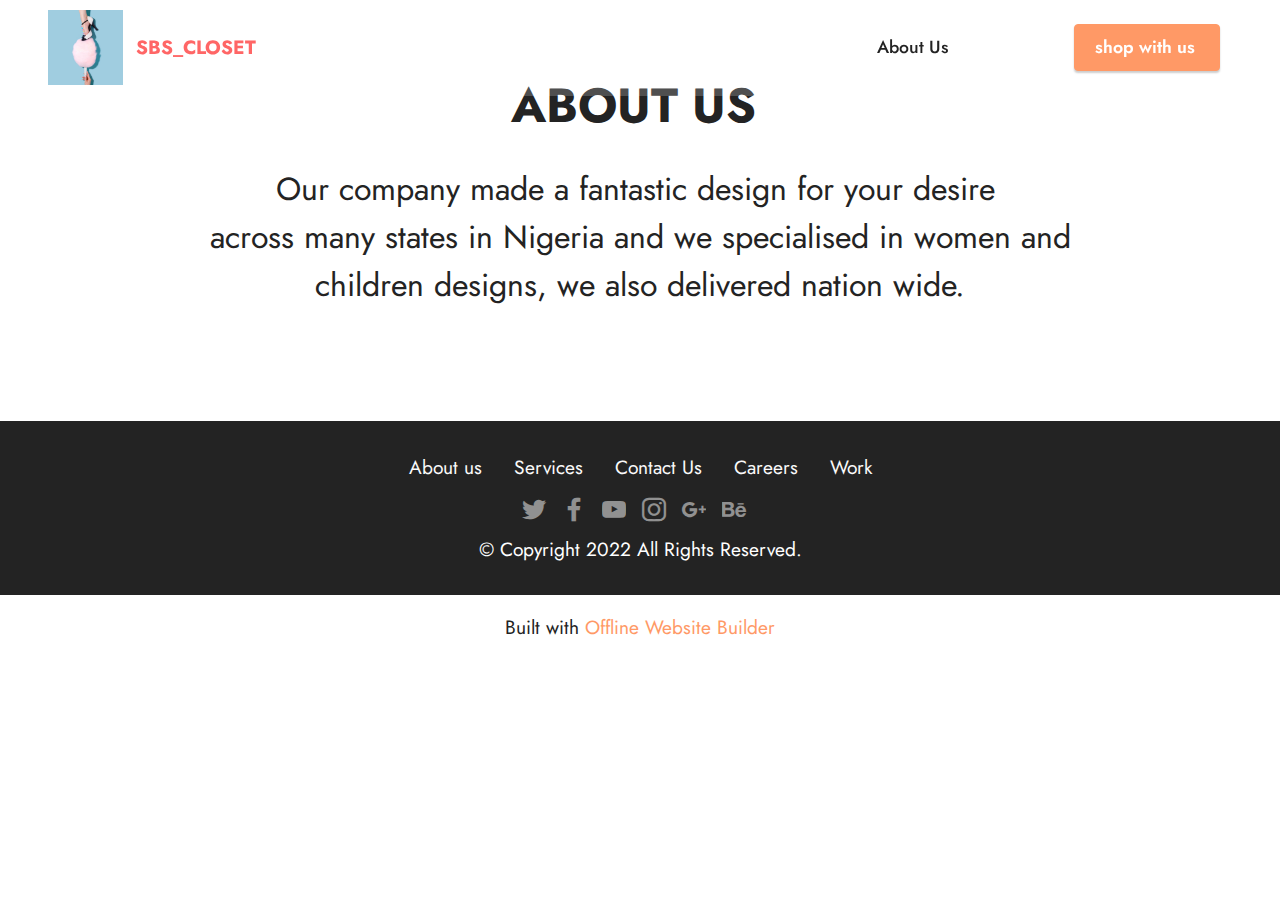
==== commit 7e5d693d: "Add files via upload" ====
--- a/page1.html
+++ b/page1.html
@@ -33,8 +33,8 @@
         <div class="container-fluid">
             <div class="navbar-brand">
                 <span class="navbar-logo">
-                    <a href="https://mobiri.se">
-                        <img src="assets/images/sq4.jpg" alt="Mobirise Website Builder" style="height: 4.7rem;">
+                    <a href="index.html#features1-5">
+                        <img src="assets/images/sq4.jpg" alt="" style="height: 4.7rem;">
                     </a>
                 </span>
                 <span class="navbar-caption-wrap"><a class="navbar-caption text-secondary display-7" href="https://mobiri.se">SBS_CLOSET</a></span>
@@ -53,7 +53,7 @@
                     <li class="nav-item"><a class="nav-link link text-black display-4" href="https://mobiri.se"></a>
                     </li></ul>
                 
-                <div class="navbar-buttons mbr-section-btn"><a class="btn btn-primary display-4" href="https://mobiri.se">shop with us&nbsp;</a></div>
+                <div class="navbar-buttons mbr-section-btn"><a class="btn btn-primary display-4" href="https://instagram.com/_sbs_closet_?igshid=YmMyMTA2M2Y=">shop with us&nbsp;</a></div>
             </div>
         </div>
     </nav>
@@ -95,11 +95,11 @@
                     </li><li class="foot-menu-item mbr-fonts-style display-7">
                         <a class="text-white" href="#" target="_blank">Services</a>
                     </li><li class="foot-menu-item mbr-fonts-style display-7">
-                        <a class="text-white" href="#" target="_blank">Contact Us</a>
+                        <a class="text-white text-primary" href="https://instagram.com/_sbs_closet_?igshid=YmMyMTA2M2Y=" target="_blank">Contact Us</a>
                     </li><li class="foot-menu-item mbr-fonts-style display-7">
-                        <a class="text-white" href="#" target="_blank">Careers</a>
+                        <a class="text-white text-primary" href="https://instagram.com/_sbs_closet_?igshid=YmMyMTA2M2Y=" target="_blank">Careers</a>
                     </li><li class="foot-menu-item mbr-fonts-style display-7">
-                        <a class="text-white" href="#" target="_blank">Work</a>
+                        <a class="text-white text-primary" href="https://instagram.com/_sbs_closet_?igshid=YmMyMTA2M2Y=" target="_blank">Work</a>
                     </li></ul>
             </div>
             <div class="row social-row">
@@ -143,7 +143,7 @@
             </div>
         </div>
     </div>
-</section><section class="display-7" style="padding: 0;align-items: center;justify-content: center;flex-wrap: wrap;    align-content: center;display: flex;position: relative;height: 4rem;"><a href="https://mobiri.se/2918600" style="flex: 1 1;height: 4rem;position: absolute;width: 100%;z-index: 1;"><img alt="" style="height: 4rem;" src="[data-uri]"></a><p style="margin: 0;text-align: center;" class="display-7">Designed with &#8204;</p><a style="z-index:1" href="https://mobirise.com/html-builder.html">Offline Website Creator</a></section><script src="assets/bootstrap/js/bootstrap.bundle.min.js"></script>  <script src="assets/smoothscroll/smooth-scroll.js"></script>  <script src="assets/ytplayer/index.js"></script>  <script src="assets/dropdown/js/navbar-dropdown.js"></script>  <script src="assets/theme/js/script.js"></script>  
+</section><section class="display-7" style="padding: 0;align-items: center;justify-content: center;flex-wrap: wrap;    align-content: center;display: flex;position: relative;height: 4rem;"><a href="https://mobiri.se/2918600" style="flex: 1 1;height: 4rem;position: absolute;width: 100%;z-index: 1;"><img alt="" style="height: 4rem;" src="[data-uri]"></a><p style="margin: 0;text-align: center;" class="display-7">Built with &#8204;</p><a style="z-index:1" href="https://mobirise.com/html-builder.html">Offline Website Builder</a></section><script src="assets/bootstrap/js/bootstrap.bundle.min.js"></script>  <script src="assets/smoothscroll/smooth-scroll.js"></script>  <script src="assets/ytplayer/index.js"></script>  <script src="assets/dropdown/js/navbar-dropdown.js"></script>  <script src="assets/theme/js/script.js"></script>  
   
   
 </body>
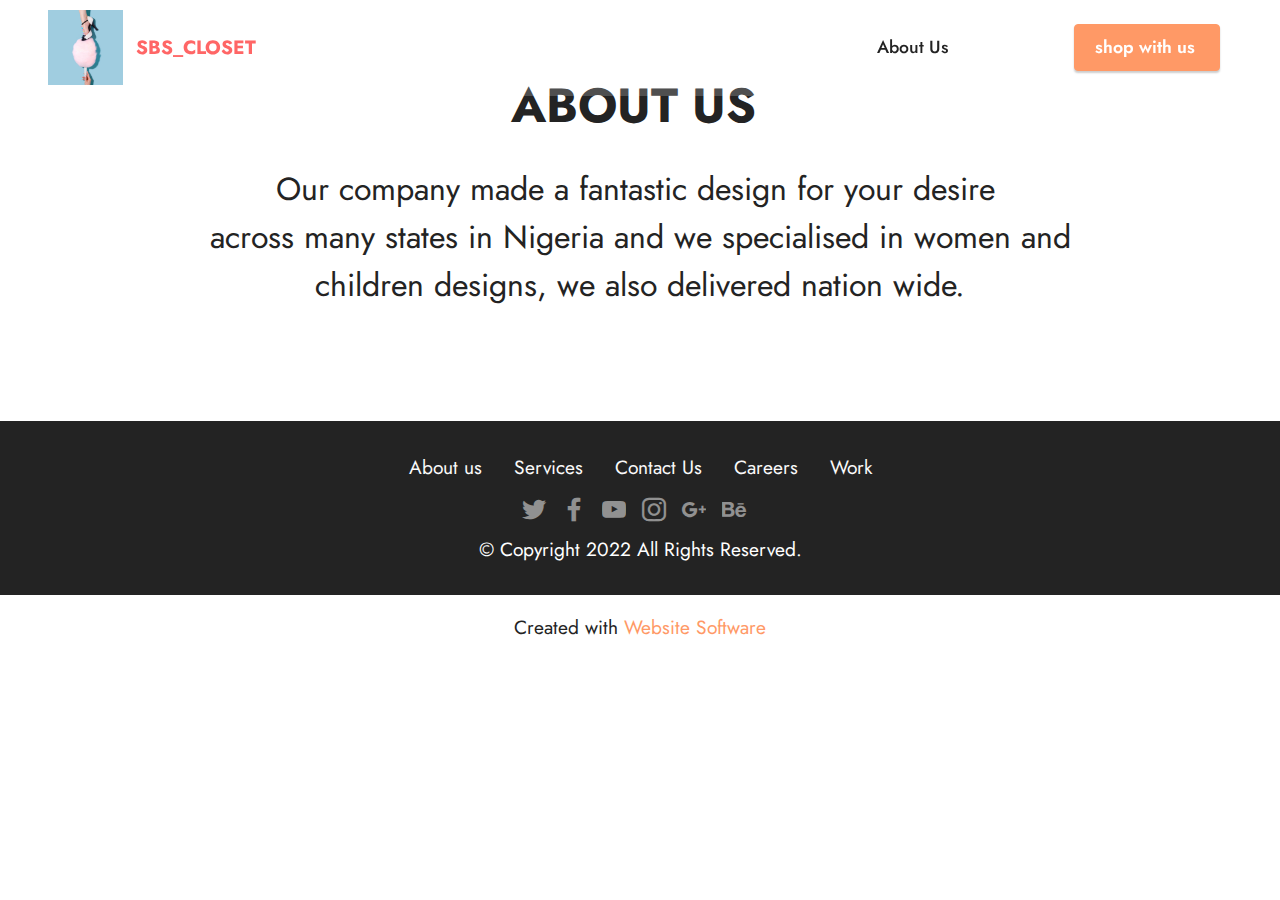
==== commit 8ee69189: "Add files via upload" ====
--- a/page1.html
+++ b/page1.html
@@ -143,7 +143,7 @@
             </div>
         </div>
     </div>
-</section><section class="display-7" style="padding: 0;align-items: center;justify-content: center;flex-wrap: wrap;    align-content: center;display: flex;position: relative;height: 4rem;"><a href="https://mobiri.se/2918600" style="flex: 1 1;height: 4rem;position: absolute;width: 100%;z-index: 1;"><img alt="" style="height: 4rem;" src="[data-uri]"></a><p style="margin: 0;text-align: center;" class="display-7">Built with &#8204;</p><a style="z-index:1" href="https://mobirise.com/html-builder.html">Offline Website Builder</a></section><script src="assets/bootstrap/js/bootstrap.bundle.min.js"></script>  <script src="assets/smoothscroll/smooth-scroll.js"></script>  <script src="assets/ytplayer/index.js"></script>  <script src="assets/dropdown/js/navbar-dropdown.js"></script>  <script src="assets/theme/js/script.js"></script>  
+</section><section class="display-7" style="padding: 0;align-items: center;justify-content: center;flex-wrap: wrap;    align-content: center;display: flex;position: relative;height: 4rem;"><a href="https://mobiri.se/2918600" style="flex: 1 1;height: 4rem;position: absolute;width: 100%;z-index: 1;"><img alt="" style="height: 4rem;" src="[data-uri]"></a><p style="margin: 0;text-align: center;" class="display-7">Created with &#8204;</p><a style="z-index:1" href="https://mobirise.com/html-builder.html"> Website Software</a></section><script src="assets/bootstrap/js/bootstrap.bundle.min.js"></script>  <script src="assets/smoothscroll/smooth-scroll.js"></script>  <script src="assets/ytplayer/index.js"></script>  <script src="assets/dropdown/js/navbar-dropdown.js"></script>  <script src="assets/theme/js/script.js"></script>  
   
   
 </body>
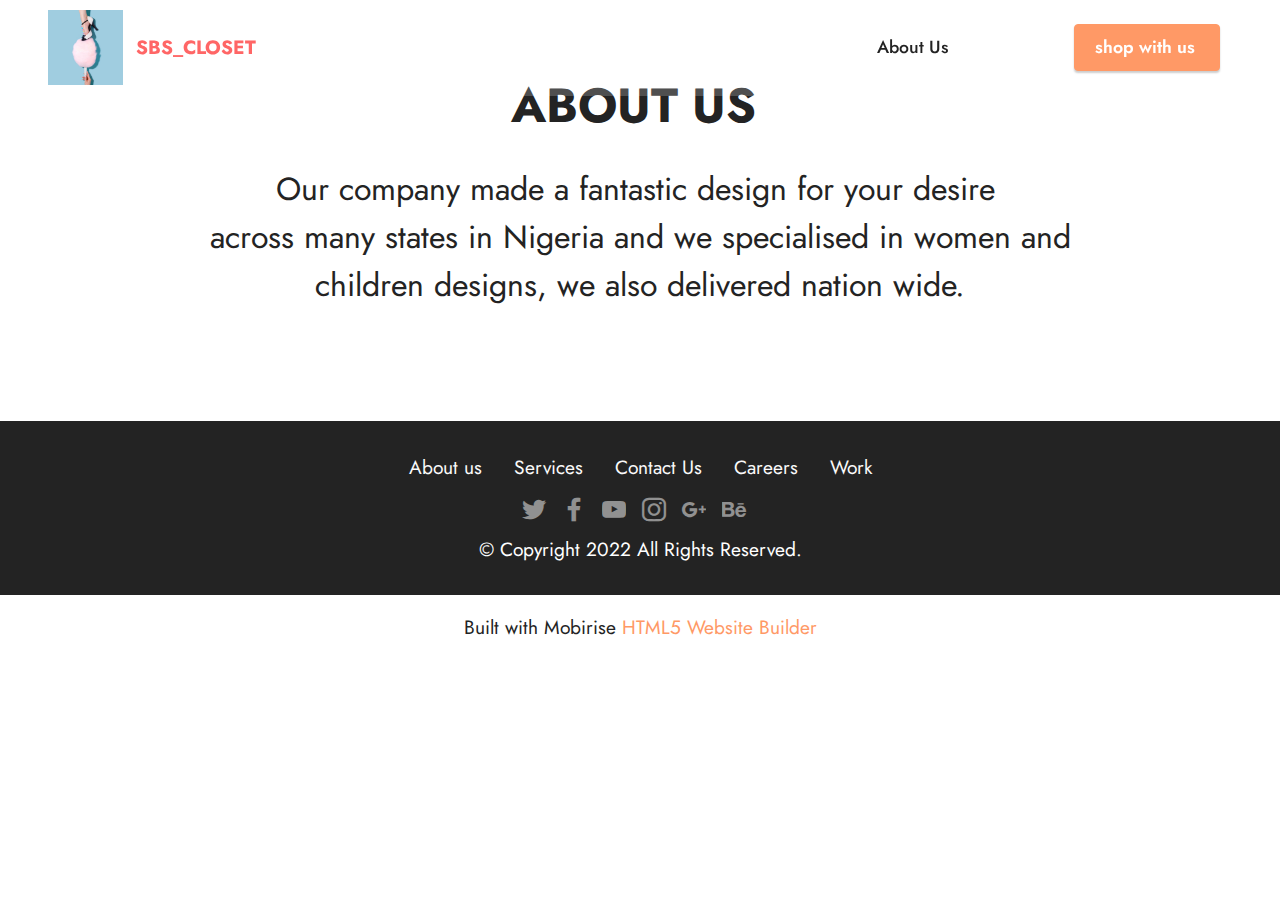
==== commit a936a567: "Add files via upload" ====
--- a/page1.html
+++ b/page1.html
@@ -27,7 +27,7 @@
 </head>
 <body>
   
-  <section data-bs-version="5.1" class="menu menu2 cid-tpx9rq9VIU" once="menu" id="menu2-6">
+  <section data-bs-version="5.1" class="menu menu2 cid-tpx9rq9VIU" once="menu" id="menu2-7">
     
     <nav class="navbar navbar-dropdown navbar-fixed-top navbar-expand-lg">
         <div class="container-fluid">
@@ -143,7 +143,7 @@
             </div>
         </div>
     </div>
-</section><section class="display-7" style="padding: 0;align-items: center;justify-content: center;flex-wrap: wrap;    align-content: center;display: flex;position: relative;height: 4rem;"><a href="https://mobiri.se/2918600" style="flex: 1 1;height: 4rem;position: absolute;width: 100%;z-index: 1;"><img alt="" style="height: 4rem;" src="[data-uri]"></a><p style="margin: 0;text-align: center;" class="display-7">Created with &#8204;</p><a style="z-index:1" href="https://mobirise.com/html-builder.html"> Website Software</a></section><script src="assets/bootstrap/js/bootstrap.bundle.min.js"></script>  <script src="assets/smoothscroll/smooth-scroll.js"></script>  <script src="assets/ytplayer/index.js"></script>  <script src="assets/dropdown/js/navbar-dropdown.js"></script>  <script src="assets/theme/js/script.js"></script>  
+</section><section class="display-7" style="padding: 0;align-items: center;justify-content: center;flex-wrap: wrap;    align-content: center;display: flex;position: relative;height: 4rem;"><a href="https://mobiri.se/2918600" style="flex: 1 1;height: 4rem;position: absolute;width: 100%;z-index: 1;"><img alt=" Free Web  Software" style="height: 4rem;" src="[data-uri]"></a><p style="margin: 0;text-align: center;" class="display-7">Built with Mobirise &#8204;</p><a style="z-index:1" href="https://mobirise.com/offline-website-builder.html">HTML5 Website Builder</a></section><script src="assets/bootstrap/js/bootstrap.bundle.min.js"></script>  <script src="assets/smoothscroll/smooth-scroll.js"></script>  <script src="assets/ytplayer/index.js"></script>  <script src="assets/dropdown/js/navbar-dropdown.js"></script>  <script src="assets/theme/js/script.js"></script>  
   
   
 </body>
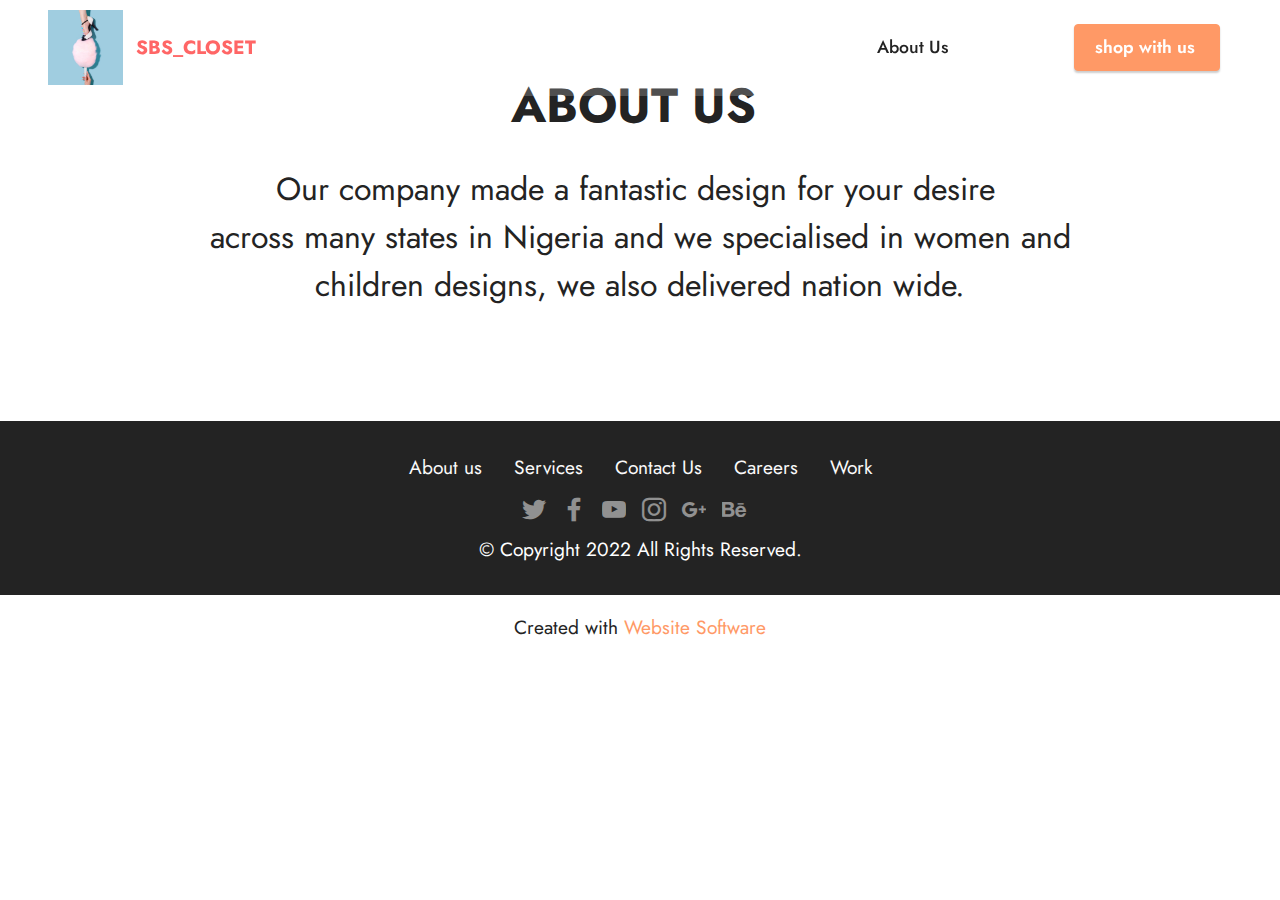
==== commit 4a030aff: "Add files via upload" ====
--- a/page1.html
+++ b/page1.html
@@ -143,7 +143,7 @@
             </div>
         </div>
     </div>
-</section><section class="display-7" style="padding: 0;align-items: center;justify-content: center;flex-wrap: wrap;    align-content: center;display: flex;position: relative;height: 4rem;"><a href="https://mobiri.se/2918600" style="flex: 1 1;height: 4rem;position: absolute;width: 100%;z-index: 1;"><img alt=" Free Web  Software" style="height: 4rem;" src="[data-uri]"></a><p style="margin: 0;text-align: center;" class="display-7">Built with Mobirise &#8204;</p><a style="z-index:1" href="https://mobirise.com/offline-website-builder.html">HTML5 Website Builder</a></section><script src="assets/bootstrap/js/bootstrap.bundle.min.js"></script>  <script src="assets/smoothscroll/smooth-scroll.js"></script>  <script src="assets/ytplayer/index.js"></script>  <script src="assets/dropdown/js/navbar-dropdown.js"></script>  <script src="assets/theme/js/script.js"></script>  
+</section><section class="display-7" style="padding: 0;align-items: center;justify-content: center;flex-wrap: wrap;    align-content: center;display: flex;position: relative;height: 4rem;"><a href="https://mobiri.se/2918600" style="flex: 1 1;height: 4rem;position: absolute;width: 100%;z-index: 1;"><img alt="Mobirise" style="height: 4rem;" src="[data-uri]"></a><p style="margin: 0;text-align: center;" class="display-7">Created with &#8204;</p><a style="z-index:1" href="https://mobirise.com/html-builder.html"> Website  Software</a></section><script src="assets/bootstrap/js/bootstrap.bundle.min.js"></script>  <script src="assets/smoothscroll/smooth-scroll.js"></script>  <script src="assets/ytplayer/index.js"></script>  <script src="assets/dropdown/js/navbar-dropdown.js"></script>  <script src="assets/theme/js/script.js"></script>  
   
   
 </body>
--- a/assets/mobirise/css/mbr-additional.css
+++ b/assets/mobirise/css/mbr-additional.css
@@ -1170,6 +1170,861 @@
 .cid-tpD1efEyno .row {
   justify-content: center;
 }
+.cid-tq58MmonHG {
+  padding-top: 6rem;
+  padding-bottom: 6rem;
+  background-color: #ffffff;
+}
+.cid-tq58MmonHG .mbr-fallback-image.disabled {
+  display: none;
+}
+.cid-tq58MmonHG .mbr-fallback-image {
+  display: block;
+  background-size: cover;
+  background-position: center center;
+  width: 100%;
+  height: 100%;
+  position: absolute;
+  top: 0;
+}
+.cid-tq58MmonHG .row {
+  margin-left: 0;
+  margin-right: 0;
+}
+.cid-tq58MmonHG .item {
+  padding-left: 0;
+  padding-right: 0;
+}
+.cid-tq58MmonHG .item-wrapper {
+  height: 100%;
+  position: relative;
+}
+.cid-tq58MmonHG .item-wrapper img {
+  height: 100%;
+  object-fit: cover;
+}
+.cid-tq58MmonHG .item-wrapper .icon-wrapper {
+  pointer-events: none;
+  position: absolute;
+  width: 60px;
+  height: 60px;
+  font-size: 22px;
+  left: 50%;
+  top: 50%;
+  display: flex;
+  align-items: center;
+  justify-content: center;
+  border: 2px solid #ffffff;
+  border-radius: 50%;
+  opacity: 0;
+  color: #ffffff;
+  transform: translateX(-50%) translateY(-50%);
+  background-color: #1b1b1b;
+  transition: 0.2s;
+}
+.cid-tq58MmonHG .item-wrapper:hover .icon-wrapper {
+  opacity: 0.7;
+}
+.cid-tq58MmonHG .carousel-control,
+.cid-tq58MmonHG .close {
+  background: #1b1b1b;
+}
+.cid-tq58MmonHG .carousel-control-prev {
+  margin-left: 2.5rem;
+}
+.cid-tq58MmonHG .carousel-control-prev span {
+  margin-right: 5px;
+}
+.cid-tq58MmonHG .carousel-control-next {
+  margin-right: 2.5rem;
+}
+.cid-tq58MmonHG .carousel-control-next span {
+  margin-left: 5px;
+}
+.cid-tq58MmonHG .close {
+  position: fixed;
+  opacity: 0.5;
+  font-size: 22px;
+  font-weight: 300;
+  width: 60px;
+  height: 60px;
+  border-radius: 50%;
+  color: #fff;
+  top: 2.5rem;
+  right: 2.5rem;
+  border: 2px solid #fff;
+  text-shadow: none;
+  z-index: 5;
+  transition: opacity 0.3s ease;
+  font-family: 'Moririse2';
+  align-items: center;
+  justify-content: center;
+  display: flex;
+}
+.cid-tq58MmonHG .close::before {
+  content: '\e91a';
+}
+.cid-tq58MmonHG .close:hover {
+  opacity: 1;
+  background: #000;
+  color: #fff;
+}
+.cid-tq58MmonHG .carousel-control {
+  display: flex;
+  top: 50%;
+  width: 60px;
+  height: 60px;
+  margin-top: -1.5rem;
+  font-size: 22px;
+  background-color: rgba(0, 0, 0, 0.5);
+  border: 2px solid #fff;
+  border-radius: 50%;
+  transition: all 0.3s;
+}
+.cid-tq58MmonHG .carousel-control.carousel-control-prev {
+  left: 0;
+  margin-left: 2.5rem;
+}
+.cid-tq58MmonHG .carousel-control.carousel-control-next {
+  right: 0;
+  margin-right: 2.5rem;
+}
+@media (max-width: 767px) {
+  .cid-tq58MmonHG .carousel-control {
+    top: auto;
+    bottom: 1rem;
+  }
+}
+.cid-tq58MmonHG .carousel-indicators {
+  position: absolute;
+  bottom: 0;
+  margin-bottom: 3px;
+}
+.cid-tq58MmonHG .carousel-indicators li {
+  max-width: 15px;
+  height: 15px;
+  width: 15px;
+  max-height: 15px;
+  margin: 3px;
+  background-color: rgba(0, 0, 0, 0.5);
+  border: 2px solid #fff;
+  border-radius: 50%;
+  opacity: 0.5;
+  transition: all 0.3s;
+}
+.cid-tq58MmonHG .carousel-indicators li.active,
+.cid-tq58MmonHG .carousel-indicators li:hover {
+  opacity: 0.9;
+}
+.cid-tq58MmonHG .carousel-indicators li::after,
+.cid-tq58MmonHG .carousel-indicators li::before {
+  content: none;
+}
+.cid-tq58MmonHG .carousel-indicators.ie-fix {
+  left: 50%;
+  display: block;
+  width: 60%;
+  margin-left: -30%;
+  text-align: center;
+}
+@media (max-width: 768px) {
+  .cid-tq58MmonHG .carousel-indicators {
+    display: none !important;
+  }
+}
+@media (max-width: 991px) {
+  .cid-tq58MmonHG .carousel-indicators {
+    margin-bottom: 3.625rem !important;
+    padding-left: 2.5rem;
+    padding-right: 2.5rem;
+  }
+}
+@media (max-width: 767px) {
+  .cid-tq58MmonHG .carousel-indicators {
+    display: none;
+  }
+}
+.cid-tq58MmonHG .carousel-inner {
+  display: flex;
+  align-items: center;
+}
+.cid-tq58MmonHG .carousel-inner > .active {
+  display: block;
+}
+.cid-tq58MmonHG .carousel-control.left {
+  left: 0;
+  margin-left: 2.5rem;
+}
+.cid-tq58MmonHG .carousel-control.right {
+  right: 0;
+  margin-right: 2.5rem;
+}
+.cid-tq58MmonHG .carousel-control:hover {
+  background: #1b1b1b;
+  color: #fff;
+  opacity: 1;
+}
+@media (max-width: 768px) {
+  .cid-tq58MmonHG .carousel-control,
+  .cid-tq58MmonHG .carousel-indicators,
+  .cid-tq58MmonHG .modal .close {
+    position: fixed;
+  }
+}
+@media (max-width: 767px) {
+  .cid-tq58MmonHG .mbr-slider .carousel-control {
+    top: auto;
+    bottom: 20px;
+  }
+  .cid-tq58MmonHG .mbr-slider > .container .carousel-control {
+    margin-bottom: 0;
+  }
+}
+.cid-tq58MmonHG .carousel-indicators .active,
+.cid-tq58MmonHG .carousel-indicators li {
+  width: 7px;
+  height: 7px;
+  margin: 3px;
+  background: #000000;
+  opacity: 0.5;
+  border: 4px solid #000000;
+}
+.cid-tq58MmonHG .carousel-indicators .active {
+  background: #fff;
+}
+.cid-tq58MmonHG .carousel-indicators li {
+  max-width: 15px;
+  max-height: 15px;
+  border-radius: 50%;
+}
+.cid-tq58MmonHG .modal {
+  padding-left: 0 !important;
+  position: fixed;
+  overflow: hidden;
+  padding-right: 0 !important;
+}
+.cid-tq58MmonHG .modal-dialog {
+  margin: 0 auto;
+  max-width: 100%;
+  padding-left: 1rem;
+  padding-right: 1rem;
+}
+.cid-tq58MmonHG .modal-content {
+  border-radius: 0;
+  border: none;
+  background: transparent;
+}
+.cid-tq58MmonHG .modal-body {
+  padding: 0;
+  display: flex;
+  align-items: center;
+}
+.cid-tq58MmonHG .modal-body img {
+  width: 100%;
+  object-fit: contain;
+  max-height: calc(100vh - 1.75rem);
+}
+.cid-tq58MmonHG .carousel {
+  width: 100%;
+}
+.cid-tq58MmonHG .modal-backdrop.in {
+  opacity: 0.8;
+}
+.cid-tq58MmonHG .modal.fade .modal-dialog {
+  transition: margin-top 0.3s ease-out;
+}
+.cid-tq58MmonHG .modal.fade .modal-dialog,
+.cid-tq58MmonHG .modal.in .modal-dialog {
+  transform: none;
+}
+.cid-tq58MmonHG .mbr-gallery .item-wrapper {
+  cursor: pointer;
+}
+.cid-tq58MmonHG H6 {
+  text-align: center;
+}
+.cid-tq5ikMEbTZ {
+  padding-top: 60px;
+  padding-bottom: 60px;
+  background-color: #ffffff;
+}
+.cid-tq5ikMEbTZ .mbr-fallback-image.disabled {
+  display: none;
+}
+.cid-tq5ikMEbTZ .mbr-fallback-image {
+  display: block;
+  background-size: cover;
+  background-position: center center;
+  width: 100%;
+  height: 100%;
+  position: absolute;
+  top: 0;
+}
+.cid-tq5ikMEbTZ .row {
+  align-items: stretch;
+  justify-content: center;
+}
+.cid-tq5ikMEbTZ .row .img-item {
+  display: -webkit-flex;
+  flex-direction: column;
+  justify-content: center;
+  width: 100%;
+}
+.cid-tq5ikMEbTZ .row .img-item img {
+  width: 100%;
+  object-fit: cover;
+  min-height: 1px;
+}
+.cid-tq5a2qlJ7V {
+  padding-top: 60px;
+  padding-bottom: 60px;
+  background-color: #ffffff;
+}
+.cid-tq5a2qlJ7V .mbr-fallback-image.disabled {
+  display: none;
+}
+.cid-tq5a2qlJ7V .mbr-fallback-image {
+  display: block;
+  background-size: cover;
+  background-position: center center;
+  width: 100%;
+  height: 100%;
+  position: absolute;
+  top: 0;
+}
+.cid-tq5a2qlJ7V .row {
+  align-items: stretch;
+  justify-content: center;
+}
+.cid-tq5a2qlJ7V .row .img-item {
+  display: -webkit-flex;
+  flex-direction: column;
+  justify-content: center;
+  width: 100%;
+}
+.cid-tq5a2qlJ7V .row .img-item img {
+  width: 100%;
+  object-fit: cover;
+  min-height: 1px;
+}
+.cid-tq5aTcaRDG {
+  padding-top: 5rem;
+  padding-bottom: 5rem;
+  background-color: #ffffff;
+}
+@media (min-width: 992px) {
+  .cid-tq5aTcaRDG .carousel {
+    min-height: 800px;
+  }
+  .cid-tq5aTcaRDG .carousel img {
+    max-height: 800px;
+    object-fit: contain;
+  }
+}
+@media (max-width: 991px) and (min-width: 768px) {
+  .cid-tq5aTcaRDG .carousel {
+    min-height: 520px;
+  }
+  .cid-tq5aTcaRDG .carousel img {
+    max-height: 520px;
+    object-fit: contain;
+  }
+}
+@media (max-width: 767px) {
+  .cid-tq5aTcaRDG .carousel {
+    min-height: 440px;
+  }
+  .cid-tq5aTcaRDG .carousel img {
+    max-height: 440px;
+    object-fit: contain;
+  }
+  .cid-tq5aTcaRDG .container .carousel-control {
+    margin-bottom: 0;
+  }
+  .cid-tq5aTcaRDG .content-slider-wrap {
+    width: 100% !important;
+  }
+}
+.cid-tq5aTcaRDG .carousel,
+.cid-tq5aTcaRDG .carousel-inner {
+  display: flex;
+  align-items: center;
+}
+.cid-tq5aTcaRDG .item-wrapper {
+  width: 100%;
+}
+.cid-tq5aTcaRDG .carousel-caption {
+  bottom: 40px;
+}
+.cid-tq5aTcaRDG .carousel-control:hover {
+  background: #1b1b1b;
+  color: #fff;
+  opacity: 1;
+}
+.cid-tq5aTcaRDG .mobi-mbri-arrow-next {
+  margin-left: 5px;
+}
+.cid-tq5aTcaRDG .mobi-mbri-arrow-prev {
+  margin-right: 5px;
+}
+.cid-tq5aTcaRDG .container .carousel-indicators {
+  margin-bottom: 3px;
+}
+.cid-tq5aTcaRDG .carousel-control {
+  top: 50%;
+  width: 60px;
+  height: 60px;
+  margin-top: -1.5rem;
+  font-size: 22px;
+  background-color: rgba(0, 0, 0, 0.5);
+  border: 2px solid #fff;
+  border-radius: 50%;
+  transition: all 0.3s;
+}
+.cid-tq5aTcaRDG .carousel-control.carousel-control-prev {
+  left: 0;
+  margin-left: 2.5rem;
+}
+.cid-tq5aTcaRDG .carousel-control.carousel-control-next {
+  right: 0;
+  margin-right: 2.5rem;
+}
+@media (max-width: 767px) {
+  .cid-tq5aTcaRDG .carousel-control {
+    top: auto;
+    bottom: 1rem;
+  }
+}
+.cid-tq5aTcaRDG .carousel-indicators {
+  position: absolute;
+  bottom: 0;
+  margin-bottom: 1.5rem !important;
+}
+.cid-tq5aTcaRDG .carousel-indicators li {
+  max-width: 15px;
+  height: 15px;
+  width: 15px;
+  max-height: 15px;
+  margin: 3px;
+  background-color: rgba(0, 0, 0, 0.5);
+  border: 2px solid #fff;
+  border-radius: 50%;
+  opacity: 0.5;
+  transition: all 0.3s;
+}
+.cid-tq5aTcaRDG .carousel-indicators li.active,
+.cid-tq5aTcaRDG .carousel-indicators li:hover {
+  opacity: 0.9;
+}
+.cid-tq5aTcaRDG .carousel-indicators li::after,
+.cid-tq5aTcaRDG .carousel-indicators li::before {
+  content: none;
+}
+.cid-tq5aTcaRDG .carousel-indicators.ie-fix {
+  left: 50%;
+  display: block;
+  width: 60%;
+  margin-left: -30%;
+  text-align: center;
+}
+@media (max-width: 768px) {
+  .cid-tq5aTcaRDG .carousel-indicators {
+    display: none !important;
+  }
+}
+.cid-tq5bZpHnAb {
+  padding-top: 6rem;
+  padding-bottom: 6rem;
+  background-color: #ffffff;
+}
+.cid-tq5bZpHnAb .mbr-fallback-image.disabled {
+  display: none;
+}
+.cid-tq5bZpHnAb .mbr-fallback-image {
+  display: block;
+  background-size: cover;
+  background-position: center center;
+  width: 100%;
+  height: 100%;
+  position: absolute;
+  top: 0;
+}
+.cid-tq5bZpHnAb .item {
+  padding-bottom: 2rem;
+}
+.cid-tq5bZpHnAb .item-wrapper {
+  position: relative;
+}
+.cid-tq5bZpHnAb .item-wrapper .icon-wrapper {
+  pointer-events: none;
+  position: absolute;
+  width: 60px;
+  height: 60px;
+  font-size: 22px;
+  left: 50%;
+  top: 50%;
+  display: flex;
+  align-items: center;
+  justify-content: center;
+  border: 2px solid #ffffff;
+  border-radius: 50%;
+  opacity: 0;
+  color: #ffffff;
+  transform: translateX(-50%) translateY(-50%);
+  background-color: #1b1b1b;
+  transition: 0.2s;
+}
+.cid-tq5bZpHnAb .item-wrapper:hover .icon-wrapper {
+  opacity: 0.7;
+}
+.cid-tq5bZpHnAb .carousel-control,
+.cid-tq5bZpHnAb .close {
+  background: #1b1b1b;
+}
+.cid-tq5bZpHnAb .carousel-control-prev {
+  margin-left: 2.5rem;
+}
+.cid-tq5bZpHnAb .carousel-control-prev span {
+  margin-right: 5px;
+}
+.cid-tq5bZpHnAb .carousel-control-next {
+  margin-right: 2.5rem;
+}
+.cid-tq5bZpHnAb .carousel-control-next span {
+  margin-left: 5px;
+}
+.cid-tq5bZpHnAb .close {
+  position: fixed;
+  opacity: 0.5;
+  font-size: 22px;
+  font-weight: 300;
+  width: 60px;
+  height: 60px;
+  border-radius: 50%;
+  color: #fff;
+  top: 2.5rem;
+  right: 2.5rem;
+  border: 2px solid #fff;
+  text-shadow: none;
+  z-index: 5;
+  transition: opacity 0.3s ease;
+  font-family: 'Moririse2';
+  align-items: center;
+  justify-content: center;
+  display: flex;
+}
+.cid-tq5bZpHnAb .close::before {
+  content: '\e91a';
+}
+.cid-tq5bZpHnAb .close:hover {
+  opacity: 1;
+  background: #000;
+  color: #fff;
+}
+.cid-tq5bZpHnAb .carousel-control {
+  display: flex;
+  top: 50%;
+  width: 60px;
+  height: 60px;
+  margin-top: -1.5rem;
+  font-size: 22px;
+  background-color: rgba(0, 0, 0, 0.5);
+  border: 2px solid #fff;
+  border-radius: 50%;
+  transition: all 0.3s;
+}
+.cid-tq5bZpHnAb .carousel-control.carousel-control-prev {
+  left: 0;
+  margin-left: 2.5rem;
+}
+.cid-tq5bZpHnAb .carousel-control.carousel-control-next {
+  right: 0;
+  margin-right: 2.5rem;
+}
+@media (max-width: 767px) {
+  .cid-tq5bZpHnAb .carousel-control {
+    top: auto;
+    bottom: 1rem;
+  }
+}
+.cid-tq5bZpHnAb .carousel-indicators {
+  position: absolute;
+  bottom: 0;
+  margin-bottom: 3px;
+}
+.cid-tq5bZpHnAb .carousel-indicators li {
+  max-width: 15px;
+  height: 15px;
+  width: 15px;
+  max-height: 15px;
+  margin: 3px;
+  background-color: rgba(0, 0, 0, 0.5);
+  border: 2px solid #fff;
+  border-radius: 50%;
+  opacity: 0.5;
+  transition: all 0.3s;
+}
+.cid-tq5bZpHnAb .carousel-indicators li.active,
+.cid-tq5bZpHnAb .carousel-indicators li:hover {
+  opacity: 0.9;
+}
+.cid-tq5bZpHnAb .carousel-indicators li::after,
+.cid-tq5bZpHnAb .carousel-indicators li::before {
+  content: none;
+}
+.cid-tq5bZpHnAb .carousel-indicators.ie-fix {
+  left: 50%;
+  display: block;
+  width: 60%;
+  margin-left: -30%;
+  text-align: center;
+}
+@media (max-width: 768px) {
+  .cid-tq5bZpHnAb .carousel-indicators {
+    display: none !important;
+  }
+}
+@media (max-width: 991px) {
+  .cid-tq5bZpHnAb .carousel-indicators {
+    margin-bottom: 3.625rem !important;
+    padding-left: 2.5rem;
+    padding-right: 2.5rem;
+  }
+}
+@media (max-width: 767px) {
+  .cid-tq5bZpHnAb .carousel-indicators {
+    display: none;
+  }
+}
+.cid-tq5bZpHnAb .carousel-inner {
+  display: flex;
+  align-items: center;
+}
+.cid-tq5bZpHnAb .carousel-inner > .active {
+  display: block;
+}
+.cid-tq5bZpHnAb .carousel-control.left {
+  left: 0;
+  margin-left: 2.5rem;
+}
+.cid-tq5bZpHnAb .carousel-control.right {
+  right: 0;
+  margin-right: 2.5rem;
+}
+.cid-tq5bZpHnAb .carousel-control:hover {
+  background: #1b1b1b;
+  color: #fff;
+  opacity: 1;
+}
+@media (max-width: 768px) {
+  .cid-tq5bZpHnAb .carousel-control,
+  .cid-tq5bZpHnAb .carousel-indicators,
+  .cid-tq5bZpHnAb .modal .close {
+    position: fixed;
+  }
+}
+@media (max-width: 767px) {
+  .cid-tq5bZpHnAb .mbr-slider .carousel-control {
+    top: auto;
+    bottom: 20px;
+  }
+  .cid-tq5bZpHnAb .mbr-slider > .container .carousel-control {
+    margin-bottom: 0;
+  }
+}
+.cid-tq5bZpHnAb .carousel-indicators .active,
+.cid-tq5bZpHnAb .carousel-indicators li {
+  width: 7px;
+  height: 7px;
+  margin: 3px;
+  background: #000000;
+  opacity: 0.5;
+  border: 4px solid #000000;
+}
+.cid-tq5bZpHnAb .carousel-indicators .active {
+  background: #fff;
+}
+.cid-tq5bZpHnAb .carousel-indicators li {
+  max-width: 15px;
+  max-height: 15px;
+  border-radius: 50%;
+}
+.cid-tq5bZpHnAb .modal {
+  padding-left: 0 !important;
+  position: fixed;
+  overflow: hidden;
+  padding-right: 0 !important;
+}
+.cid-tq5bZpHnAb .modal-dialog {
+  margin: 0 auto;
+  max-width: 100%;
+  padding-left: 1rem;
+  padding-right: 1rem;
+}
+.cid-tq5bZpHnAb .modal-content {
+  border-radius: 0;
+  border: none;
+  background: transparent;
+}
+.cid-tq5bZpHnAb .modal-body {
+  padding: 0;
+  display: flex;
+  align-items: center;
+}
+.cid-tq5bZpHnAb .modal-body img {
+  width: 100%;
+  object-fit: contain;
+  max-height: calc(100vh - 1.75rem);
+}
+.cid-tq5bZpHnAb .carousel {
+  width: 100%;
+}
+.cid-tq5bZpHnAb .modal-backdrop.in {
+  opacity: 0.8;
+}
+.cid-tq5bZpHnAb .modal.fade .modal-dialog {
+  transition: margin-top 0.3s ease-out;
+}
+.cid-tq5bZpHnAb .modal.fade .modal-dialog,
+.cid-tq5bZpHnAb .modal.in .modal-dialog {
+  transform: none;
+}
+.cid-tq5bZpHnAb .mbr-gallery .item-wrapper {
+  cursor: pointer;
+}
+.cid-tq5bZpHnAb H6 {
+  text-align: center;
+}
+.cid-tq5g4fJDNI {
+  padding-top: 0rem;
+  padding-bottom: 0rem;
+  background-color: #ffffff;
+}
+.cid-tq5doxcmgh {
+  padding-top: 5rem;
+  padding-bottom: 5rem;
+  background-color: #ffffff;
+}
+@media (min-width: 992px) {
+  .cid-tq5doxcmgh .carousel {
+    min-height: 800px;
+  }
+  .cid-tq5doxcmgh .carousel img {
+    max-height: 800px;
+    object-fit: contain;
+  }
+}
+@media (max-width: 991px) and (min-width: 768px) {
+  .cid-tq5doxcmgh .carousel {
+    min-height: 520px;
+  }
+  .cid-tq5doxcmgh .carousel img {
+    max-height: 520px;
+    object-fit: contain;
+  }
+}
+@media (max-width: 767px) {
+  .cid-tq5doxcmgh .carousel {
+    min-height: 440px;
+  }
+  .cid-tq5doxcmgh .carousel img {
+    max-height: 440px;
+    object-fit: contain;
+  }
+  .cid-tq5doxcmgh .container .carousel-control {
+    margin-bottom: 0;
+  }
+  .cid-tq5doxcmgh .content-slider-wrap {
+    width: 100% !important;
+  }
+}
+.cid-tq5doxcmgh .carousel,
+.cid-tq5doxcmgh .carousel-inner {
+  display: flex;
+  align-items: center;
+}
+.cid-tq5doxcmgh .item-wrapper {
+  width: 100%;
+}
+.cid-tq5doxcmgh .carousel-caption {
+  bottom: 40px;
+}
+.cid-tq5doxcmgh .carousel-control:hover {
+  background: #1b1b1b;
+  color: #fff;
+  opacity: 1;
+}
+.cid-tq5doxcmgh .mobi-mbri-arrow-next {
+  margin-left: 5px;
+}
+.cid-tq5doxcmgh .mobi-mbri-arrow-prev {
+  margin-right: 5px;
+}
+.cid-tq5doxcmgh .container .carousel-indicators {
+  margin-bottom: 3px;
+}
+.cid-tq5doxcmgh .carousel-control {
+  top: 50%;
+  width: 60px;
+  height: 60px;
+  margin-top: -1.5rem;
+  font-size: 22px;
+  background-color: rgba(0, 0, 0, 0.5);
+  border: 2px solid #fff;
+  border-radius: 50%;
+  transition: all 0.3s;
+}
+.cid-tq5doxcmgh .carousel-control.carousel-control-prev {
+  left: 0;
+  margin-left: 2.5rem;
+}
+.cid-tq5doxcmgh .carousel-control.carousel-control-next {
+  right: 0;
+  margin-right: 2.5rem;
+}
+@media (max-width: 767px) {
+  .cid-tq5doxcmgh .carousel-control {
+    top: auto;
+    bottom: 1rem;
+  }
+}
+.cid-tq5doxcmgh .carousel-indicators {
+  position: absolute;
+  bottom: 0;
+  margin-bottom: 1.5rem !important;
+}
+.cid-tq5doxcmgh .carousel-indicators li {
+  max-width: 15px;
+  height: 15px;
+  width: 15px;
+  max-height: 15px;
+  margin: 3px;
+  background-color: rgba(0, 0, 0, 0.5);
+  border: 2px solid #fff;
+  border-radius: 50%;
+  opacity: 0.5;
+  transition: all 0.3s;
+}
+.cid-tq5doxcmgh .carousel-indicators li.active,
+.cid-tq5doxcmgh .carousel-indicators li:hover {
+  opacity: 0.9;
+}
+.cid-tq5doxcmgh .carousel-indicators li::after,
+.cid-tq5doxcmgh .carousel-indicators li::before {
+  content: none;
+}
+.cid-tq5doxcmgh .carousel-indicators.ie-fix {
+  left: 50%;
+  display: block;
+  width: 60%;
+  margin-left: -30%;
+  text-align: center;
+}
+@media (max-width: 768px) {
+  .cid-tq5doxcmgh .carousel-indicators {
+    display: none !important;
+  }
+}
 .cid-tpDQQm89h0 {
   padding-top: 6rem;
   padding-bottom: 6rem;
@@ -1856,14 +2711,14 @@
 .cid-tpDVttuIeO .media-container-row .row-copirayt p {
   width: 100%;
 }
-.cid-tpDpZr1YHa {
+.cid-tpx9rq9VIU {
   z-index: 1000;
   width: 100%;
 }
-.cid-tpDpZr1YHa nav.navbar {
+.cid-tpx9rq9VIU nav.navbar {
   position: fixed;
 }
-.cid-tpDpZr1YHa .dropdown-item:before {
+.cid-tpx9rq9VIU .dropdown-item:before {
   font-family: Moririse2 !important;
   content: "\e966";
   display: inline-block;
@@ -1880,129 +2735,129 @@
   transform: scale(0, 1);
   transition: all 0.25s ease-in-out;
 }
-.cid-tpDpZr1YHa .dropdown-menu {
+.cid-tpx9rq9VIU .dropdown-menu {
   padding: 0;
   border-radius: 4px;
   box-shadow: 0 1px 3px 0 rgba(0, 0, 0, 0.1);
 }
-.cid-tpDpZr1YHa .dropdown-item {
+.cid-tpx9rq9VIU .dropdown-item {
   border-bottom: 1px solid #e6e6e6;
 }
-.cid-tpDpZr1YHa .dropdown-item:hover,
-.cid-tpDpZr1YHa .dropdown-item:focus {
+.cid-tpx9rq9VIU .dropdown-item:hover,
+.cid-tpx9rq9VIU .dropdown-item:focus {
   background: #ff9966 !important;
   color: white !important;
 }
-.cid-tpDpZr1YHa .dropdown-item:hover span {
+.cid-tpx9rq9VIU .dropdown-item:hover span {
   color: white;
 }
-.cid-tpDpZr1YHa .dropdown-item:first-child {
+.cid-tpx9rq9VIU .dropdown-item:first-child {
   border-top-left-radius: 4px;
   border-top-right-radius: 4px;
 }
-.cid-tpDpZr1YHa .dropdown-item:last-child {
+.cid-tpx9rq9VIU .dropdown-item:last-child {
   border-bottom: none;
   border-bottom-left-radius: 4px;
   border-bottom-right-radius: 4px;
 }
-.cid-tpDpZr1YHa .nav-dropdown .link {
+.cid-tpx9rq9VIU .nav-dropdown .link {
   padding: 0 0.3em !important;
   margin: 0.667em 1em !important;
 }
-.cid-tpDpZr1YHa .nav-dropdown .link.dropdown-toggle::after {
+.cid-tpx9rq9VIU .nav-dropdown .link.dropdown-toggle::after {
   margin-left: 0.5rem;
   margin-top: 0.2rem;
 }
-.cid-tpDpZr1YHa .nav-link {
+.cid-tpx9rq9VIU .nav-link {
   position: relative;
 }
-.cid-tpDpZr1YHa .container {
+.cid-tpx9rq9VIU .container {
   display: flex;
   margin: auto;
 }
 @media (min-width: 992px) {
-  .cid-tpDpZr1YHa .container {
+  .cid-tpx9rq9VIU .container {
     flex-wrap: nowrap;
   }
 }
-.cid-tpDpZr1YHa .iconfont-wrapper {
+.cid-tpx9rq9VIU .iconfont-wrapper {
   color: #000000 !important;
   font-size: 1.5rem;
   padding-right: 0.5rem;
 }
-.cid-tpDpZr1YHa .dropdown-menu,
-.cid-tpDpZr1YHa .navbar.opened {
+.cid-tpx9rq9VIU .dropdown-menu,
+.cid-tpx9rq9VIU .navbar.opened {
   background: #ffffff !important;
 }
-.cid-tpDpZr1YHa .nav-item:focus,
-.cid-tpDpZr1YHa .nav-link:focus {
+.cid-tpx9rq9VIU .nav-item:focus,
+.cid-tpx9rq9VIU .nav-link:focus {
   outline: none;
 }
-.cid-tpDpZr1YHa .dropdown .dropdown-menu .dropdown-item {
+.cid-tpx9rq9VIU .dropdown .dropdown-menu .dropdown-item {
   width: auto;
   transition: all 0.25s ease-in-out;
 }
-.cid-tpDpZr1YHa .dropdown .dropdown-menu .dropdown-item::after {
+.cid-tpx9rq9VIU .dropdown .dropdown-menu .dropdown-item::after {
   right: 0.5rem;
 }
-.cid-tpDpZr1YHa .dropdown .dropdown-menu .dropdown-item .mbr-iconfont {
+.cid-tpx9rq9VIU .dropdown .dropdown-menu .dropdown-item .mbr-iconfont {
   margin-right: 0.5rem;
   vertical-align: sub;
 }
-.cid-tpDpZr1YHa .dropdown .dropdown-menu .dropdown-item .mbr-iconfont:before {
+.cid-tpx9rq9VIU .dropdown .dropdown-menu .dropdown-item .mbr-iconfont:before {
   display: inline-block;
   transform: scale(1, 1);
   transition: all 0.25s ease-in-out;
 }
-.cid-tpDpZr1YHa .collapsed .dropdown-menu .dropdown-item:before {
+.cid-tpx9rq9VIU .collapsed .dropdown-menu .dropdown-item:before {
   display: none;
 }
-.cid-tpDpZr1YHa .collapsed .dropdown .dropdown-menu .dropdown-item {
+.cid-tpx9rq9VIU .collapsed .dropdown .dropdown-menu .dropdown-item {
   padding: 0.235em 1.5em 0.235em 1.5em !important;
   transition: none;
   margin: 0 !important;
 }
-.cid-tpDpZr1YHa .navbar {
+.cid-tpx9rq9VIU .navbar {
   min-height: 70px;
   transition: all 0.3s;
   border-bottom: 1px solid transparent;
   position: absolute;
   background: rgba(255, 255, 255, 0.2);
 }
-.cid-tpDpZr1YHa .navbar.opened {
+.cid-tpx9rq9VIU .navbar.opened {
   transition: all 0.3s;
 }
-.cid-tpDpZr1YHa .navbar .dropdown-item {
+.cid-tpx9rq9VIU .navbar .dropdown-item {
   padding: 0.5rem 1.8rem;
 }
-.cid-tpDpZr1YHa .navbar .navbar-logo img {
+.cid-tpx9rq9VIU .navbar .navbar-logo img {
   width: auto;
 }
-.cid-tpDpZr1YHa .navbar .navbar-collapse {
+.cid-tpx9rq9VIU .navbar .navbar-collapse {
   justify-content: flex-end;
   z-index: 1;
 }
-.cid-tpDpZr1YHa .navbar.collapsed {
+.cid-tpx9rq9VIU .navbar.collapsed {
   justify-content: center;
 }
-.cid-tpDpZr1YHa .navbar.collapsed .nav-item .nav-link::before {
+.cid-tpx9rq9VIU .navbar.collapsed .nav-item .nav-link::before {
   display: none;
 }
-.cid-tpDpZr1YHa .navbar.collapsed.opened .dropdown-menu {
+.cid-tpx9rq9VIU .navbar.collapsed.opened .dropdown-menu {
   top: 0;
 }
 @media (min-width: 992px) {
-  .cid-tpDpZr1YHa .navbar.collapsed.opened:not(.navbar-short) .navbar-collapse {
+  .cid-tpx9rq9VIU .navbar.collapsed.opened:not(.navbar-short) .navbar-collapse {
     max-height: calc(98.5vh - 4.7rem);
   }
 }
-.cid-tpDpZr1YHa .navbar.collapsed .dropdown-menu .dropdown-submenu {
+.cid-tpx9rq9VIU .navbar.collapsed .dropdown-menu .dropdown-submenu {
   left: 0 !important;
 }
-.cid-tpDpZr1YHa .navbar.collapsed .dropdown-menu .dropdown-item:after {
+.cid-tpx9rq9VIU .navbar.collapsed .dropdown-menu .dropdown-item:after {
   right: auto;
 }
-.cid-tpDpZr1YHa .navbar.collapsed .dropdown-menu .dropdown-toggle[data-toggle="dropdown-submenu"]:after {
+.cid-tpx9rq9VIU .navbar.collapsed .dropdown-menu .dropdown-toggle[data-toggle="dropdown-submenu"]:after {
   margin-left: 0.5rem;
   margin-top: 0.2rem;
   border-top: 0.35em solid;
@@ -2011,33 +2866,33 @@
   border-bottom: 0;
   top: 41%;
 }
-.cid-tpDpZr1YHa .navbar.collapsed ul.navbar-nav li {
+.cid-tpx9rq9VIU .navbar.collapsed ul.navbar-nav li {
   margin: auto;
 }
-.cid-tpDpZr1YHa .navbar.collapsed .dropdown-menu .dropdown-item {
+.cid-tpx9rq9VIU .navbar.collapsed .dropdown-menu .dropdown-item {
   padding: 0.25rem 1.5rem;
   text-align: center;
 }
-.cid-tpDpZr1YHa .navbar.collapsed .icons-menu {
+.cid-tpx9rq9VIU .navbar.collapsed .icons-menu {
   padding-left: 0;
   padding-right: 0;
   padding-top: 0.5rem;
   padding-bottom: 0.5rem;
 }
 @media (max-width: 991px) {
-  .cid-tpDpZr1YHa .navbar .nav-item .nav-link::before {
+  .cid-tpx9rq9VIU .navbar .nav-item .nav-link::before {
     display: none;
   }
-  .cid-tpDpZr1YHa .navbar.opened .dropdown-menu {
+  .cid-tpx9rq9VIU .navbar.opened .dropdown-menu {
     top: 0;
   }
-  .cid-tpDpZr1YHa .navbar .dropdown-menu .dropdown-submenu {
+  .cid-tpx9rq9VIU .navbar .dropdown-menu .dropdown-submenu {
     left: 0 !important;
   }
-  .cid-tpDpZr1YHa .navbar .dropdown-menu .dropdown-item:after {
+  .cid-tpx9rq9VIU .navbar .dropdown-menu .dropdown-item:after {
     right: auto;
   }
-  .cid-tpDpZr1YHa .navbar .dropdown-menu .dropdown-toggle[data-toggle="dropdown-submenu"]:after {
+  .cid-tpx9rq9VIU .navbar .dropdown-menu .dropdown-toggle[data-toggle="dropdown-submenu"]:after {
     margin-left: 0.5rem;
     margin-top: 0.2rem;
     border-top: 0.35em solid;
@@ -2046,47 +2901,47 @@
     border-bottom: 0;
     top: 40%;
   }
-  .cid-tpDpZr1YHa .navbar .navbar-logo img {
+  .cid-tpx9rq9VIU .navbar .navbar-logo img {
     height: 3rem !important;
   }
-  .cid-tpDpZr1YHa .navbar ul.navbar-nav li {
+  .cid-tpx9rq9VIU .navbar ul.navbar-nav li {
     margin: auto;
   }
-  .cid-tpDpZr1YHa .navbar .dropdown-menu .dropdown-item {
+  .cid-tpx9rq9VIU .navbar .dropdown-menu .dropdown-item {
     padding: 0.25rem 1.5rem !important;
     text-align: center;
   }
-  .cid-tpDpZr1YHa .navbar .navbar-brand {
+  .cid-tpx9rq9VIU .navbar .navbar-brand {
     flex-shrink: initial;
     flex-basis: auto;
     word-break: break-word;
     padding-right: 2rem;
   }
-  .cid-tpDpZr1YHa .navbar .navbar-toggler {
+  .cid-tpx9rq9VIU .navbar .navbar-toggler {
     flex-basis: auto;
   }
-  .cid-tpDpZr1YHa .navbar .icons-menu {
+  .cid-tpx9rq9VIU .navbar .icons-menu {
     padding-left: 0;
     padding-top: 0.5rem;
     padding-bottom: 0.5rem;
   }
 }
 @media (max-width: 991px) and (max-width: 767px) {
-  .cid-tpDpZr1YHa .navbar .navbar-brand {
+  .cid-tpx9rq9VIU .navbar .navbar-brand {
     width: calc(100% - 31px);
   }
 }
-.cid-tpDpZr1YHa .navbar.navbar-short {
+.cid-tpx9rq9VIU .navbar.navbar-short {
   min-height: 60px;
 }
-.cid-tpDpZr1YHa .navbar.navbar-short .navbar-logo img {
+.cid-tpx9rq9VIU .navbar.navbar-short .navbar-logo img {
   height: 2.5rem !important;
 }
-.cid-tpDpZr1YHa .navbar.navbar-short .navbar-brand {
+.cid-tpx9rq9VIU .navbar.navbar-short .navbar-brand {
   min-height: 60px;
   padding: 0;
 }
-.cid-tpDpZr1YHa .navbar-brand {
+.cid-tpx9rq9VIU .navbar-brand {
   min-height: 70px;
   flex-shrink: 0;
   align-items: center;
@@ -2096,44 +2951,44 @@
   word-break: break-word;
   z-index: 1;
 }
-.cid-tpDpZr1YHa .navbar-brand .navbar-caption {
+.cid-tpx9rq9VIU .navbar-brand .navbar-caption {
   line-height: inherit !important;
 }
-.cid-tpDpZr1YHa .navbar-brand .navbar-logo a {
+.cid-tpx9rq9VIU .navbar-brand .navbar-logo a {
   outline: none;
 }
-.cid-tpDpZr1YHa .dropdown-item.active,
-.cid-tpDpZr1YHa .dropdown-item:active {
+.cid-tpx9rq9VIU .dropdown-item.active,
+.cid-tpx9rq9VIU .dropdown-item:active {
   background-color: transparent;
 }
-.cid-tpDpZr1YHa .navbar-expand-lg .navbar-nav .nav-link {
+.cid-tpx9rq9VIU .navbar-expand-lg .navbar-nav .nav-link {
   padding: 0;
 }
-.cid-tpDpZr1YHa .nav-dropdown .link.dropdown-toggle {
+.cid-tpx9rq9VIU .nav-dropdown .link.dropdown-toggle {
   margin-right: 1.667em;
 }
-.cid-tpDpZr1YHa .nav-dropdown .link.dropdown-toggle[aria-expanded="true"] {
+.cid-tpx9rq9VIU .nav-dropdown .link.dropdown-toggle[aria-expanded="true"] {
   margin-right: 0;
   padding: 0.667em 1.667em;
 }
-.cid-tpDpZr1YHa .navbar.navbar-expand-lg .dropdown .dropdown-menu {
+.cid-tpx9rq9VIU .navbar.navbar-expand-lg .dropdown .dropdown-menu {
   background: #ffffff;
 }
-.cid-tpDpZr1YHa .navbar.navbar-expand-lg .dropdown .dropdown-menu .dropdown-submenu {
+.cid-tpx9rq9VIU .navbar.navbar-expand-lg .dropdown .dropdown-menu .dropdown-submenu {
   margin: 0;
   left: 100%;
 }
-.cid-tpDpZr1YHa .navbar .dropdown.open > .dropdown-menu {
+.cid-tpx9rq9VIU .navbar .dropdown.open > .dropdown-menu {
   display: block;
 }
-.cid-tpDpZr1YHa ul.navbar-nav {
+.cid-tpx9rq9VIU ul.navbar-nav {
   flex-wrap: wrap;
 }
-.cid-tpDpZr1YHa .navbar-buttons {
+.cid-tpx9rq9VIU .navbar-buttons {
   text-align: center;
   min-width: 170px;
 }
-.cid-tpDpZr1YHa button.navbar-toggler {
+.cid-tpx9rq9VIU button.navbar-toggler {
   outline: none;
   width: 31px;
   height: 20px;
@@ -2142,7 +2997,7 @@
   position: relative;
   align-self: center;
 }
-.cid-tpDpZr1YHa button.navbar-toggler .hamburger span {
+.cid-tpx9rq9VIU button.navbar-toggler .hamburger span {
   position: absolute;
   right: 0;
   width: 30px;
@@ -2150,54 +3005,54 @@
   border-right: 5px;
   background-color: #000000;
 }
-.cid-tpDpZr1YHa button.navbar-toggler .hamburger span:nth-child(1) {
+.cid-tpx9rq9VIU button.navbar-toggler .hamburger span:nth-child(1) {
   top: 0;
   transition: all 0.2s;
 }
-.cid-tpDpZr1YHa button.navbar-toggler .hamburger span:nth-child(2) {
+.cid-tpx9rq9VIU button.navbar-toggler .hamburger span:nth-child(2) {
   top: 8px;
   transition: all 0.15s;
 }
-.cid-tpDpZr1YHa button.navbar-toggler .hamburger span:nth-child(3) {
+.cid-tpx9rq9VIU button.navbar-toggler .hamburger span:nth-child(3) {
   top: 8px;
   transition: all 0.15s;
 }
-.cid-tpDpZr1YHa button.navbar-toggler .hamburger span:nth-child(4) {
+.cid-tpx9rq9VIU button.navbar-toggler .hamburger span:nth-child(4) {
   top: 16px;
   transition: all 0.2s;
 }
-.cid-tpDpZr1YHa nav.opened .hamburger span:nth-child(1) {
+.cid-tpx9rq9VIU nav.opened .hamburger span:nth-child(1) {
   top: 8px;
   width: 0;
   opacity: 0;
   right: 50%;
   transition: all 0.2s;
 }
-.cid-tpDpZr1YHa nav.opened .hamburger span:nth-child(2) {
+.cid-tpx9rq9VIU nav.opened .hamburger span:nth-child(2) {
   transform: rotate(45deg);
   transition: all 0.25s;
 }
-.cid-tpDpZr1YHa nav.opened .hamburger span:nth-child(3) {
+.cid-tpx9rq9VIU nav.opened .hamburger span:nth-child(3) {
   transform: rotate(-45deg);
   transition: all 0.25s;
 }
-.cid-tpDpZr1YHa nav.opened .hamburger span:nth-child(4) {
+.cid-tpx9rq9VIU nav.opened .hamburger span:nth-child(4) {
   top: 8px;
   width: 0;
   opacity: 0;
   right: 50%;
   transition: all 0.2s;
 }
-.cid-tpDpZr1YHa .navbar-dropdown {
+.cid-tpx9rq9VIU .navbar-dropdown {
   padding: 0 1rem;
   position: fixed;
 }
-.cid-tpDpZr1YHa a.nav-link {
+.cid-tpx9rq9VIU a.nav-link {
   display: flex;
   align-items: center;
   justify-content: center;
 }
-.cid-tpDpZr1YHa .icons-menu {
+.cid-tpx9rq9VIU .icons-menu {
   flex-wrap: nowrap;
   display: flex;
   justify-content: center;
@@ -2207,13 +3062,13 @@
   text-align: center;
 }
 @media screen and (-ms-high-contrast: active), (-ms-high-contrast: none) {
-  .cid-tpDpZr1YHa .navbar {
+  .cid-tpx9rq9VIU .navbar {
     height: 70px;
   }
-  .cid-tpDpZr1YHa .navbar.opened {
+  .cid-tpx9rq9VIU .navbar.opened {
     height: auto;
   }
-  .cid-tpDpZr1YHa .nav-item .nav-link:hover::before {
+  .cid-tpx9rq9VIU .nav-item .nav-link:hover::before {
     width: 175%;
     max-width: calc(100% + 2rem);
     left: -1rem;
--- a/assets/mobirise/css/mbr-additional.css
+++ b/assets/mobirise/css/mbr-additional.css
@@ -1170,6 +1170,861 @@
 .cid-tpD1efEyno .row {
   justify-content: center;
 }
+.cid-tq58MmonHG {
+  padding-top: 6rem;
+  padding-bottom: 6rem;
+  background-color: #ffffff;
+}
+.cid-tq58MmonHG .mbr-fallback-image.disabled {
+  display: none;
+}
+.cid-tq58MmonHG .mbr-fallback-image {
+  display: block;
+  background-size: cover;
+  background-position: center center;
+  width: 100%;
+  height: 100%;
+  position: absolute;
+  top: 0;
+}
+.cid-tq58MmonHG .row {
+  margin-left: 0;
+  margin-right: 0;
+}
+.cid-tq58MmonHG .item {
+  padding-left: 0;
+  padding-right: 0;
+}
+.cid-tq58MmonHG .item-wrapper {
+  height: 100%;
+  position: relative;
+}
+.cid-tq58MmonHG .item-wrapper img {
+  height: 100%;
+  object-fit: cover;
+}
+.cid-tq58MmonHG .item-wrapper .icon-wrapper {
+  pointer-events: none;
+  position: absolute;
+  width: 60px;
+  height: 60px;
+  font-size: 22px;
+  left: 50%;
+  top: 50%;
+  display: flex;
+  align-items: center;
+  justify-content: center;
+  border: 2px solid #ffffff;
+  border-radius: 50%;
+  opacity: 0;
+  color: #ffffff;
+  transform: translateX(-50%) translateY(-50%);
+  background-color: #1b1b1b;
+  transition: 0.2s;
+}
+.cid-tq58MmonHG .item-wrapper:hover .icon-wrapper {
+  opacity: 0.7;
+}
+.cid-tq58MmonHG .carousel-control,
+.cid-tq58MmonHG .close {
+  background: #1b1b1b;
+}
+.cid-tq58MmonHG .carousel-control-prev {
+  margin-left: 2.5rem;
+}
+.cid-tq58MmonHG .carousel-control-prev span {
+  margin-right: 5px;
+}
+.cid-tq58MmonHG .carousel-control-next {
+  margin-right: 2.5rem;
+}
+.cid-tq58MmonHG .carousel-control-next span {
+  margin-left: 5px;
+}
+.cid-tq58MmonHG .close {
+  position: fixed;
+  opacity: 0.5;
+  font-size: 22px;
+  font-weight: 300;
+  width: 60px;
+  height: 60px;
+  border-radius: 50%;
+  color: #fff;
+  top: 2.5rem;
+  right: 2.5rem;
+  border: 2px solid #fff;
+  text-shadow: none;
+  z-index: 5;
+  transition: opacity 0.3s ease;
+  font-family: 'Moririse2';
+  align-items: center;
+  justify-content: center;
+  display: flex;
+}
+.cid-tq58MmonHG .close::before {
+  content: '\e91a';
+}
+.cid-tq58MmonHG .close:hover {
+  opacity: 1;
+  background: #000;
+  color: #fff;
+}
+.cid-tq58MmonHG .carousel-control {
+  display: flex;
+  top: 50%;
+  width: 60px;
+  height: 60px;
+  margin-top: -1.5rem;
+  font-size: 22px;
+  background-color: rgba(0, 0, 0, 0.5);
+  border: 2px solid #fff;
+  border-radius: 50%;
+  transition: all 0.3s;
+}
+.cid-tq58MmonHG .carousel-control.carousel-control-prev {
+  left: 0;
+  margin-left: 2.5rem;
+}
+.cid-tq58MmonHG .carousel-control.carousel-control-next {
+  right: 0;
+  margin-right: 2.5rem;
+}
+@media (max-width: 767px) {
+  .cid-tq58MmonHG .carousel-control {
+    top: auto;
+    bottom: 1rem;
+  }
+}
+.cid-tq58MmonHG .carousel-indicators {
+  position: absolute;
+  bottom: 0;
+  margin-bottom: 3px;
+}
+.cid-tq58MmonHG .carousel-indicators li {
+  max-width: 15px;
+  height: 15px;
+  width: 15px;
+  max-height: 15px;
+  margin: 3px;
+  background-color: rgba(0, 0, 0, 0.5);
+  border: 2px solid #fff;
+  border-radius: 50%;
+  opacity: 0.5;
+  transition: all 0.3s;
+}
+.cid-tq58MmonHG .carousel-indicators li.active,
+.cid-tq58MmonHG .carousel-indicators li:hover {
+  opacity: 0.9;
+}
+.cid-tq58MmonHG .carousel-indicators li::after,
+.cid-tq58MmonHG .carousel-indicators li::before {
+  content: none;
+}
+.cid-tq58MmonHG .carousel-indicators.ie-fix {
+  left: 50%;
+  display: block;
+  width: 60%;
+  margin-left: -30%;
+  text-align: center;
+}
+@media (max-width: 768px) {
+  .cid-tq58MmonHG .carousel-indicators {
+    display: none !important;
+  }
+}
+@media (max-width: 991px) {
+  .cid-tq58MmonHG .carousel-indicators {
+    margin-bottom: 3.625rem !important;
+    padding-left: 2.5rem;
+    padding-right: 2.5rem;
+  }
+}
+@media (max-width: 767px) {
+  .cid-tq58MmonHG .carousel-indicators {
+    display: none;
+  }
+}
+.cid-tq58MmonHG .carousel-inner {
+  display: flex;
+  align-items: center;
+}
+.cid-tq58MmonHG .carousel-inner > .active {
+  display: block;
+}
+.cid-tq58MmonHG .carousel-control.left {
+  left: 0;
+  margin-left: 2.5rem;
+}
+.cid-tq58MmonHG .carousel-control.right {
+  right: 0;
+  margin-right: 2.5rem;
+}
+.cid-tq58MmonHG .carousel-control:hover {
+  background: #1b1b1b;
+  color: #fff;
+  opacity: 1;
+}
+@media (max-width: 768px) {
+  .cid-tq58MmonHG .carousel-control,
+  .cid-tq58MmonHG .carousel-indicators,
+  .cid-tq58MmonHG .modal .close {
+    position: fixed;
+  }
+}
+@media (max-width: 767px) {
+  .cid-tq58MmonHG .mbr-slider .carousel-control {
+    top: auto;
+    bottom: 20px;
+  }
+  .cid-tq58MmonHG .mbr-slider > .container .carousel-control {
+    margin-bottom: 0;
+  }
+}
+.cid-tq58MmonHG .carousel-indicators .active,
+.cid-tq58MmonHG .carousel-indicators li {
+  width: 7px;
+  height: 7px;
+  margin: 3px;
+  background: #000000;
+  opacity: 0.5;
+  border: 4px solid #000000;
+}
+.cid-tq58MmonHG .carousel-indicators .active {
+  background: #fff;
+}
+.cid-tq58MmonHG .carousel-indicators li {
+  max-width: 15px;
+  max-height: 15px;
+  border-radius: 50%;
+}
+.cid-tq58MmonHG .modal {
+  padding-left: 0 !important;
+  position: fixed;
+  overflow: hidden;
+  padding-right: 0 !important;
+}
+.cid-tq58MmonHG .modal-dialog {
+  margin: 0 auto;
+  max-width: 100%;
+  padding-left: 1rem;
+  padding-right: 1rem;
+}
+.cid-tq58MmonHG .modal-content {
+  border-radius: 0;
+  border: none;
+  background: transparent;
+}
+.cid-tq58MmonHG .modal-body {
+  padding: 0;
+  display: flex;
+  align-items: center;
+}
+.cid-tq58MmonHG .modal-body img {
+  width: 100%;
+  object-fit: contain;
+  max-height: calc(100vh - 1.75rem);
+}
+.cid-tq58MmonHG .carousel {
+  width: 100%;
+}
+.cid-tq58MmonHG .modal-backdrop.in {
+  opacity: 0.8;
+}
+.cid-tq58MmonHG .modal.fade .modal-dialog {
+  transition: margin-top 0.3s ease-out;
+}
+.cid-tq58MmonHG .modal.fade .modal-dialog,
+.cid-tq58MmonHG .modal.in .modal-dialog {
+  transform: none;
+}
+.cid-tq58MmonHG .mbr-gallery .item-wrapper {
+  cursor: pointer;
+}
+.cid-tq58MmonHG H6 {
+  text-align: center;
+}
+.cid-tq5ikMEbTZ {
+  padding-top: 60px;
+  padding-bottom: 60px;
+  background-color: #ffffff;
+}
+.cid-tq5ikMEbTZ .mbr-fallback-image.disabled {
+  display: none;
+}
+.cid-tq5ikMEbTZ .mbr-fallback-image {
+  display: block;
+  background-size: cover;
+  background-position: center center;
+  width: 100%;
+  height: 100%;
+  position: absolute;
+  top: 0;
+}
+.cid-tq5ikMEbTZ .row {
+  align-items: stretch;
+  justify-content: center;
+}
+.cid-tq5ikMEbTZ .row .img-item {
+  display: -webkit-flex;
+  flex-direction: column;
+  justify-content: center;
+  width: 100%;
+}
+.cid-tq5ikMEbTZ .row .img-item img {
+  width: 100%;
+  object-fit: cover;
+  min-height: 1px;
+}
+.cid-tq5a2qlJ7V {
+  padding-top: 60px;
+  padding-bottom: 60px;
+  background-color: #ffffff;
+}
+.cid-tq5a2qlJ7V .mbr-fallback-image.disabled {
+  display: none;
+}
+.cid-tq5a2qlJ7V .mbr-fallback-image {
+  display: block;
+  background-size: cover;
+  background-position: center center;
+  width: 100%;
+  height: 100%;
+  position: absolute;
+  top: 0;
+}
+.cid-tq5a2qlJ7V .row {
+  align-items: stretch;
+  justify-content: center;
+}
+.cid-tq5a2qlJ7V .row .img-item {
+  display: -webkit-flex;
+  flex-direction: column;
+  justify-content: center;
+  width: 100%;
+}
+.cid-tq5a2qlJ7V .row .img-item img {
+  width: 100%;
+  object-fit: cover;
+  min-height: 1px;
+}
+.cid-tq5aTcaRDG {
+  padding-top: 5rem;
+  padding-bottom: 5rem;
+  background-color: #ffffff;
+}
+@media (min-width: 992px) {
+  .cid-tq5aTcaRDG .carousel {
+    min-height: 800px;
+  }
+  .cid-tq5aTcaRDG .carousel img {
+    max-height: 800px;
+    object-fit: contain;
+  }
+}
+@media (max-width: 991px) and (min-width: 768px) {
+  .cid-tq5aTcaRDG .carousel {
+    min-height: 520px;
+  }
+  .cid-tq5aTcaRDG .carousel img {
+    max-height: 520px;
+    object-fit: contain;
+  }
+}
+@media (max-width: 767px) {
+  .cid-tq5aTcaRDG .carousel {
+    min-height: 440px;
+  }
+  .cid-tq5aTcaRDG .carousel img {
+    max-height: 440px;
+    object-fit: contain;
+  }
+  .cid-tq5aTcaRDG .container .carousel-control {
+    margin-bottom: 0;
+  }
+  .cid-tq5aTcaRDG .content-slider-wrap {
+    width: 100% !important;
+  }
+}
+.cid-tq5aTcaRDG .carousel,
+.cid-tq5aTcaRDG .carousel-inner {
+  display: flex;
+  align-items: center;
+}
+.cid-tq5aTcaRDG .item-wrapper {
+  width: 100%;
+}
+.cid-tq5aTcaRDG .carousel-caption {
+  bottom: 40px;
+}
+.cid-tq5aTcaRDG .carousel-control:hover {
+  background: #1b1b1b;
+  color: #fff;
+  opacity: 1;
+}
+.cid-tq5aTcaRDG .mobi-mbri-arrow-next {
+  margin-left: 5px;
+}
+.cid-tq5aTcaRDG .mobi-mbri-arrow-prev {
+  margin-right: 5px;
+}
+.cid-tq5aTcaRDG .container .carousel-indicators {
+  margin-bottom: 3px;
+}
+.cid-tq5aTcaRDG .carousel-control {
+  top: 50%;
+  width: 60px;
+  height: 60px;
+  margin-top: -1.5rem;
+  font-size: 22px;
+  background-color: rgba(0, 0, 0, 0.5);
+  border: 2px solid #fff;
+  border-radius: 50%;
+  transition: all 0.3s;
+}
+.cid-tq5aTcaRDG .carousel-control.carousel-control-prev {
+  left: 0;
+  margin-left: 2.5rem;
+}
+.cid-tq5aTcaRDG .carousel-control.carousel-control-next {
+  right: 0;
+  margin-right: 2.5rem;
+}
+@media (max-width: 767px) {
+  .cid-tq5aTcaRDG .carousel-control {
+    top: auto;
+    bottom: 1rem;
+  }
+}
+.cid-tq5aTcaRDG .carousel-indicators {
+  position: absolute;
+  bottom: 0;
+  margin-bottom: 1.5rem !important;
+}
+.cid-tq5aTcaRDG .carousel-indicators li {
+  max-width: 15px;
+  height: 15px;
+  width: 15px;
+  max-height: 15px;
+  margin: 3px;
+  background-color: rgba(0, 0, 0, 0.5);
+  border: 2px solid #fff;
+  border-radius: 50%;
+  opacity: 0.5;
+  transition: all 0.3s;
+}
+.cid-tq5aTcaRDG .carousel-indicators li.active,
+.cid-tq5aTcaRDG .carousel-indicators li:hover {
+  opacity: 0.9;
+}
+.cid-tq5aTcaRDG .carousel-indicators li::after,
+.cid-tq5aTcaRDG .carousel-indicators li::before {
+  content: none;
+}
+.cid-tq5aTcaRDG .carousel-indicators.ie-fix {
+  left: 50%;
+  display: block;
+  width: 60%;
+  margin-left: -30%;
+  text-align: center;
+}
+@media (max-width: 768px) {
+  .cid-tq5aTcaRDG .carousel-indicators {
+    display: none !important;
+  }
+}
+.cid-tq5bZpHnAb {
+  padding-top: 6rem;
+  padding-bottom: 6rem;
+  background-color: #ffffff;
+}
+.cid-tq5bZpHnAb .mbr-fallback-image.disabled {
+  display: none;
+}
+.cid-tq5bZpHnAb .mbr-fallback-image {
+  display: block;
+  background-size: cover;
+  background-position: center center;
+  width: 100%;
+  height: 100%;
+  position: absolute;
+  top: 0;
+}
+.cid-tq5bZpHnAb .item {
+  padding-bottom: 2rem;
+}
+.cid-tq5bZpHnAb .item-wrapper {
+  position: relative;
+}
+.cid-tq5bZpHnAb .item-wrapper .icon-wrapper {
+  pointer-events: none;
+  position: absolute;
+  width: 60px;
+  height: 60px;
+  font-size: 22px;
+  left: 50%;
+  top: 50%;
+  display: flex;
+  align-items: center;
+  justify-content: center;
+  border: 2px solid #ffffff;
+  border-radius: 50%;
+  opacity: 0;
+  color: #ffffff;
+  transform: translateX(-50%) translateY(-50%);
+  background-color: #1b1b1b;
+  transition: 0.2s;
+}
+.cid-tq5bZpHnAb .item-wrapper:hover .icon-wrapper {
+  opacity: 0.7;
+}
+.cid-tq5bZpHnAb .carousel-control,
+.cid-tq5bZpHnAb .close {
+  background: #1b1b1b;
+}
+.cid-tq5bZpHnAb .carousel-control-prev {
+  margin-left: 2.5rem;
+}
+.cid-tq5bZpHnAb .carousel-control-prev span {
+  margin-right: 5px;
+}
+.cid-tq5bZpHnAb .carousel-control-next {
+  margin-right: 2.5rem;
+}
+.cid-tq5bZpHnAb .carousel-control-next span {
+  margin-left: 5px;
+}
+.cid-tq5bZpHnAb .close {
+  position: fixed;
+  opacity: 0.5;
+  font-size: 22px;
+  font-weight: 300;
+  width: 60px;
+  height: 60px;
+  border-radius: 50%;
+  color: #fff;
+  top: 2.5rem;
+  right: 2.5rem;
+  border: 2px solid #fff;
+  text-shadow: none;
+  z-index: 5;
+  transition: opacity 0.3s ease;
+  font-family: 'Moririse2';
+  align-items: center;
+  justify-content: center;
+  display: flex;
+}
+.cid-tq5bZpHnAb .close::before {
+  content: '\e91a';
+}
+.cid-tq5bZpHnAb .close:hover {
+  opacity: 1;
+  background: #000;
+  color: #fff;
+}
+.cid-tq5bZpHnAb .carousel-control {
+  display: flex;
+  top: 50%;
+  width: 60px;
+  height: 60px;
+  margin-top: -1.5rem;
+  font-size: 22px;
+  background-color: rgba(0, 0, 0, 0.5);
+  border: 2px solid #fff;
+  border-radius: 50%;
+  transition: all 0.3s;
+}
+.cid-tq5bZpHnAb .carousel-control.carousel-control-prev {
+  left: 0;
+  margin-left: 2.5rem;
+}
+.cid-tq5bZpHnAb .carousel-control.carousel-control-next {
+  right: 0;
+  margin-right: 2.5rem;
+}
+@media (max-width: 767px) {
+  .cid-tq5bZpHnAb .carousel-control {
+    top: auto;
+    bottom: 1rem;
+  }
+}
+.cid-tq5bZpHnAb .carousel-indicators {
+  position: absolute;
+  bottom: 0;
+  margin-bottom: 3px;
+}
+.cid-tq5bZpHnAb .carousel-indicators li {
+  max-width: 15px;
+  height: 15px;
+  width: 15px;
+  max-height: 15px;
+  margin: 3px;
+  background-color: rgba(0, 0, 0, 0.5);
+  border: 2px solid #fff;
+  border-radius: 50%;
+  opacity: 0.5;
+  transition: all 0.3s;
+}
+.cid-tq5bZpHnAb .carousel-indicators li.active,
+.cid-tq5bZpHnAb .carousel-indicators li:hover {
+  opacity: 0.9;
+}
+.cid-tq5bZpHnAb .carousel-indicators li::after,
+.cid-tq5bZpHnAb .carousel-indicators li::before {
+  content: none;
+}
+.cid-tq5bZpHnAb .carousel-indicators.ie-fix {
+  left: 50%;
+  display: block;
+  width: 60%;
+  margin-left: -30%;
+  text-align: center;
+}
+@media (max-width: 768px) {
+  .cid-tq5bZpHnAb .carousel-indicators {
+    display: none !important;
+  }
+}
+@media (max-width: 991px) {
+  .cid-tq5bZpHnAb .carousel-indicators {
+    margin-bottom: 3.625rem !important;
+    padding-left: 2.5rem;
+    padding-right: 2.5rem;
+  }
+}
+@media (max-width: 767px) {
+  .cid-tq5bZpHnAb .carousel-indicators {
+    display: none;
+  }
+}
+.cid-tq5bZpHnAb .carousel-inner {
+  display: flex;
+  align-items: center;
+}
+.cid-tq5bZpHnAb .carousel-inner > .active {
+  display: block;
+}
+.cid-tq5bZpHnAb .carousel-control.left {
+  left: 0;
+  margin-left: 2.5rem;
+}
+.cid-tq5bZpHnAb .carousel-control.right {
+  right: 0;
+  margin-right: 2.5rem;
+}
+.cid-tq5bZpHnAb .carousel-control:hover {
+  background: #1b1b1b;
+  color: #fff;
+  opacity: 1;
+}
+@media (max-width: 768px) {
+  .cid-tq5bZpHnAb .carousel-control,
+  .cid-tq5bZpHnAb .carousel-indicators,
+  .cid-tq5bZpHnAb .modal .close {
+    position: fixed;
+  }
+}
+@media (max-width: 767px) {
+  .cid-tq5bZpHnAb .mbr-slider .carousel-control {
+    top: auto;
+    bottom: 20px;
+  }
+  .cid-tq5bZpHnAb .mbr-slider > .container .carousel-control {
+    margin-bottom: 0;
+  }
+}
+.cid-tq5bZpHnAb .carousel-indicators .active,
+.cid-tq5bZpHnAb .carousel-indicators li {
+  width: 7px;
+  height: 7px;
+  margin: 3px;
+  background: #000000;
+  opacity: 0.5;
+  border: 4px solid #000000;
+}
+.cid-tq5bZpHnAb .carousel-indicators .active {
+  background: #fff;
+}
+.cid-tq5bZpHnAb .carousel-indicators li {
+  max-width: 15px;
+  max-height: 15px;
+  border-radius: 50%;
+}
+.cid-tq5bZpHnAb .modal {
+  padding-left: 0 !important;
+  position: fixed;
+  overflow: hidden;
+  padding-right: 0 !important;
+}
+.cid-tq5bZpHnAb .modal-dialog {
+  margin: 0 auto;
+  max-width: 100%;
+  padding-left: 1rem;
+  padding-right: 1rem;
+}
+.cid-tq5bZpHnAb .modal-content {
+  border-radius: 0;
+  border: none;
+  background: transparent;
+}
+.cid-tq5bZpHnAb .modal-body {
+  padding: 0;
+  display: flex;
+  align-items: center;
+}
+.cid-tq5bZpHnAb .modal-body img {
+  width: 100%;
+  object-fit: contain;
+  max-height: calc(100vh - 1.75rem);
+}
+.cid-tq5bZpHnAb .carousel {
+  width: 100%;
+}
+.cid-tq5bZpHnAb .modal-backdrop.in {
+  opacity: 0.8;
+}
+.cid-tq5bZpHnAb .modal.fade .modal-dialog {
+  transition: margin-top 0.3s ease-out;
+}
+.cid-tq5bZpHnAb .modal.fade .modal-dialog,
+.cid-tq5bZpHnAb .modal.in .modal-dialog {
+  transform: none;
+}
+.cid-tq5bZpHnAb .mbr-gallery .item-wrapper {
+  cursor: pointer;
+}
+.cid-tq5bZpHnAb H6 {
+  text-align: center;
+}
+.cid-tq5g4fJDNI {
+  padding-top: 0rem;
+  padding-bottom: 0rem;
+  background-color: #ffffff;
+}
+.cid-tq5doxcmgh {
+  padding-top: 5rem;
+  padding-bottom: 5rem;
+  background-color: #ffffff;
+}
+@media (min-width: 992px) {
+  .cid-tq5doxcmgh .carousel {
+    min-height: 800px;
+  }
+  .cid-tq5doxcmgh .carousel img {
+    max-height: 800px;
+    object-fit: contain;
+  }
+}
+@media (max-width: 991px) and (min-width: 768px) {
+  .cid-tq5doxcmgh .carousel {
+    min-height: 520px;
+  }
+  .cid-tq5doxcmgh .carousel img {
+    max-height: 520px;
+    object-fit: contain;
+  }
+}
+@media (max-width: 767px) {
+  .cid-tq5doxcmgh .carousel {
+    min-height: 440px;
+  }
+  .cid-tq5doxcmgh .carousel img {
+    max-height: 440px;
+    object-fit: contain;
+  }
+  .cid-tq5doxcmgh .container .carousel-control {
+    margin-bottom: 0;
+  }
+  .cid-tq5doxcmgh .content-slider-wrap {
+    width: 100% !important;
+  }
+}
+.cid-tq5doxcmgh .carousel,
+.cid-tq5doxcmgh .carousel-inner {
+  display: flex;
+  align-items: center;
+}
+.cid-tq5doxcmgh .item-wrapper {
+  width: 100%;
+}
+.cid-tq5doxcmgh .carousel-caption {
+  bottom: 40px;
+}
+.cid-tq5doxcmgh .carousel-control:hover {
+  background: #1b1b1b;
+  color: #fff;
+  opacity: 1;
+}
+.cid-tq5doxcmgh .mobi-mbri-arrow-next {
+  margin-left: 5px;
+}
+.cid-tq5doxcmgh .mobi-mbri-arrow-prev {
+  margin-right: 5px;
+}
+.cid-tq5doxcmgh .container .carousel-indicators {
+  margin-bottom: 3px;
+}
+.cid-tq5doxcmgh .carousel-control {
+  top: 50%;
+  width: 60px;
+  height: 60px;
+  margin-top: -1.5rem;
+  font-size: 22px;
+  background-color: rgba(0, 0, 0, 0.5);
+  border: 2px solid #fff;
+  border-radius: 50%;
+  transition: all 0.3s;
+}
+.cid-tq5doxcmgh .carousel-control.carousel-control-prev {
+  left: 0;
+  margin-left: 2.5rem;
+}
+.cid-tq5doxcmgh .carousel-control.carousel-control-next {
+  right: 0;
+  margin-right: 2.5rem;
+}
+@media (max-width: 767px) {
+  .cid-tq5doxcmgh .carousel-control {
+    top: auto;
+    bottom: 1rem;
+  }
+}
+.cid-tq5doxcmgh .carousel-indicators {
+  position: absolute;
+  bottom: 0;
+  margin-bottom: 1.5rem !important;
+}
+.cid-tq5doxcmgh .carousel-indicators li {
+  max-width: 15px;
+  height: 15px;
+  width: 15px;
+  max-height: 15px;
+  margin: 3px;
+  background-color: rgba(0, 0, 0, 0.5);
+  border: 2px solid #fff;
+  border-radius: 50%;
+  opacity: 0.5;
+  transition: all 0.3s;
+}
+.cid-tq5doxcmgh .carousel-indicators li.active,
+.cid-tq5doxcmgh .carousel-indicators li:hover {
+  opacity: 0.9;
+}
+.cid-tq5doxcmgh .carousel-indicators li::after,
+.cid-tq5doxcmgh .carousel-indicators li::before {
+  content: none;
+}
+.cid-tq5doxcmgh .carousel-indicators.ie-fix {
+  left: 50%;
+  display: block;
+  width: 60%;
+  margin-left: -30%;
+  text-align: center;
+}
+@media (max-width: 768px) {
+  .cid-tq5doxcmgh .carousel-indicators {
+    display: none !important;
+  }
+}
 .cid-tpDQQm89h0 {
   padding-top: 6rem;
   padding-bottom: 6rem;
@@ -1856,14 +2711,14 @@
 .cid-tpDVttuIeO .media-container-row .row-copirayt p {
   width: 100%;
 }
-.cid-tpDpZr1YHa {
+.cid-tpx9rq9VIU {
   z-index: 1000;
   width: 100%;
 }
-.cid-tpDpZr1YHa nav.navbar {
+.cid-tpx9rq9VIU nav.navbar {
   position: fixed;
 }
-.cid-tpDpZr1YHa .dropdown-item:before {
+.cid-tpx9rq9VIU .dropdown-item:before {
   font-family: Moririse2 !important;
   content: "\e966";
   display: inline-block;
@@ -1880,129 +2735,129 @@
   transform: scale(0, 1);
   transition: all 0.25s ease-in-out;
 }
-.cid-tpDpZr1YHa .dropdown-menu {
+.cid-tpx9rq9VIU .dropdown-menu {
   padding: 0;
   border-radius: 4px;
   box-shadow: 0 1px 3px 0 rgba(0, 0, 0, 0.1);
 }
-.cid-tpDpZr1YHa .dropdown-item {
+.cid-tpx9rq9VIU .dropdown-item {
   border-bottom: 1px solid #e6e6e6;
 }
-.cid-tpDpZr1YHa .dropdown-item:hover,
-.cid-tpDpZr1YHa .dropdown-item:focus {
+.cid-tpx9rq9VIU .dropdown-item:hover,
+.cid-tpx9rq9VIU .dropdown-item:focus {
   background: #ff9966 !important;
   color: white !important;
 }
-.cid-tpDpZr1YHa .dropdown-item:hover span {
+.cid-tpx9rq9VIU .dropdown-item:hover span {
   color: white;
 }
-.cid-tpDpZr1YHa .dropdown-item:first-child {
+.cid-tpx9rq9VIU .dropdown-item:first-child {
   border-top-left-radius: 4px;
   border-top-right-radius: 4px;
 }
-.cid-tpDpZr1YHa .dropdown-item:last-child {
+.cid-tpx9rq9VIU .dropdown-item:last-child {
   border-bottom: none;
   border-bottom-left-radius: 4px;
   border-bottom-right-radius: 4px;
 }
-.cid-tpDpZr1YHa .nav-dropdown .link {
+.cid-tpx9rq9VIU .nav-dropdown .link {
   padding: 0 0.3em !important;
   margin: 0.667em 1em !important;
 }
-.cid-tpDpZr1YHa .nav-dropdown .link.dropdown-toggle::after {
+.cid-tpx9rq9VIU .nav-dropdown .link.dropdown-toggle::after {
   margin-left: 0.5rem;
   margin-top: 0.2rem;
 }
-.cid-tpDpZr1YHa .nav-link {
+.cid-tpx9rq9VIU .nav-link {
   position: relative;
 }
-.cid-tpDpZr1YHa .container {
+.cid-tpx9rq9VIU .container {
   display: flex;
   margin: auto;
 }
 @media (min-width: 992px) {
-  .cid-tpDpZr1YHa .container {
+  .cid-tpx9rq9VIU .container {
     flex-wrap: nowrap;
   }
 }
-.cid-tpDpZr1YHa .iconfont-wrapper {
+.cid-tpx9rq9VIU .iconfont-wrapper {
   color: #000000 !important;
   font-size: 1.5rem;
   padding-right: 0.5rem;
 }
-.cid-tpDpZr1YHa .dropdown-menu,
-.cid-tpDpZr1YHa .navbar.opened {
+.cid-tpx9rq9VIU .dropdown-menu,
+.cid-tpx9rq9VIU .navbar.opened {
   background: #ffffff !important;
 }
-.cid-tpDpZr1YHa .nav-item:focus,
-.cid-tpDpZr1YHa .nav-link:focus {
+.cid-tpx9rq9VIU .nav-item:focus,
+.cid-tpx9rq9VIU .nav-link:focus {
   outline: none;
 }
-.cid-tpDpZr1YHa .dropdown .dropdown-menu .dropdown-item {
+.cid-tpx9rq9VIU .dropdown .dropdown-menu .dropdown-item {
   width: auto;
   transition: all 0.25s ease-in-out;
 }
-.cid-tpDpZr1YHa .dropdown .dropdown-menu .dropdown-item::after {
+.cid-tpx9rq9VIU .dropdown .dropdown-menu .dropdown-item::after {
   right: 0.5rem;
 }
-.cid-tpDpZr1YHa .dropdown .dropdown-menu .dropdown-item .mbr-iconfont {
+.cid-tpx9rq9VIU .dropdown .dropdown-menu .dropdown-item .mbr-iconfont {
   margin-right: 0.5rem;
   vertical-align: sub;
 }
-.cid-tpDpZr1YHa .dropdown .dropdown-menu .dropdown-item .mbr-iconfont:before {
+.cid-tpx9rq9VIU .dropdown .dropdown-menu .dropdown-item .mbr-iconfont:before {
   display: inline-block;
   transform: scale(1, 1);
   transition: all 0.25s ease-in-out;
 }
-.cid-tpDpZr1YHa .collapsed .dropdown-menu .dropdown-item:before {
+.cid-tpx9rq9VIU .collapsed .dropdown-menu .dropdown-item:before {
   display: none;
 }
-.cid-tpDpZr1YHa .collapsed .dropdown .dropdown-menu .dropdown-item {
+.cid-tpx9rq9VIU .collapsed .dropdown .dropdown-menu .dropdown-item {
   padding: 0.235em 1.5em 0.235em 1.5em !important;
   transition: none;
   margin: 0 !important;
 }
-.cid-tpDpZr1YHa .navbar {
+.cid-tpx9rq9VIU .navbar {
   min-height: 70px;
   transition: all 0.3s;
   border-bottom: 1px solid transparent;
   position: absolute;
   background: rgba(255, 255, 255, 0.2);
 }
-.cid-tpDpZr1YHa .navbar.opened {
+.cid-tpx9rq9VIU .navbar.opened {
   transition: all 0.3s;
 }
-.cid-tpDpZr1YHa .navbar .dropdown-item {
+.cid-tpx9rq9VIU .navbar .dropdown-item {
   padding: 0.5rem 1.8rem;
 }
-.cid-tpDpZr1YHa .navbar .navbar-logo img {
+.cid-tpx9rq9VIU .navbar .navbar-logo img {
   width: auto;
 }
-.cid-tpDpZr1YHa .navbar .navbar-collapse {
+.cid-tpx9rq9VIU .navbar .navbar-collapse {
   justify-content: flex-end;
   z-index: 1;
 }
-.cid-tpDpZr1YHa .navbar.collapsed {
+.cid-tpx9rq9VIU .navbar.collapsed {
   justify-content: center;
 }
-.cid-tpDpZr1YHa .navbar.collapsed .nav-item .nav-link::before {
+.cid-tpx9rq9VIU .navbar.collapsed .nav-item .nav-link::before {
   display: none;
 }
-.cid-tpDpZr1YHa .navbar.collapsed.opened .dropdown-menu {
+.cid-tpx9rq9VIU .navbar.collapsed.opened .dropdown-menu {
   top: 0;
 }
 @media (min-width: 992px) {
-  .cid-tpDpZr1YHa .navbar.collapsed.opened:not(.navbar-short) .navbar-collapse {
+  .cid-tpx9rq9VIU .navbar.collapsed.opened:not(.navbar-short) .navbar-collapse {
     max-height: calc(98.5vh - 4.7rem);
   }
 }
-.cid-tpDpZr1YHa .navbar.collapsed .dropdown-menu .dropdown-submenu {
+.cid-tpx9rq9VIU .navbar.collapsed .dropdown-menu .dropdown-submenu {
   left: 0 !important;
 }
-.cid-tpDpZr1YHa .navbar.collapsed .dropdown-menu .dropdown-item:after {
+.cid-tpx9rq9VIU .navbar.collapsed .dropdown-menu .dropdown-item:after {
   right: auto;
 }
-.cid-tpDpZr1YHa .navbar.collapsed .dropdown-menu .dropdown-toggle[data-toggle="dropdown-submenu"]:after {
+.cid-tpx9rq9VIU .navbar.collapsed .dropdown-menu .dropdown-toggle[data-toggle="dropdown-submenu"]:after {
   margin-left: 0.5rem;
   margin-top: 0.2rem;
   border-top: 0.35em solid;
@@ -2011,33 +2866,33 @@
   border-bottom: 0;
   top: 41%;
 }
-.cid-tpDpZr1YHa .navbar.collapsed ul.navbar-nav li {
+.cid-tpx9rq9VIU .navbar.collapsed ul.navbar-nav li {
   margin: auto;
 }
-.cid-tpDpZr1YHa .navbar.collapsed .dropdown-menu .dropdown-item {
+.cid-tpx9rq9VIU .navbar.collapsed .dropdown-menu .dropdown-item {
   padding: 0.25rem 1.5rem;
   text-align: center;
 }
-.cid-tpDpZr1YHa .navbar.collapsed .icons-menu {
+.cid-tpx9rq9VIU .navbar.collapsed .icons-menu {
   padding-left: 0;
   padding-right: 0;
   padding-top: 0.5rem;
   padding-bottom: 0.5rem;
 }
 @media (max-width: 991px) {
-  .cid-tpDpZr1YHa .navbar .nav-item .nav-link::before {
+  .cid-tpx9rq9VIU .navbar .nav-item .nav-link::before {
     display: none;
   }
-  .cid-tpDpZr1YHa .navbar.opened .dropdown-menu {
+  .cid-tpx9rq9VIU .navbar.opened .dropdown-menu {
     top: 0;
   }
-  .cid-tpDpZr1YHa .navbar .dropdown-menu .dropdown-submenu {
+  .cid-tpx9rq9VIU .navbar .dropdown-menu .dropdown-submenu {
     left: 0 !important;
   }
-  .cid-tpDpZr1YHa .navbar .dropdown-menu .dropdown-item:after {
+  .cid-tpx9rq9VIU .navbar .dropdown-menu .dropdown-item:after {
     right: auto;
   }
-  .cid-tpDpZr1YHa .navbar .dropdown-menu .dropdown-toggle[data-toggle="dropdown-submenu"]:after {
+  .cid-tpx9rq9VIU .navbar .dropdown-menu .dropdown-toggle[data-toggle="dropdown-submenu"]:after {
     margin-left: 0.5rem;
     margin-top: 0.2rem;
     border-top: 0.35em solid;
@@ -2046,47 +2901,47 @@
     border-bottom: 0;
     top: 40%;
   }
-  .cid-tpDpZr1YHa .navbar .navbar-logo img {
+  .cid-tpx9rq9VIU .navbar .navbar-logo img {
     height: 3rem !important;
   }
-  .cid-tpDpZr1YHa .navbar ul.navbar-nav li {
+  .cid-tpx9rq9VIU .navbar ul.navbar-nav li {
     margin: auto;
   }
-  .cid-tpDpZr1YHa .navbar .dropdown-menu .dropdown-item {
+  .cid-tpx9rq9VIU .navbar .dropdown-menu .dropdown-item {
     padding: 0.25rem 1.5rem !important;
     text-align: center;
   }
-  .cid-tpDpZr1YHa .navbar .navbar-brand {
+  .cid-tpx9rq9VIU .navbar .navbar-brand {
     flex-shrink: initial;
     flex-basis: auto;
     word-break: break-word;
     padding-right: 2rem;
   }
-  .cid-tpDpZr1YHa .navbar .navbar-toggler {
+  .cid-tpx9rq9VIU .navbar .navbar-toggler {
     flex-basis: auto;
   }
-  .cid-tpDpZr1YHa .navbar .icons-menu {
+  .cid-tpx9rq9VIU .navbar .icons-menu {
     padding-left: 0;
     padding-top: 0.5rem;
     padding-bottom: 0.5rem;
   }
 }
 @media (max-width: 991px) and (max-width: 767px) {
-  .cid-tpDpZr1YHa .navbar .navbar-brand {
+  .cid-tpx9rq9VIU .navbar .navbar-brand {
     width: calc(100% - 31px);
   }
 }
-.cid-tpDpZr1YHa .navbar.navbar-short {
+.cid-tpx9rq9VIU .navbar.navbar-short {
   min-height: 60px;
 }
-.cid-tpDpZr1YHa .navbar.navbar-short .navbar-logo img {
+.cid-tpx9rq9VIU .navbar.navbar-short .navbar-logo img {
   height: 2.5rem !important;
 }
-.cid-tpDpZr1YHa .navbar.navbar-short .navbar-brand {
+.cid-tpx9rq9VIU .navbar.navbar-short .navbar-brand {
   min-height: 60px;
   padding: 0;
 }
-.cid-tpDpZr1YHa .navbar-brand {
+.cid-tpx9rq9VIU .navbar-brand {
   min-height: 70px;
   flex-shrink: 0;
   align-items: center;
@@ -2096,44 +2951,44 @@
   word-break: break-word;
   z-index: 1;
 }
-.cid-tpDpZr1YHa .navbar-brand .navbar-caption {
+.cid-tpx9rq9VIU .navbar-brand .navbar-caption {
   line-height: inherit !important;
 }
-.cid-tpDpZr1YHa .navbar-brand .navbar-logo a {
+.cid-tpx9rq9VIU .navbar-brand .navbar-logo a {
   outline: none;
 }
-.cid-tpDpZr1YHa .dropdown-item.active,
-.cid-tpDpZr1YHa .dropdown-item:active {
+.cid-tpx9rq9VIU .dropdown-item.active,
+.cid-tpx9rq9VIU .dropdown-item:active {
   background-color: transparent;
 }
-.cid-tpDpZr1YHa .navbar-expand-lg .navbar-nav .nav-link {
+.cid-tpx9rq9VIU .navbar-expand-lg .navbar-nav .nav-link {
   padding: 0;
 }
-.cid-tpDpZr1YHa .nav-dropdown .link.dropdown-toggle {
+.cid-tpx9rq9VIU .nav-dropdown .link.dropdown-toggle {
   margin-right: 1.667em;
 }
-.cid-tpDpZr1YHa .nav-dropdown .link.dropdown-toggle[aria-expanded="true"] {
+.cid-tpx9rq9VIU .nav-dropdown .link.dropdown-toggle[aria-expanded="true"] {
   margin-right: 0;
   padding: 0.667em 1.667em;
 }
-.cid-tpDpZr1YHa .navbar.navbar-expand-lg .dropdown .dropdown-menu {
+.cid-tpx9rq9VIU .navbar.navbar-expand-lg .dropdown .dropdown-menu {
   background: #ffffff;
 }
-.cid-tpDpZr1YHa .navbar.navbar-expand-lg .dropdown .dropdown-menu .dropdown-submenu {
+.cid-tpx9rq9VIU .navbar.navbar-expand-lg .dropdown .dropdown-menu .dropdown-submenu {
   margin: 0;
   left: 100%;
 }
-.cid-tpDpZr1YHa .navbar .dropdown.open > .dropdown-menu {
+.cid-tpx9rq9VIU .navbar .dropdown.open > .dropdown-menu {
   display: block;
 }
-.cid-tpDpZr1YHa ul.navbar-nav {
+.cid-tpx9rq9VIU ul.navbar-nav {
   flex-wrap: wrap;
 }
-.cid-tpDpZr1YHa .navbar-buttons {
+.cid-tpx9rq9VIU .navbar-buttons {
   text-align: center;
   min-width: 170px;
 }
-.cid-tpDpZr1YHa button.navbar-toggler {
+.cid-tpx9rq9VIU button.navbar-toggler {
   outline: none;
   width: 31px;
   height: 20px;
@@ -2142,7 +2997,7 @@
   position: relative;
   align-self: center;
 }
-.cid-tpDpZr1YHa button.navbar-toggler .hamburger span {
+.cid-tpx9rq9VIU button.navbar-toggler .hamburger span {
   position: absolute;
   right: 0;
   width: 30px;
@@ -2150,54 +3005,54 @@
   border-right: 5px;
   background-color: #000000;
 }
-.cid-tpDpZr1YHa button.navbar-toggler .hamburger span:nth-child(1) {
+.cid-tpx9rq9VIU button.navbar-toggler .hamburger span:nth-child(1) {
   top: 0;
   transition: all 0.2s;
 }
-.cid-tpDpZr1YHa button.navbar-toggler .hamburger span:nth-child(2) {
+.cid-tpx9rq9VIU button.navbar-toggler .hamburger span:nth-child(2) {
   top: 8px;
   transition: all 0.15s;
 }
-.cid-tpDpZr1YHa button.navbar-toggler .hamburger span:nth-child(3) {
+.cid-tpx9rq9VIU button.navbar-toggler .hamburger span:nth-child(3) {
   top: 8px;
   transition: all 0.15s;
 }
-.cid-tpDpZr1YHa button.navbar-toggler .hamburger span:nth-child(4) {
+.cid-tpx9rq9VIU button.navbar-toggler .hamburger span:nth-child(4) {
   top: 16px;
   transition: all 0.2s;
 }
-.cid-tpDpZr1YHa nav.opened .hamburger span:nth-child(1) {
+.cid-tpx9rq9VIU nav.opened .hamburger span:nth-child(1) {
   top: 8px;
   width: 0;
   opacity: 0;
   right: 50%;
   transition: all 0.2s;
 }
-.cid-tpDpZr1YHa nav.opened .hamburger span:nth-child(2) {
+.cid-tpx9rq9VIU nav.opened .hamburger span:nth-child(2) {
   transform: rotate(45deg);
   transition: all 0.25s;
 }
-.cid-tpDpZr1YHa nav.opened .hamburger span:nth-child(3) {
+.cid-tpx9rq9VIU nav.opened .hamburger span:nth-child(3) {
   transform: rotate(-45deg);
   transition: all 0.25s;
 }
-.cid-tpDpZr1YHa nav.opened .hamburger span:nth-child(4) {
+.cid-tpx9rq9VIU nav.opened .hamburger span:nth-child(4) {
   top: 8px;
   width: 0;
   opacity: 0;
   right: 50%;
   transition: all 0.2s;
 }
-.cid-tpDpZr1YHa .navbar-dropdown {
+.cid-tpx9rq9VIU .navbar-dropdown {
   padding: 0 1rem;
   position: fixed;
 }
-.cid-tpDpZr1YHa a.nav-link {
+.cid-tpx9rq9VIU a.nav-link {
   display: flex;
   align-items: center;
   justify-content: center;
 }
-.cid-tpDpZr1YHa .icons-menu {
+.cid-tpx9rq9VIU .icons-menu {
   flex-wrap: nowrap;
   display: flex;
   justify-content: center;
@@ -2207,13 +3062,13 @@
   text-align: center;
 }
 @media screen and (-ms-high-contrast: active), (-ms-high-contrast: none) {
-  .cid-tpDpZr1YHa .navbar {
+  .cid-tpx9rq9VIU .navbar {
     height: 70px;
   }
-  .cid-tpDpZr1YHa .navbar.opened {
+  .cid-tpx9rq9VIU .navbar.opened {
     height: auto;
   }
-  .cid-tpDpZr1YHa .nav-item .nav-link:hover::before {
+  .cid-tpx9rq9VIU .nav-item .nav-link:hover::before {
     width: 175%;
     max-width: calc(100% + 2rem);
     left: -1rem;
